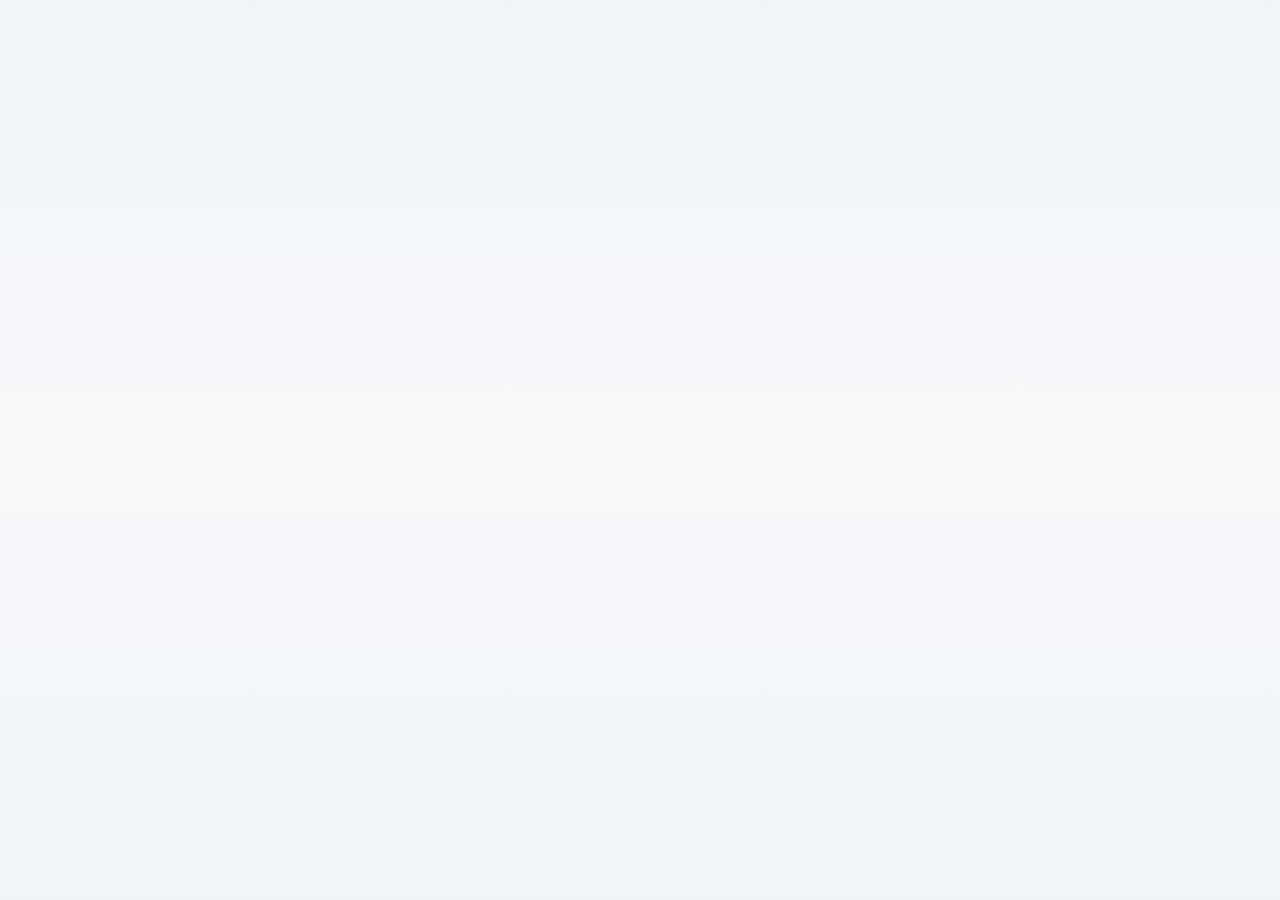
==== index.html @ 9bfd6736 "deploy: 2ebca4367a830ea96d19aac248b7c7898bb0bd49 Beni-NC/INEB_ELIM_Administrativ@2ebca4367a830ea96d1" ====
<!doctype html>
<html lang="ro" data-critters-container>
<head><link rel="preconnect" href="https://fonts.gstatic.com" crossorigin>
  <meta charset="utf-8">
  <!-- Desactiva la caché del navegador para el index.html (asegura cargar siempre las últimas versiones) -->
  <meta http-equiv="Cache-Control" content="no-cache, no-store, must-revalidate">
  <meta http-equiv="Pragma" content="no-cache">
  <meta http-equiv="Expires" content="0">

  <title>ELIM Arganda - Programare Tineret</title>
  <base href="/ADM-TINERET/">
  <meta name="viewport" content="width=device-width, initial-scale=1">
  <meta name="description" content="Programarea pregătirii mesei - Departament Tineret, Biserica ELIM Arganda del Rey">
  <meta name="theme-color" content="#1e3a5f">
  <link rel="icon" type="image/png" href="assets/logo_admin-192.png">
  <link rel="manifest" href="manifest.webmanifest">
  <!-- iOS no respeta máscaras adaptativas: usamos el icono "any" con su fondo
       de marca para evitar bordes negros del sistema. -->
  <link rel="apple-touch-icon" href="assets/logo_admin-192.png">
  <meta name="apple-mobile-web-app-capable" content="yes">
  <meta name="apple-mobile-web-app-status-bar-style" content="black-translucent">
  <meta name="apple-mobile-web-app-title" content="ELIM Tineret">
  <style>@font-face{font-family:'Roboto';font-style:normal;font-weight:300;font-stretch:100%;font-display:swap;src:url(https://fonts.gstatic.com/s/roboto/v51/KFO7CnqEu92Fr1ME7kSn66aGLdTylUAMa3GUBGEe.woff2) format('woff2');unicode-range:U+0460-052F, U+1C80-1C8A, U+20B4, U+2DE0-2DFF, U+A640-A69F, U+FE2E-FE2F;}@font-face{font-family:'Roboto';font-style:normal;font-weight:300;font-stretch:100%;font-display:swap;src:url(https://fonts.gstatic.com/s/roboto/v51/KFO7CnqEu92Fr1ME7kSn66aGLdTylUAMa3iUBGEe.woff2) format('woff2');unicode-range:U+0301, U+0400-045F, U+0490-0491, U+04B0-04B1, U+2116;}@font-face{font-family:'Roboto';font-style:normal;font-weight:300;font-stretch:100%;font-display:swap;src:url(https://fonts.gstatic.com/s/roboto/v51/KFO7CnqEu92Fr1ME7kSn66aGLdTylUAMa3CUBGEe.woff2) format('woff2');unicode-range:U+1F00-1FFF;}@font-face{font-family:'Roboto';font-style:normal;font-weight:300;font-stretch:100%;font-display:swap;src:url(https://fonts.gstatic.com/s/roboto/v51/KFO7CnqEu92Fr1ME7kSn66aGLdTylUAMa3-UBGEe.woff2) format('woff2');unicode-range:U+0370-0377, U+037A-037F, U+0384-038A, U+038C, U+038E-03A1, U+03A3-03FF;}@font-face{font-family:'Roboto';font-style:normal;font-weight:300;font-stretch:100%;font-display:swap;src:url(https://fonts.gstatic.com/s/roboto/v51/KFO7CnqEu92Fr1ME7kSn66aGLdTylUAMawCUBGEe.woff2) format('woff2');unicode-range:U+0302-0303, U+0305, U+0307-0308, U+0310, U+0312, U+0315, U+031A, U+0326-0327, U+032C, U+032F-0330, U+0332-0333, U+0338, U+033A, U+0346, U+034D, U+0391-03A1, U+03A3-03A9, U+03B1-03C9, U+03D1, U+03D5-03D6, U+03F0-03F1, U+03F4-03F5, U+2016-2017, U+2034-2038, U+203C, U+2040, U+2043, U+2047, U+2050, U+2057, U+205F, U+2070-2071, U+2074-208E, U+2090-209C, U+20D0-20DC, U+20E1, U+20E5-20EF, U+2100-2112, U+2114-2115, U+2117-2121, U+2123-214F, U+2190, U+2192, U+2194-21AE, U+21B0-21E5, U+21F1-21F2, U+21F4-2211, U+2213-2214, U+2216-22FF, U+2308-230B, U+2310, U+2319, U+231C-2321, U+2336-237A, U+237C, U+2395, U+239B-23B7, U+23D0, U+23DC-23E1, U+2474-2475, U+25AF, U+25B3, U+25B7, U+25BD, U+25C1, U+25CA, U+25CC, U+25FB, U+266D-266F, U+27C0-27FF, U+2900-2AFF, U+2B0E-2B11, U+2B30-2B4C, U+2BFE, U+3030, U+FF5B, U+FF5D, U+1D400-1D7FF, U+1EE00-1EEFF;}@font-face{font-family:'Roboto';font-style:normal;font-weight:300;font-stretch:100%;font-display:swap;src:url(https://fonts.gstatic.com/s/roboto/v51/KFO7CnqEu92Fr1ME7kSn66aGLdTylUAMaxKUBGEe.woff2) format('woff2');unicode-range:U+0001-000C, U+000E-001F, U+007F-009F, U+20DD-20E0, U+20E2-20E4, U+2150-218F, U+2190, U+2192, U+2194-2199, U+21AF, U+21E6-21F0, U+21F3, U+2218-2219, U+2299, U+22C4-22C6, U+2300-243F, U+2440-244A, U+2460-24FF, U+25A0-27BF, U+2800-28FF, U+2921-2922, U+2981, U+29BF, U+29EB, U+2B00-2BFF, U+4DC0-4DFF, U+FFF9-FFFB, U+10140-1018E, U+10190-1019C, U+101A0, U+101D0-101FD, U+102E0-102FB, U+10E60-10E7E, U+1D2C0-1D2D3, U+1D2E0-1D37F, U+1F000-1F0FF, U+1F100-1F1AD, U+1F1E6-1F1FF, U+1F30D-1F30F, U+1F315, U+1F31C, U+1F31E, U+1F320-1F32C, U+1F336, U+1F378, U+1F37D, U+1F382, U+1F393-1F39F, U+1F3A7-1F3A8, U+1F3AC-1F3AF, U+1F3C2, U+1F3C4-1F3C6, U+1F3CA-1F3CE, U+1F3D4-1F3E0, U+1F3ED, U+1F3F1-1F3F3, U+1F3F5-1F3F7, U+1F408, U+1F415, U+1F41F, U+1F426, U+1F43F, U+1F441-1F442, U+1F444, U+1F446-1F449, U+1F44C-1F44E, U+1F453, U+1F46A, U+1F47D, U+1F4A3, U+1F4B0, U+1F4B3, U+1F4B9, U+1F4BB, U+1F4BF, U+1F4C8-1F4CB, U+1F4D6, U+1F4DA, U+1F4DF, U+1F4E3-1F4E6, U+1F4EA-1F4ED, U+1F4F7, U+1F4F9-1F4FB, U+1F4FD-1F4FE, U+1F503, U+1F507-1F50B, U+1F50D, U+1F512-1F513, U+1F53E-1F54A, U+1F54F-1F5FA, U+1F610, U+1F650-1F67F, U+1F687, U+1F68D, U+1F691, U+1F694, U+1F698, U+1F6AD, U+1F6B2, U+1F6B9-1F6BA, U+1F6BC, U+1F6C6-1F6CF, U+1F6D3-1F6D7, U+1F6E0-1F6EA, U+1F6F0-1F6F3, U+1F6F7-1F6FC, U+1F700-1F7FF, U+1F800-1F80B, U+1F810-1F847, U+1F850-1F859, U+1F860-1F887, U+1F890-1F8AD, U+1F8B0-1F8BB, U+1F8C0-1F8C1, U+1F900-1F90B, U+1F93B, U+1F946, U+1F984, U+1F996, U+1F9E9, U+1FA00-1FA6F, U+1FA70-1FA7C, U+1FA80-1FA89, U+1FA8F-1FAC6, U+1FACE-1FADC, U+1FADF-1FAE9, U+1FAF0-1FAF8, U+1FB00-1FBFF;}@font-face{font-family:'Roboto';font-style:normal;font-weight:300;font-stretch:100%;font-display:swap;src:url(https://fonts.gstatic.com/s/roboto/v51/KFO7CnqEu92Fr1ME7kSn66aGLdTylUAMa3OUBGEe.woff2) format('woff2');unicode-range:U+0102-0103, U+0110-0111, U+0128-0129, U+0168-0169, U+01A0-01A1, U+01AF-01B0, U+0300-0301, U+0303-0304, U+0308-0309, U+0323, U+0329, U+1EA0-1EF9, U+20AB;}@font-face{font-family:'Roboto';font-style:normal;font-weight:300;font-stretch:100%;font-display:swap;src:url(https://fonts.gstatic.com/s/roboto/v51/KFO7CnqEu92Fr1ME7kSn66aGLdTylUAMa3KUBGEe.woff2) format('woff2');unicode-range:U+0100-02BA, U+02BD-02C5, U+02C7-02CC, U+02CE-02D7, U+02DD-02FF, U+0304, U+0308, U+0329, U+1D00-1DBF, U+1E00-1E9F, U+1EF2-1EFF, U+2020, U+20A0-20AB, U+20AD-20C0, U+2113, U+2C60-2C7F, U+A720-A7FF;}@font-face{font-family:'Roboto';font-style:normal;font-weight:300;font-stretch:100%;font-display:swap;src:url(https://fonts.gstatic.com/s/roboto/v51/KFO7CnqEu92Fr1ME7kSn66aGLdTylUAMa3yUBA.woff2) format('woff2');unicode-range:U+0000-00FF, U+0131, U+0152-0153, U+02BB-02BC, U+02C6, U+02DA, U+02DC, U+0304, U+0308, U+0329, U+2000-206F, U+20AC, U+2122, U+2191, U+2193, U+2212, U+2215, U+FEFF, U+FFFD;}@font-face{font-family:'Roboto';font-style:normal;font-weight:400;font-stretch:100%;font-display:swap;src:url(https://fonts.gstatic.com/s/roboto/v51/KFO7CnqEu92Fr1ME7kSn66aGLdTylUAMa3GUBGEe.woff2) format('woff2');unicode-range:U+0460-052F, U+1C80-1C8A, U+20B4, U+2DE0-2DFF, U+A640-A69F, U+FE2E-FE2F;}@font-face{font-family:'Roboto';font-style:normal;font-weight:400;font-stretch:100%;font-display:swap;src:url(https://fonts.gstatic.com/s/roboto/v51/KFO7CnqEu92Fr1ME7kSn66aGLdTylUAMa3iUBGEe.woff2) format('woff2');unicode-range:U+0301, U+0400-045F, U+0490-0491, U+04B0-04B1, U+2116;}@font-face{font-family:'Roboto';font-style:normal;font-weight:400;font-stretch:100%;font-display:swap;src:url(https://fonts.gstatic.com/s/roboto/v51/KFO7CnqEu92Fr1ME7kSn66aGLdTylUAMa3CUBGEe.woff2) format('woff2');unicode-range:U+1F00-1FFF;}@font-face{font-family:'Roboto';font-style:normal;font-weight:400;font-stretch:100%;font-display:swap;src:url(https://fonts.gstatic.com/s/roboto/v51/KFO7CnqEu92Fr1ME7kSn66aGLdTylUAMa3-UBGEe.woff2) format('woff2');unicode-range:U+0370-0377, U+037A-037F, U+0384-038A, U+038C, U+038E-03A1, U+03A3-03FF;}@font-face{font-family:'Roboto';font-style:normal;font-weight:400;font-stretch:100%;font-display:swap;src:url(https://fonts.gstatic.com/s/roboto/v51/KFO7CnqEu92Fr1ME7kSn66aGLdTylUAMawCUBGEe.woff2) format('woff2');unicode-range:U+0302-0303, U+0305, U+0307-0308, U+0310, U+0312, U+0315, U+031A, U+0326-0327, U+032C, U+032F-0330, U+0332-0333, U+0338, U+033A, U+0346, U+034D, U+0391-03A1, U+03A3-03A9, U+03B1-03C9, U+03D1, U+03D5-03D6, U+03F0-03F1, U+03F4-03F5, U+2016-2017, U+2034-2038, U+203C, U+2040, U+2043, U+2047, U+2050, U+2057, U+205F, U+2070-2071, U+2074-208E, U+2090-209C, U+20D0-20DC, U+20E1, U+20E5-20EF, U+2100-2112, U+2114-2115, U+2117-2121, U+2123-214F, U+2190, U+2192, U+2194-21AE, U+21B0-21E5, U+21F1-21F2, U+21F4-2211, U+2213-2214, U+2216-22FF, U+2308-230B, U+2310, U+2319, U+231C-2321, U+2336-237A, U+237C, U+2395, U+239B-23B7, U+23D0, U+23DC-23E1, U+2474-2475, U+25AF, U+25B3, U+25B7, U+25BD, U+25C1, U+25CA, U+25CC, U+25FB, U+266D-266F, U+27C0-27FF, U+2900-2AFF, U+2B0E-2B11, U+2B30-2B4C, U+2BFE, U+3030, U+FF5B, U+FF5D, U+1D400-1D7FF, U+1EE00-1EEFF;}@font-face{font-family:'Roboto';font-style:normal;font-weight:400;font-stretch:100%;font-display:swap;src:url(https://fonts.gstatic.com/s/roboto/v51/KFO7CnqEu92Fr1ME7kSn66aGLdTylUAMaxKUBGEe.woff2) format('woff2');unicode-range:U+0001-000C, U+000E-001F, U+007F-009F, U+20DD-20E0, U+20E2-20E4, U+2150-218F, U+2190, U+2192, U+2194-2199, U+21AF, U+21E6-21F0, U+21F3, U+2218-2219, U+2299, U+22C4-22C6, U+2300-243F, U+2440-244A, U+2460-24FF, U+25A0-27BF, U+2800-28FF, U+2921-2922, U+2981, U+29BF, U+29EB, U+2B00-2BFF, U+4DC0-4DFF, U+FFF9-FFFB, U+10140-1018E, U+10190-1019C, U+101A0, U+101D0-101FD, U+102E0-102FB, U+10E60-10E7E, U+1D2C0-1D2D3, U+1D2E0-1D37F, U+1F000-1F0FF, U+1F100-1F1AD, U+1F1E6-1F1FF, U+1F30D-1F30F, U+1F315, U+1F31C, U+1F31E, U+1F320-1F32C, U+1F336, U+1F378, U+1F37D, U+1F382, U+1F393-1F39F, U+1F3A7-1F3A8, U+1F3AC-1F3AF, U+1F3C2, U+1F3C4-1F3C6, U+1F3CA-1F3CE, U+1F3D4-1F3E0, U+1F3ED, U+1F3F1-1F3F3, U+1F3F5-1F3F7, U+1F408, U+1F415, U+1F41F, U+1F426, U+1F43F, U+1F441-1F442, U+1F444, U+1F446-1F449, U+1F44C-1F44E, U+1F453, U+1F46A, U+1F47D, U+1F4A3, U+1F4B0, U+1F4B3, U+1F4B9, U+1F4BB, U+1F4BF, U+1F4C8-1F4CB, U+1F4D6, U+1F4DA, U+1F4DF, U+1F4E3-1F4E6, U+1F4EA-1F4ED, U+1F4F7, U+1F4F9-1F4FB, U+1F4FD-1F4FE, U+1F503, U+1F507-1F50B, U+1F50D, U+1F512-1F513, U+1F53E-1F54A, U+1F54F-1F5FA, U+1F610, U+1F650-1F67F, U+1F687, U+1F68D, U+1F691, U+1F694, U+1F698, U+1F6AD, U+1F6B2, U+1F6B9-1F6BA, U+1F6BC, U+1F6C6-1F6CF, U+1F6D3-1F6D7, U+1F6E0-1F6EA, U+1F6F0-1F6F3, U+1F6F7-1F6FC, U+1F700-1F7FF, U+1F800-1F80B, U+1F810-1F847, U+1F850-1F859, U+1F860-1F887, U+1F890-1F8AD, U+1F8B0-1F8BB, U+1F8C0-1F8C1, U+1F900-1F90B, U+1F93B, U+1F946, U+1F984, U+1F996, U+1F9E9, U+1FA00-1FA6F, U+1FA70-1FA7C, U+1FA80-1FA89, U+1FA8F-1FAC6, U+1FACE-1FADC, U+1FADF-1FAE9, U+1FAF0-1FAF8, U+1FB00-1FBFF;}@font-face{font-family:'Roboto';font-style:normal;font-weight:400;font-stretch:100%;font-display:swap;src:url(https://fonts.gstatic.com/s/roboto/v51/KFO7CnqEu92Fr1ME7kSn66aGLdTylUAMa3OUBGEe.woff2) format('woff2');unicode-range:U+0102-0103, U+0110-0111, U+0128-0129, U+0168-0169, U+01A0-01A1, U+01AF-01B0, U+0300-0301, U+0303-0304, U+0308-0309, U+0323, U+0329, U+1EA0-1EF9, U+20AB;}@font-face{font-family:'Roboto';font-style:normal;font-weight:400;font-stretch:100%;font-display:swap;src:url(https://fonts.gstatic.com/s/roboto/v51/KFO7CnqEu92Fr1ME7kSn66aGLdTylUAMa3KUBGEe.woff2) format('woff2');unicode-range:U+0100-02BA, U+02BD-02C5, U+02C7-02CC, U+02CE-02D7, U+02DD-02FF, U+0304, U+0308, U+0329, U+1D00-1DBF, U+1E00-1E9F, U+1EF2-1EFF, U+2020, U+20A0-20AB, U+20AD-20C0, U+2113, U+2C60-2C7F, U+A720-A7FF;}@font-face{font-family:'Roboto';font-style:normal;font-weight:400;font-stretch:100%;font-display:swap;src:url(https://fonts.gstatic.com/s/roboto/v51/KFO7CnqEu92Fr1ME7kSn66aGLdTylUAMa3yUBA.woff2) format('woff2');unicode-range:U+0000-00FF, U+0131, U+0152-0153, U+02BB-02BC, U+02C6, U+02DA, U+02DC, U+0304, U+0308, U+0329, U+2000-206F, U+20AC, U+2122, U+2191, U+2193, U+2212, U+2215, U+FEFF, U+FFFD;}@font-face{font-family:'Roboto';font-style:normal;font-weight:500;font-stretch:100%;font-display:swap;src:url(https://fonts.gstatic.com/s/roboto/v51/KFO7CnqEu92Fr1ME7kSn66aGLdTylUAMa3GUBGEe.woff2) format('woff2');unicode-range:U+0460-052F, U+1C80-1C8A, U+20B4, U+2DE0-2DFF, U+A640-A69F, U+FE2E-FE2F;}@font-face{font-family:'Roboto';font-style:normal;font-weight:500;font-stretch:100%;font-display:swap;src:url(https://fonts.gstatic.com/s/roboto/v51/KFO7CnqEu92Fr1ME7kSn66aGLdTylUAMa3iUBGEe.woff2) format('woff2');unicode-range:U+0301, U+0400-045F, U+0490-0491, U+04B0-04B1, U+2116;}@font-face{font-family:'Roboto';font-style:normal;font-weight:500;font-stretch:100%;font-display:swap;src:url(https://fonts.gstatic.com/s/roboto/v51/KFO7CnqEu92Fr1ME7kSn66aGLdTylUAMa3CUBGEe.woff2) format('woff2');unicode-range:U+1F00-1FFF;}@font-face{font-family:'Roboto';font-style:normal;font-weight:500;font-stretch:100%;font-display:swap;src:url(https://fonts.gstatic.com/s/roboto/v51/KFO7CnqEu92Fr1ME7kSn66aGLdTylUAMa3-UBGEe.woff2) format('woff2');unicode-range:U+0370-0377, U+037A-037F, U+0384-038A, U+038C, U+038E-03A1, U+03A3-03FF;}@font-face{font-family:'Roboto';font-style:normal;font-weight:500;font-stretch:100%;font-display:swap;src:url(https://fonts.gstatic.com/s/roboto/v51/KFO7CnqEu92Fr1ME7kSn66aGLdTylUAMawCUBGEe.woff2) format('woff2');unicode-range:U+0302-0303, U+0305, U+0307-0308, U+0310, U+0312, U+0315, U+031A, U+0326-0327, U+032C, U+032F-0330, U+0332-0333, U+0338, U+033A, U+0346, U+034D, U+0391-03A1, U+03A3-03A9, U+03B1-03C9, U+03D1, U+03D5-03D6, U+03F0-03F1, U+03F4-03F5, U+2016-2017, U+2034-2038, U+203C, U+2040, U+2043, U+2047, U+2050, U+2057, U+205F, U+2070-2071, U+2074-208E, U+2090-209C, U+20D0-20DC, U+20E1, U+20E5-20EF, U+2100-2112, U+2114-2115, U+2117-2121, U+2123-214F, U+2190, U+2192, U+2194-21AE, U+21B0-21E5, U+21F1-21F2, U+21F4-2211, U+2213-2214, U+2216-22FF, U+2308-230B, U+2310, U+2319, U+231C-2321, U+2336-237A, U+237C, U+2395, U+239B-23B7, U+23D0, U+23DC-23E1, U+2474-2475, U+25AF, U+25B3, U+25B7, U+25BD, U+25C1, U+25CA, U+25CC, U+25FB, U+266D-266F, U+27C0-27FF, U+2900-2AFF, U+2B0E-2B11, U+2B30-2B4C, U+2BFE, U+3030, U+FF5B, U+FF5D, U+1D400-1D7FF, U+1EE00-1EEFF;}@font-face{font-family:'Roboto';font-style:normal;font-weight:500;font-stretch:100%;font-display:swap;src:url(https://fonts.gstatic.com/s/roboto/v51/KFO7CnqEu92Fr1ME7kSn66aGLdTylUAMaxKUBGEe.woff2) format('woff2');unicode-range:U+0001-000C, U+000E-001F, U+007F-009F, U+20DD-20E0, U+20E2-20E4, U+2150-218F, U+2190, U+2192, U+2194-2199, U+21AF, U+21E6-21F0, U+21F3, U+2218-2219, U+2299, U+22C4-22C6, U+2300-243F, U+2440-244A, U+2460-24FF, U+25A0-27BF, U+2800-28FF, U+2921-2922, U+2981, U+29BF, U+29EB, U+2B00-2BFF, U+4DC0-4DFF, U+FFF9-FFFB, U+10140-1018E, U+10190-1019C, U+101A0, U+101D0-101FD, U+102E0-102FB, U+10E60-10E7E, U+1D2C0-1D2D3, U+1D2E0-1D37F, U+1F000-1F0FF, U+1F100-1F1AD, U+1F1E6-1F1FF, U+1F30D-1F30F, U+1F315, U+1F31C, U+1F31E, U+1F320-1F32C, U+1F336, U+1F378, U+1F37D, U+1F382, U+1F393-1F39F, U+1F3A7-1F3A8, U+1F3AC-1F3AF, U+1F3C2, U+1F3C4-1F3C6, U+1F3CA-1F3CE, U+1F3D4-1F3E0, U+1F3ED, U+1F3F1-1F3F3, U+1F3F5-1F3F7, U+1F408, U+1F415, U+1F41F, U+1F426, U+1F43F, U+1F441-1F442, U+1F444, U+1F446-1F449, U+1F44C-1F44E, U+1F453, U+1F46A, U+1F47D, U+1F4A3, U+1F4B0, U+1F4B3, U+1F4B9, U+1F4BB, U+1F4BF, U+1F4C8-1F4CB, U+1F4D6, U+1F4DA, U+1F4DF, U+1F4E3-1F4E6, U+1F4EA-1F4ED, U+1F4F7, U+1F4F9-1F4FB, U+1F4FD-1F4FE, U+1F503, U+1F507-1F50B, U+1F50D, U+1F512-1F513, U+1F53E-1F54A, U+1F54F-1F5FA, U+1F610, U+1F650-1F67F, U+1F687, U+1F68D, U+1F691, U+1F694, U+1F698, U+1F6AD, U+1F6B2, U+1F6B9-1F6BA, U+1F6BC, U+1F6C6-1F6CF, U+1F6D3-1F6D7, U+1F6E0-1F6EA, U+1F6F0-1F6F3, U+1F6F7-1F6FC, U+1F700-1F7FF, U+1F800-1F80B, U+1F810-1F847, U+1F850-1F859, U+1F860-1F887, U+1F890-1F8AD, U+1F8B0-1F8BB, U+1F8C0-1F8C1, U+1F900-1F90B, U+1F93B, U+1F946, U+1F984, U+1F996, U+1F9E9, U+1FA00-1FA6F, U+1FA70-1FA7C, U+1FA80-1FA89, U+1FA8F-1FAC6, U+1FACE-1FADC, U+1FADF-1FAE9, U+1FAF0-1FAF8, U+1FB00-1FBFF;}@font-face{font-family:'Roboto';font-style:normal;font-weight:500;font-stretch:100%;font-display:swap;src:url(https://fonts.gstatic.com/s/roboto/v51/KFO7CnqEu92Fr1ME7kSn66aGLdTylUAMa3OUBGEe.woff2) format('woff2');unicode-range:U+0102-0103, U+0110-0111, U+0128-0129, U+0168-0169, U+01A0-01A1, U+01AF-01B0, U+0300-0301, U+0303-0304, U+0308-0309, U+0323, U+0329, U+1EA0-1EF9, U+20AB;}@font-face{font-family:'Roboto';font-style:normal;font-weight:500;font-stretch:100%;font-display:swap;src:url(https://fonts.gstatic.com/s/roboto/v51/KFO7CnqEu92Fr1ME7kSn66aGLdTylUAMa3KUBGEe.woff2) format('woff2');unicode-range:U+0100-02BA, U+02BD-02C5, U+02C7-02CC, U+02CE-02D7, U+02DD-02FF, U+0304, U+0308, U+0329, U+1D00-1DBF, U+1E00-1E9F, U+1EF2-1EFF, U+2020, U+20A0-20AB, U+20AD-20C0, U+2113, U+2C60-2C7F, U+A720-A7FF;}@font-face{font-family:'Roboto';font-style:normal;font-weight:500;font-stretch:100%;font-display:swap;src:url(https://fonts.gstatic.com/s/roboto/v51/KFO7CnqEu92Fr1ME7kSn66aGLdTylUAMa3yUBA.woff2) format('woff2');unicode-range:U+0000-00FF, U+0131, U+0152-0153, U+02BB-02BC, U+02C6, U+02DA, U+02DC, U+0304, U+0308, U+0329, U+2000-206F, U+20AC, U+2122, U+2191, U+2193, U+2212, U+2215, U+FEFF, U+FFFD;}@font-face{font-family:'Roboto';font-style:normal;font-weight:700;font-stretch:100%;font-display:swap;src:url(https://fonts.gstatic.com/s/roboto/v51/KFO7CnqEu92Fr1ME7kSn66aGLdTylUAMa3GUBGEe.woff2) format('woff2');unicode-range:U+0460-052F, U+1C80-1C8A, U+20B4, U+2DE0-2DFF, U+A640-A69F, U+FE2E-FE2F;}@font-face{font-family:'Roboto';font-style:normal;font-weight:700;font-stretch:100%;font-display:swap;src:url(https://fonts.gstatic.com/s/roboto/v51/KFO7CnqEu92Fr1ME7kSn66aGLdTylUAMa3iUBGEe.woff2) format('woff2');unicode-range:U+0301, U+0400-045F, U+0490-0491, U+04B0-04B1, U+2116;}@font-face{font-family:'Roboto';font-style:normal;font-weight:700;font-stretch:100%;font-display:swap;src:url(https://fonts.gstatic.com/s/roboto/v51/KFO7CnqEu92Fr1ME7kSn66aGLdTylUAMa3CUBGEe.woff2) format('woff2');unicode-range:U+1F00-1FFF;}@font-face{font-family:'Roboto';font-style:normal;font-weight:700;font-stretch:100%;font-display:swap;src:url(https://fonts.gstatic.com/s/roboto/v51/KFO7CnqEu92Fr1ME7kSn66aGLdTylUAMa3-UBGEe.woff2) format('woff2');unicode-range:U+0370-0377, U+037A-037F, U+0384-038A, U+038C, U+038E-03A1, U+03A3-03FF;}@font-face{font-family:'Roboto';font-style:normal;font-weight:700;font-stretch:100%;font-display:swap;src:url(https://fonts.gstatic.com/s/roboto/v51/KFO7CnqEu92Fr1ME7kSn66aGLdTylUAMawCUBGEe.woff2) format('woff2');unicode-range:U+0302-0303, U+0305, U+0307-0308, U+0310, U+0312, U+0315, U+031A, U+0326-0327, U+032C, U+032F-0330, U+0332-0333, U+0338, U+033A, U+0346, U+034D, U+0391-03A1, U+03A3-03A9, U+03B1-03C9, U+03D1, U+03D5-03D6, U+03F0-03F1, U+03F4-03F5, U+2016-2017, U+2034-2038, U+203C, U+2040, U+2043, U+2047, U+2050, U+2057, U+205F, U+2070-2071, U+2074-208E, U+2090-209C, U+20D0-20DC, U+20E1, U+20E5-20EF, U+2100-2112, U+2114-2115, U+2117-2121, U+2123-214F, U+2190, U+2192, U+2194-21AE, U+21B0-21E5, U+21F1-21F2, U+21F4-2211, U+2213-2214, U+2216-22FF, U+2308-230B, U+2310, U+2319, U+231C-2321, U+2336-237A, U+237C, U+2395, U+239B-23B7, U+23D0, U+23DC-23E1, U+2474-2475, U+25AF, U+25B3, U+25B7, U+25BD, U+25C1, U+25CA, U+25CC, U+25FB, U+266D-266F, U+27C0-27FF, U+2900-2AFF, U+2B0E-2B11, U+2B30-2B4C, U+2BFE, U+3030, U+FF5B, U+FF5D, U+1D400-1D7FF, U+1EE00-1EEFF;}@font-face{font-family:'Roboto';font-style:normal;font-weight:700;font-stretch:100%;font-display:swap;src:url(https://fonts.gstatic.com/s/roboto/v51/KFO7CnqEu92Fr1ME7kSn66aGLdTylUAMaxKUBGEe.woff2) format('woff2');unicode-range:U+0001-000C, U+000E-001F, U+007F-009F, U+20DD-20E0, U+20E2-20E4, U+2150-218F, U+2190, U+2192, U+2194-2199, U+21AF, U+21E6-21F0, U+21F3, U+2218-2219, U+2299, U+22C4-22C6, U+2300-243F, U+2440-244A, U+2460-24FF, U+25A0-27BF, U+2800-28FF, U+2921-2922, U+2981, U+29BF, U+29EB, U+2B00-2BFF, U+4DC0-4DFF, U+FFF9-FFFB, U+10140-1018E, U+10190-1019C, U+101A0, U+101D0-101FD, U+102E0-102FB, U+10E60-10E7E, U+1D2C0-1D2D3, U+1D2E0-1D37F, U+1F000-1F0FF, U+1F100-1F1AD, U+1F1E6-1F1FF, U+1F30D-1F30F, U+1F315, U+1F31C, U+1F31E, U+1F320-1F32C, U+1F336, U+1F378, U+1F37D, U+1F382, U+1F393-1F39F, U+1F3A7-1F3A8, U+1F3AC-1F3AF, U+1F3C2, U+1F3C4-1F3C6, U+1F3CA-1F3CE, U+1F3D4-1F3E0, U+1F3ED, U+1F3F1-1F3F3, U+1F3F5-1F3F7, U+1F408, U+1F415, U+1F41F, U+1F426, U+1F43F, U+1F441-1F442, U+1F444, U+1F446-1F449, U+1F44C-1F44E, U+1F453, U+1F46A, U+1F47D, U+1F4A3, U+1F4B0, U+1F4B3, U+1F4B9, U+1F4BB, U+1F4BF, U+1F4C8-1F4CB, U+1F4D6, U+1F4DA, U+1F4DF, U+1F4E3-1F4E6, U+1F4EA-1F4ED, U+1F4F7, U+1F4F9-1F4FB, U+1F4FD-1F4FE, U+1F503, U+1F507-1F50B, U+1F50D, U+1F512-1F513, U+1F53E-1F54A, U+1F54F-1F5FA, U+1F610, U+1F650-1F67F, U+1F687, U+1F68D, U+1F691, U+1F694, U+1F698, U+1F6AD, U+1F6B2, U+1F6B9-1F6BA, U+1F6BC, U+1F6C6-1F6CF, U+1F6D3-1F6D7, U+1F6E0-1F6EA, U+1F6F0-1F6F3, U+1F6F7-1F6FC, U+1F700-1F7FF, U+1F800-1F80B, U+1F810-1F847, U+1F850-1F859, U+1F860-1F887, U+1F890-1F8AD, U+1F8B0-1F8BB, U+1F8C0-1F8C1, U+1F900-1F90B, U+1F93B, U+1F946, U+1F984, U+1F996, U+1F9E9, U+1FA00-1FA6F, U+1FA70-1FA7C, U+1FA80-1FA89, U+1FA8F-1FAC6, U+1FACE-1FADC, U+1FADF-1FAE9, U+1FAF0-1FAF8, U+1FB00-1FBFF;}@font-face{font-family:'Roboto';font-style:normal;font-weight:700;font-stretch:100%;font-display:swap;src:url(https://fonts.gstatic.com/s/roboto/v51/KFO7CnqEu92Fr1ME7kSn66aGLdTylUAMa3OUBGEe.woff2) format('woff2');unicode-range:U+0102-0103, U+0110-0111, U+0128-0129, U+0168-0169, U+01A0-01A1, U+01AF-01B0, U+0300-0301, U+0303-0304, U+0308-0309, U+0323, U+0329, U+1EA0-1EF9, U+20AB;}@font-face{font-family:'Roboto';font-style:normal;font-weight:700;font-stretch:100%;font-display:swap;src:url(https://fonts.gstatic.com/s/roboto/v51/KFO7CnqEu92Fr1ME7kSn66aGLdTylUAMa3KUBGEe.woff2) format('woff2');unicode-range:U+0100-02BA, U+02BD-02C5, U+02C7-02CC, U+02CE-02D7, U+02DD-02FF, U+0304, U+0308, U+0329, U+1D00-1DBF, U+1E00-1E9F, U+1EF2-1EFF, U+2020, U+20A0-20AB, U+20AD-20C0, U+2113, U+2C60-2C7F, U+A720-A7FF;}@font-face{font-family:'Roboto';font-style:normal;font-weight:700;font-stretch:100%;font-display:swap;src:url(https://fonts.gstatic.com/s/roboto/v51/KFO7CnqEu92Fr1ME7kSn66aGLdTylUAMa3yUBA.woff2) format('woff2');unicode-range:U+0000-00FF, U+0131, U+0152-0153, U+02BB-02BC, U+02C6, U+02DA, U+02DC, U+0304, U+0308, U+0329, U+2000-206F, U+20AC, U+2122, U+2191, U+2193, U+2212, U+2215, U+FEFF, U+FFFD;}</style>
  <style>@font-face{font-family:'Material Symbols Rounded';font-style:normal;font-weight:400;src:url(https://fonts.gstatic.com/s/materialsymbolsrounded/v341/syl0-zNym6YjUruM-QrEh7-nyTnjDwKNJ_190FjpZIvDmUSVOK7BDJ_vb9vUSzq3wzLK-P0J-V_Zs-QtQth3-jOcbTCVpeRL2w5rwZu2rIelXxc.woff2) format('woff2');}.material-symbols-rounded{font-family:'Material Symbols Rounded';font-weight:normal;font-style:normal;font-size:24px;line-height:1;letter-spacing:normal;text-transform:none;display:inline-block;white-space:nowrap;word-wrap:normal;direction:ltr;-webkit-font-feature-settings:'liga';-webkit-font-smoothing:antialiased;}</style>
  <style>@font-face{font-family:'Material Icons';font-style:normal;font-weight:400;src:url(https://fonts.gstatic.com/s/materialicons/v145/flUhRq6tzZclQEJ-Vdg-IuiaDsNc.woff2) format('woff2');}.material-icons{font-family:'Material Icons';font-weight:normal;font-style:normal;font-size:24px;line-height:1;letter-spacing:normal;text-transform:none;display:inline-block;white-space:nowrap;word-wrap:normal;direction:ltr;-webkit-font-feature-settings:'liga';-webkit-font-smoothing:antialiased;}</style>
<style>html{--mat-ripple-color: rgba(0, 0, 0, .1)}html{--mat-option-selected-state-label-text-color: #1565c0;--mat-option-label-text-color: rgba(0, 0, 0, .87);--mat-option-hover-state-layer-color: rgba(0, 0, 0, .04);--mat-option-focus-state-layer-color: rgba(0, 0, 0, .04);--mat-option-selected-state-layer-color: rgba(0, 0, 0, .04)}html{--mat-optgroup-label-text-color: rgba(0, 0, 0, .87)}html{--mat-full-pseudo-checkbox-selected-icon-color: #ffd740;--mat-full-pseudo-checkbox-selected-checkmark-color: #fafafa;--mat-full-pseudo-checkbox-unselected-icon-color: rgba(0, 0, 0, .54);--mat-full-pseudo-checkbox-disabled-selected-checkmark-color: #fafafa;--mat-full-pseudo-checkbox-disabled-unselected-icon-color: #b0b0b0;--mat-full-pseudo-checkbox-disabled-selected-icon-color: #b0b0b0;--mat-minimal-pseudo-checkbox-selected-checkmark-color: #ffd740;--mat-minimal-pseudo-checkbox-disabled-selected-checkmark-color: #b0b0b0}html{--mat-app-background-color: #fafafa;--mat-app-text-color: rgba(0, 0, 0, .87)}html{--mat-option-label-text-font: Roboto, "Helvetica Neue", sans-serif;--mat-option-label-text-line-height: 24px;--mat-option-label-text-size: 16px;--mat-option-label-text-tracking: .03125em;--mat-option-label-text-weight: 400}html{--mat-optgroup-label-text-font: Roboto, "Helvetica Neue", sans-serif;--mat-optgroup-label-text-line-height: 24px;--mat-optgroup-label-text-size: 16px;--mat-optgroup-label-text-tracking: .03125em;--mat-optgroup-label-text-weight: 400}html{--mdc-elevated-card-container-shape: 4px;--mdc-outlined-card-container-shape: 4px;--mdc-outlined-card-outline-width: 1px}html{--mdc-elevated-card-container-color: white;--mdc-elevated-card-container-elevation: 0px 2px 1px -1px rgba(0, 0, 0, .2), 0px 1px 1px 0px rgba(0, 0, 0, .14), 0px 1px 3px 0px rgba(0, 0, 0, .12);--mdc-outlined-card-container-color: white;--mdc-outlined-card-outline-color: rgba(0, 0, 0, .12);--mdc-outlined-card-container-elevation: 0px 0px 0px 0px rgba(0, 0, 0, .2), 0px 0px 0px 0px rgba(0, 0, 0, .14), 0px 0px 0px 0px rgba(0, 0, 0, .12);--mat-card-subtitle-text-color: rgba(0, 0, 0, .54)}html{--mat-card-title-text-font: Roboto, "Helvetica Neue", sans-serif;--mat-card-title-text-line-height: 32px;--mat-card-title-text-size: 20px;--mat-card-title-text-tracking: .0125em;--mat-card-title-text-weight: 500;--mat-card-subtitle-text-font: Roboto, "Helvetica Neue", sans-serif;--mat-card-subtitle-text-line-height: 22px;--mat-card-subtitle-text-size: 14px;--mat-card-subtitle-text-tracking: .0071428571em;--mat-card-subtitle-text-weight: 500}html{--mdc-linear-progress-active-indicator-height: 4px;--mdc-linear-progress-track-height: 4px;--mdc-linear-progress-track-shape: 0}html{--mdc-plain-tooltip-container-shape: 4px;--mdc-plain-tooltip-supporting-text-line-height: 16px}html{--mdc-plain-tooltip-container-color: #616161;--mdc-plain-tooltip-supporting-text-color: #fff}html{--mdc-plain-tooltip-supporting-text-font: Roboto, "Helvetica Neue", sans-serif;--mdc-plain-tooltip-supporting-text-size: 12px;--mdc-plain-tooltip-supporting-text-weight: 400;--mdc-plain-tooltip-supporting-text-tracking: .0333333333em}html{--mdc-filled-text-field-active-indicator-height: 1px;--mdc-filled-text-field-focus-active-indicator-height: 2px;--mdc-filled-text-field-container-shape: 4px;--mdc-outlined-text-field-outline-width: 1px;--mdc-outlined-text-field-focus-outline-width: 2px;--mdc-outlined-text-field-container-shape: 4px}html{--mdc-filled-text-field-caret-color: #1565c0;--mdc-filled-text-field-focus-active-indicator-color: #1565c0;--mdc-filled-text-field-focus-label-text-color: rgba(21, 101, 192, .87);--mdc-filled-text-field-container-color: whitesmoke;--mdc-filled-text-field-disabled-container-color: #fafafa;--mdc-filled-text-field-label-text-color: rgba(0, 0, 0, .6);--mdc-filled-text-field-hover-label-text-color: rgba(0, 0, 0, .6);--mdc-filled-text-field-disabled-label-text-color: rgba(0, 0, 0, .38);--mdc-filled-text-field-input-text-color: rgba(0, 0, 0, .87);--mdc-filled-text-field-disabled-input-text-color: rgba(0, 0, 0, .38);--mdc-filled-text-field-input-text-placeholder-color: rgba(0, 0, 0, .6);--mdc-filled-text-field-error-hover-label-text-color: #f44336;--mdc-filled-text-field-error-focus-label-text-color: #f44336;--mdc-filled-text-field-error-label-text-color: #f44336;--mdc-filled-text-field-error-caret-color: #f44336;--mdc-filled-text-field-active-indicator-color: rgba(0, 0, 0, .42);--mdc-filled-text-field-disabled-active-indicator-color: rgba(0, 0, 0, .06);--mdc-filled-text-field-hover-active-indicator-color: rgba(0, 0, 0, .87);--mdc-filled-text-field-error-active-indicator-color: #f44336;--mdc-filled-text-field-error-focus-active-indicator-color: #f44336;--mdc-filled-text-field-error-hover-active-indicator-color: #f44336;--mdc-outlined-text-field-caret-color: #1565c0;--mdc-outlined-text-field-focus-outline-color: #1565c0;--mdc-outlined-text-field-focus-label-text-color: rgba(21, 101, 192, .87);--mdc-outlined-text-field-label-text-color: rgba(0, 0, 0, .6);--mdc-outlined-text-field-hover-label-text-color: rgba(0, 0, 0, .6);--mdc-outlined-text-field-disabled-label-text-color: rgba(0, 0, 0, .38);--mdc-outlined-text-field-input-text-color: rgba(0, 0, 0, .87);--mdc-outlined-text-field-disabled-input-text-color: rgba(0, 0, 0, .38);--mdc-outlined-text-field-input-text-placeholder-color: rgba(0, 0, 0, .6);--mdc-outlined-text-field-error-caret-color: #f44336;--mdc-outlined-text-field-error-focus-label-text-color: #f44336;--mdc-outlined-text-field-error-label-text-color: #f44336;--mdc-outlined-text-field-error-hover-label-text-color: #f44336;--mdc-outlined-text-field-outline-color: rgba(0, 0, 0, .38);--mdc-outlined-text-field-disabled-outline-color: rgba(0, 0, 0, .06);--mdc-outlined-text-field-hover-outline-color: rgba(0, 0, 0, .87);--mdc-outlined-text-field-error-focus-outline-color: #f44336;--mdc-outlined-text-field-error-hover-outline-color: #f44336;--mdc-outlined-text-field-error-outline-color: #f44336;--mat-form-field-focus-select-arrow-color: rgba(21, 101, 192, .87);--mat-form-field-disabled-input-text-placeholder-color: rgba(0, 0, 0, .38);--mat-form-field-state-layer-color: rgba(0, 0, 0, .87);--mat-form-field-error-text-color: #f44336;--mat-form-field-select-option-text-color: inherit;--mat-form-field-select-disabled-option-text-color: GrayText;--mat-form-field-leading-icon-color: unset;--mat-form-field-disabled-leading-icon-color: unset;--mat-form-field-trailing-icon-color: unset;--mat-form-field-disabled-trailing-icon-color: unset;--mat-form-field-error-focus-trailing-icon-color: unset;--mat-form-field-error-hover-trailing-icon-color: unset;--mat-form-field-error-trailing-icon-color: unset;--mat-form-field-enabled-select-arrow-color: rgba(0, 0, 0, .54);--mat-form-field-disabled-select-arrow-color: rgba(0, 0, 0, .38);--mat-form-field-hover-state-layer-opacity: .04;--mat-form-field-focus-state-layer-opacity: .08}html{--mat-form-field-container-height: 52px;--mat-form-field-filled-label-display: block;--mat-form-field-container-vertical-padding: 14px;--mat-form-field-filled-with-label-container-padding-top: 22px;--mat-form-field-filled-with-label-container-padding-bottom: 6px}html{--mdc-filled-text-field-label-text-font: Roboto, "Helvetica Neue", sans-serif;--mdc-filled-text-field-label-text-size: 16px;--mdc-filled-text-field-label-text-tracking: .03125em;--mdc-filled-text-field-label-text-weight: 400;--mdc-outlined-text-field-label-text-font: Roboto, "Helvetica Neue", sans-serif;--mdc-outlined-text-field-label-text-size: 16px;--mdc-outlined-text-field-label-text-tracking: .03125em;--mdc-outlined-text-field-label-text-weight: 400;--mat-form-field-container-text-font: Roboto, "Helvetica Neue", sans-serif;--mat-form-field-container-text-line-height: 24px;--mat-form-field-container-text-size: 16px;--mat-form-field-container-text-tracking: .03125em;--mat-form-field-container-text-weight: 400;--mat-form-field-outlined-label-text-populated-size: 16px;--mat-form-field-subscript-text-font: Roboto, "Helvetica Neue", sans-serif;--mat-form-field-subscript-text-line-height: 20px;--mat-form-field-subscript-text-size: 12px;--mat-form-field-subscript-text-tracking: .0333333333em;--mat-form-field-subscript-text-weight: 400}html{--mat-select-container-elevation-shadow: 0px 5px 5px -3px rgba(0, 0, 0, .2), 0px 8px 10px 1px rgba(0, 0, 0, .14), 0px 3px 14px 2px rgba(0, 0, 0, .12)}html{--mat-select-panel-background-color: white;--mat-select-enabled-trigger-text-color: rgba(0, 0, 0, .87);--mat-select-disabled-trigger-text-color: rgba(0, 0, 0, .38);--mat-select-placeholder-text-color: rgba(0, 0, 0, .6);--mat-select-enabled-arrow-color: rgba(0, 0, 0, .54);--mat-select-disabled-arrow-color: rgba(0, 0, 0, .38);--mat-select-focused-arrow-color: rgba(21, 101, 192, .87);--mat-select-invalid-arrow-color: rgba(244, 67, 54, .87)}html{--mat-select-arrow-transform: translateY(-8px)}html{--mat-select-trigger-text-font: Roboto, "Helvetica Neue", sans-serif;--mat-select-trigger-text-line-height: 24px;--mat-select-trigger-text-size: 16px;--mat-select-trigger-text-tracking: .03125em;--mat-select-trigger-text-weight: 400}html{--mat-autocomplete-container-shape: 4px;--mat-autocomplete-container-elevation-shadow: 0px 5px 5px -3px rgba(0, 0, 0, .2), 0px 8px 10px 1px rgba(0, 0, 0, .14), 0px 3px 14px 2px rgba(0, 0, 0, .12)}html{--mat-autocomplete-background-color: white}html{--mdc-dialog-container-elevation-shadow: 0px 11px 15px -7px rgba(0, 0, 0, .2), 0px 24px 38px 3px rgba(0, 0, 0, .14), 0px 9px 46px 8px rgba(0, 0, 0, .12);--mdc-dialog-container-shadow-color: #000;--mdc-dialog-container-shape: 4px;--mat-dialog-container-max-width: 80vw;--mat-dialog-container-small-max-width: 80vw;--mat-dialog-container-min-width: 0;--mat-dialog-actions-alignment: start;--mat-dialog-actions-padding: 8px;--mat-dialog-content-padding: 20px 24px;--mat-dialog-with-actions-content-padding: 20px 24px;--mat-dialog-headline-padding: 0 24px 9px}html{--mdc-dialog-container-color: white;--mdc-dialog-subhead-color: rgba(0, 0, 0, .87);--mdc-dialog-supporting-text-color: rgba(0, 0, 0, .6)}html{--mdc-dialog-subhead-font: Roboto, "Helvetica Neue", sans-serif;--mdc-dialog-subhead-line-height: 32px;--mdc-dialog-subhead-size: 20px;--mdc-dialog-subhead-weight: 500;--mdc-dialog-subhead-tracking: .0125em;--mdc-dialog-supporting-text-font: Roboto, "Helvetica Neue", sans-serif;--mdc-dialog-supporting-text-line-height: 24px;--mdc-dialog-supporting-text-size: 16px;--mdc-dialog-supporting-text-weight: 400;--mdc-dialog-supporting-text-tracking: .03125em}html{--mdc-switch-disabled-selected-icon-opacity: .38;--mdc-switch-disabled-track-opacity: .12;--mdc-switch-disabled-unselected-icon-opacity: .38;--mdc-switch-handle-height: 20px;--mdc-switch-handle-shape: 10px;--mdc-switch-handle-width: 20px;--mdc-switch-selected-icon-size: 18px;--mdc-switch-track-height: 14px;--mdc-switch-track-shape: 7px;--mdc-switch-track-width: 36px;--mdc-switch-unselected-icon-size: 18px;--mdc-switch-selected-focus-state-layer-opacity: .12;--mdc-switch-selected-hover-state-layer-opacity: .04;--mdc-switch-selected-pressed-state-layer-opacity: .1;--mdc-switch-unselected-focus-state-layer-opacity: .12;--mdc-switch-unselected-hover-state-layer-opacity: .04;--mdc-switch-unselected-pressed-state-layer-opacity: .1;--mat-switch-disabled-selected-handle-opacity: .38;--mat-switch-disabled-unselected-handle-opacity: .38;--mat-switch-unselected-handle-size: 20px;--mat-switch-selected-handle-size: 20px;--mat-switch-pressed-handle-size: 20px;--mat-switch-with-icon-handle-size: 20px;--mat-switch-selected-handle-horizontal-margin: 0;--mat-switch-selected-with-icon-handle-horizontal-margin: 0;--mat-switch-selected-pressed-handle-horizontal-margin: 0;--mat-switch-unselected-handle-horizontal-margin: 0;--mat-switch-unselected-with-icon-handle-horizontal-margin: 0;--mat-switch-unselected-pressed-handle-horizontal-margin: 0;--mat-switch-visible-track-opacity: 1;--mat-switch-hidden-track-opacity: 1;--mat-switch-visible-track-transition: transform 75ms 0ms cubic-bezier(0, 0, .2, 1);--mat-switch-hidden-track-transition: transform 75ms 0ms cubic-bezier(.4, 0, .6, 1);--mat-switch-track-outline-width: 1px;--mat-switch-track-outline-color: transparent;--mat-switch-selected-track-outline-width: 1px;--mat-switch-disabled-unselected-track-outline-width: 1px;--mat-switch-disabled-unselected-track-outline-color: transparent}html{--mdc-switch-selected-focus-state-layer-color: #1e88e5;--mdc-switch-selected-handle-color: #1e88e5;--mdc-switch-selected-hover-state-layer-color: #1e88e5;--mdc-switch-selected-pressed-state-layer-color: #1e88e5;--mdc-switch-selected-focus-handle-color: #0d47a1;--mdc-switch-selected-hover-handle-color: #0d47a1;--mdc-switch-selected-pressed-handle-color: #0d47a1;--mdc-switch-selected-focus-track-color: #64b5f6;--mdc-switch-selected-hover-track-color: #64b5f6;--mdc-switch-selected-pressed-track-color: #64b5f6;--mdc-switch-selected-track-color: #64b5f6;--mdc-switch-disabled-selected-handle-color: #424242;--mdc-switch-disabled-selected-icon-color: #fff;--mdc-switch-disabled-selected-track-color: #424242;--mdc-switch-disabled-unselected-handle-color: #424242;--mdc-switch-disabled-unselected-icon-color: #fff;--mdc-switch-disabled-unselected-track-color: #424242;--mdc-switch-handle-surface-color: var(--mdc-theme-surface, #fff);--mdc-switch-handle-elevation-shadow: 0px 2px 1px -1px rgba(0, 0, 0, .2), 0px 1px 1px 0px rgba(0, 0, 0, .14), 0px 1px 3px 0px rgba(0, 0, 0, .12);--mdc-switch-handle-shadow-color: black;--mdc-switch-disabled-handle-elevation-shadow: 0px 0px 0px 0px rgba(0, 0, 0, .2), 0px 0px 0px 0px rgba(0, 0, 0, .14), 0px 0px 0px 0px rgba(0, 0, 0, .12);--mdc-switch-selected-icon-color: #fff;--mdc-switch-unselected-focus-handle-color: #212121;--mdc-switch-unselected-focus-state-layer-color: #424242;--mdc-switch-unselected-focus-track-color: #e0e0e0;--mdc-switch-unselected-handle-color: #616161;--mdc-switch-unselected-hover-handle-color: #212121;--mdc-switch-unselected-hover-state-layer-color: #424242;--mdc-switch-unselected-hover-track-color: #e0e0e0;--mdc-switch-unselected-icon-color: #fff;--mdc-switch-unselected-pressed-handle-color: #212121;--mdc-switch-unselected-pressed-state-layer-color: #424242;--mdc-switch-unselected-pressed-track-color: #e0e0e0;--mdc-switch-unselected-track-color: #e0e0e0;--mdc-switch-disabled-label-text-color: rgba(0, 0, 0, .38)}html{--mdc-switch-state-layer-size: 36px}html{--mdc-radio-disabled-selected-icon-opacity: .38;--mdc-radio-disabled-unselected-icon-opacity: .38;--mdc-radio-state-layer-size: 40px}html{--mdc-radio-state-layer-size: 36px;--mat-radio-touch-target-display: block}html{--mat-slider-value-indicator-width: auto;--mat-slider-value-indicator-height: 32px;--mat-slider-value-indicator-caret-display: block;--mat-slider-value-indicator-border-radius: 4px;--mat-slider-value-indicator-padding: 0 12px;--mat-slider-value-indicator-text-transform: none;--mat-slider-value-indicator-container-transform: translateX(-50%);--mdc-slider-active-track-height: 6px;--mdc-slider-active-track-shape: 9999px;--mdc-slider-handle-height: 20px;--mdc-slider-handle-shape: 50%;--mdc-slider-handle-width: 20px;--mdc-slider-inactive-track-height: 4px;--mdc-slider-inactive-track-shape: 9999px;--mdc-slider-with-overlap-handle-outline-width: 1px;--mdc-slider-with-tick-marks-active-container-opacity: .6;--mdc-slider-with-tick-marks-container-shape: 50%;--mdc-slider-with-tick-marks-container-size: 2px;--mdc-slider-with-tick-marks-inactive-container-opacity: .6}html{--mdc-slider-handle-color: #1565c0;--mdc-slider-focus-handle-color: #1565c0;--mdc-slider-hover-handle-color: #1565c0;--mdc-slider-active-track-color: #1565c0;--mdc-slider-inactive-track-color: #1565c0;--mdc-slider-with-tick-marks-inactive-container-color: #1565c0;--mdc-slider-with-tick-marks-active-container-color: white;--mdc-slider-disabled-active-track-color: #000;--mdc-slider-disabled-handle-color: #000;--mdc-slider-disabled-inactive-track-color: #000;--mdc-slider-label-container-color: #000;--mdc-slider-label-label-text-color: #fff;--mdc-slider-with-overlap-handle-outline-color: #fff;--mdc-slider-with-tick-marks-disabled-container-color: #000;--mdc-slider-handle-elevation: 0px 2px 1px -1px rgba(0, 0, 0, .2), 0px 1px 1px 0px rgba(0, 0, 0, .14), 0px 1px 3px 0px rgba(0, 0, 0, .12);--mat-slider-ripple-color: #1565c0;--mat-slider-hover-state-layer-color: rgba(21, 101, 192, .05);--mat-slider-focus-state-layer-color: rgba(21, 101, 192, .2);--mat-slider-value-indicator-opacity: .6}html{--mdc-slider-label-label-text-font: Roboto, "Helvetica Neue", sans-serif;--mdc-slider-label-label-text-size: 14px;--mdc-slider-label-label-text-line-height: 22px;--mdc-slider-label-label-text-tracking: .0071428571em;--mdc-slider-label-label-text-weight: 500}html{--mat-menu-container-shape: 4px;--mat-menu-divider-bottom-spacing: 0;--mat-menu-divider-top-spacing: 0;--mat-menu-item-spacing: 16px;--mat-menu-item-icon-size: 24px;--mat-menu-item-leading-spacing: 16px;--mat-menu-item-trailing-spacing: 16px;--mat-menu-item-with-icon-leading-spacing: 16px;--mat-menu-item-with-icon-trailing-spacing: 16px}html{--mat-menu-item-label-text-color: rgba(0, 0, 0, .87);--mat-menu-item-icon-color: rgba(0, 0, 0, .87);--mat-menu-item-hover-state-layer-color: rgba(0, 0, 0, .04);--mat-menu-item-focus-state-layer-color: rgba(0, 0, 0, .04);--mat-menu-container-color: white;--mat-menu-divider-color: rgba(0, 0, 0, .12)}html{--mat-menu-item-label-text-font: Roboto, "Helvetica Neue", sans-serif;--mat-menu-item-label-text-size: 16px;--mat-menu-item-label-text-tracking: .03125em;--mat-menu-item-label-text-line-height: 24px;--mat-menu-item-label-text-weight: 400}html{--mdc-list-list-item-container-shape: 0;--mdc-list-list-item-leading-avatar-shape: 50%;--mdc-list-list-item-container-color: transparent;--mdc-list-list-item-selected-container-color: transparent;--mdc-list-list-item-leading-avatar-color: transparent;--mdc-list-list-item-leading-icon-size: 24px;--mdc-list-list-item-leading-avatar-size: 40px;--mdc-list-list-item-trailing-icon-size: 24px;--mdc-list-list-item-disabled-state-layer-color: transparent;--mdc-list-list-item-disabled-state-layer-opacity: 0;--mdc-list-list-item-disabled-label-text-opacity: .38;--mdc-list-list-item-disabled-leading-icon-opacity: .38;--mdc-list-list-item-disabled-trailing-icon-opacity: .38;--mat-list-active-indicator-color: transparent;--mat-list-active-indicator-shape: 4px}html{--mdc-list-list-item-label-text-color: rgba(0, 0, 0, .87);--mdc-list-list-item-supporting-text-color: rgba(0, 0, 0, .54);--mdc-list-list-item-leading-icon-color: rgba(0, 0, 0, .38);--mdc-list-list-item-trailing-supporting-text-color: rgba(0, 0, 0, .38);--mdc-list-list-item-trailing-icon-color: rgba(0, 0, 0, .38);--mdc-list-list-item-selected-trailing-icon-color: rgba(0, 0, 0, .38);--mdc-list-list-item-disabled-label-text-color: black;--mdc-list-list-item-disabled-leading-icon-color: black;--mdc-list-list-item-disabled-trailing-icon-color: black;--mdc-list-list-item-hover-label-text-color: rgba(0, 0, 0, .87);--mdc-list-list-item-hover-leading-icon-color: rgba(0, 0, 0, .38);--mdc-list-list-item-hover-trailing-icon-color: rgba(0, 0, 0, .38);--mdc-list-list-item-focus-label-text-color: rgba(0, 0, 0, .87);--mdc-list-list-item-hover-state-layer-color: black;--mdc-list-list-item-hover-state-layer-opacity: .04;--mdc-list-list-item-focus-state-layer-color: black;--mdc-list-list-item-focus-state-layer-opacity: .12}html{--mdc-list-list-item-one-line-container-height: 44px;--mdc-list-list-item-two-line-container-height: 60px;--mdc-list-list-item-three-line-container-height: 84px;--mat-list-list-item-leading-icon-start-space: 16px;--mat-list-list-item-leading-icon-end-space: 32px}html{--mdc-list-list-item-label-text-font: Roboto, "Helvetica Neue", sans-serif;--mdc-list-list-item-label-text-line-height: 24px;--mdc-list-list-item-label-text-size: 16px;--mdc-list-list-item-label-text-tracking: .03125em;--mdc-list-list-item-label-text-weight: 400;--mdc-list-list-item-supporting-text-font: Roboto, "Helvetica Neue", sans-serif;--mdc-list-list-item-supporting-text-line-height: 20px;--mdc-list-list-item-supporting-text-size: 14px;--mdc-list-list-item-supporting-text-tracking: .0178571429em;--mdc-list-list-item-supporting-text-weight: 400;--mdc-list-list-item-trailing-supporting-text-font: Roboto, "Helvetica Neue", sans-serif;--mdc-list-list-item-trailing-supporting-text-line-height: 20px;--mdc-list-list-item-trailing-supporting-text-size: 12px;--mdc-list-list-item-trailing-supporting-text-tracking: .0333333333em;--mdc-list-list-item-trailing-supporting-text-weight: 400}html{--mat-paginator-container-text-color: rgba(0, 0, 0, .87);--mat-paginator-container-background-color: white;--mat-paginator-enabled-icon-color: rgba(0, 0, 0, .54);--mat-paginator-disabled-icon-color: rgba(0, 0, 0, .12)}html{--mat-paginator-container-size: 52px;--mat-paginator-form-field-container-height: 40px;--mat-paginator-form-field-container-vertical-padding: 8px}html{--mat-paginator-container-text-font: Roboto, "Helvetica Neue", sans-serif;--mat-paginator-container-text-line-height: 20px;--mat-paginator-container-text-size: 12px;--mat-paginator-container-text-tracking: .0333333333em;--mat-paginator-container-text-weight: 400;--mat-paginator-select-trigger-text-size: 12px}html{--mdc-tab-indicator-active-indicator-height: 2px;--mdc-tab-indicator-active-indicator-shape: 0;--mdc-secondary-navigation-tab-container-height: 48px;--mat-tab-header-divider-color: transparent;--mat-tab-header-divider-height: 0}html{--mdc-checkbox-disabled-selected-checkmark-color: #fff;--mdc-checkbox-selected-focus-state-layer-opacity: .16;--mdc-checkbox-selected-hover-state-layer-opacity: .04;--mdc-checkbox-selected-pressed-state-layer-opacity: .16;--mdc-checkbox-unselected-focus-state-layer-opacity: .16;--mdc-checkbox-unselected-hover-state-layer-opacity: .04;--mdc-checkbox-unselected-pressed-state-layer-opacity: .16}html{--mdc-checkbox-disabled-selected-icon-color: rgba(0, 0, 0, .38);--mdc-checkbox-disabled-unselected-icon-color: rgba(0, 0, 0, .38);--mdc-checkbox-selected-checkmark-color: black;--mdc-checkbox-selected-focus-icon-color: #ffd740;--mdc-checkbox-selected-hover-icon-color: #ffd740;--mdc-checkbox-selected-icon-color: #ffd740;--mdc-checkbox-selected-pressed-icon-color: #ffd740;--mdc-checkbox-unselected-focus-icon-color: #212121;--mdc-checkbox-unselected-hover-icon-color: #212121;--mdc-checkbox-unselected-icon-color: rgba(0, 0, 0, .54);--mdc-checkbox-unselected-pressed-icon-color: rgba(0, 0, 0, .54);--mdc-checkbox-selected-focus-state-layer-color: #ffd740;--mdc-checkbox-selected-hover-state-layer-color: #ffd740;--mdc-checkbox-selected-pressed-state-layer-color: #ffd740;--mdc-checkbox-unselected-focus-state-layer-color: black;--mdc-checkbox-unselected-hover-state-layer-color: black;--mdc-checkbox-unselected-pressed-state-layer-color: black;--mat-checkbox-disabled-label-color: rgba(0, 0, 0, .38)}html{--mdc-checkbox-state-layer-size: 36px;--mat-checkbox-touch-target-display: block}html{--mdc-text-button-container-shape: 4px;--mdc-text-button-keep-touch-target: false;--mdc-filled-button-container-shape: 4px;--mdc-filled-button-keep-touch-target: false;--mdc-protected-button-container-shape: 4px;--mdc-protected-button-keep-touch-target: false;--mdc-outlined-button-keep-touch-target: false;--mdc-outlined-button-outline-width: 1px;--mdc-outlined-button-container-shape: 4px;--mat-text-button-horizontal-padding: 8px;--mat-text-button-with-icon-horizontal-padding: 8px;--mat-text-button-icon-spacing: 8px;--mat-text-button-icon-offset: 0;--mat-filled-button-horizontal-padding: 16px;--mat-filled-button-icon-spacing: 8px;--mat-filled-button-icon-offset: -4px;--mat-protected-button-horizontal-padding: 16px;--mat-protected-button-icon-spacing: 8px;--mat-protected-button-icon-offset: -4px;--mat-outlined-button-horizontal-padding: 15px;--mat-outlined-button-icon-spacing: 8px;--mat-outlined-button-icon-offset: -4px}html{--mdc-text-button-label-text-color: black;--mdc-text-button-disabled-label-text-color: rgba(0, 0, 0, .38);--mat-text-button-state-layer-color: black;--mat-text-button-disabled-state-layer-color: black;--mat-text-button-ripple-color: rgba(0, 0, 0, .1);--mat-text-button-hover-state-layer-opacity: .04;--mat-text-button-focus-state-layer-opacity: .12;--mat-text-button-pressed-state-layer-opacity: .12;--mdc-filled-button-container-color: white;--mdc-filled-button-label-text-color: black;--mdc-filled-button-disabled-container-color: rgba(0, 0, 0, .12);--mdc-filled-button-disabled-label-text-color: rgba(0, 0, 0, .38);--mat-filled-button-state-layer-color: black;--mat-filled-button-disabled-state-layer-color: black;--mat-filled-button-ripple-color: rgba(0, 0, 0, .1);--mat-filled-button-hover-state-layer-opacity: .04;--mat-filled-button-focus-state-layer-opacity: .12;--mat-filled-button-pressed-state-layer-opacity: .12;--mdc-protected-button-container-color: white;--mdc-protected-button-label-text-color: black;--mdc-protected-button-disabled-container-color: rgba(0, 0, 0, .12);--mdc-protected-button-disabled-label-text-color: rgba(0, 0, 0, .38);--mdc-protected-button-container-elevation-shadow: 0px 3px 1px -2px rgba(0, 0, 0, .2), 0px 2px 2px 0px rgba(0, 0, 0, .14), 0px 1px 5px 0px rgba(0, 0, 0, .12);--mdc-protected-button-disabled-container-elevation-shadow: 0px 0px 0px 0px rgba(0, 0, 0, .2), 0px 0px 0px 0px rgba(0, 0, 0, .14), 0px 0px 0px 0px rgba(0, 0, 0, .12);--mdc-protected-button-focus-container-elevation-shadow: 0px 2px 4px -1px rgba(0, 0, 0, .2), 0px 4px 5px 0px rgba(0, 0, 0, .14), 0px 1px 10px 0px rgba(0, 0, 0, .12);--mdc-protected-button-hover-container-elevation-shadow: 0px 2px 4px -1px rgba(0, 0, 0, .2), 0px 4px 5px 0px rgba(0, 0, 0, .14), 0px 1px 10px 0px rgba(0, 0, 0, .12);--mdc-protected-button-pressed-container-elevation-shadow: 0px 5px 5px -3px rgba(0, 0, 0, .2), 0px 8px 10px 1px rgba(0, 0, 0, .14), 0px 3px 14px 2px rgba(0, 0, 0, .12);--mdc-protected-button-container-shadow-color: #000;--mat-protected-button-state-layer-color: black;--mat-protected-button-disabled-state-layer-color: black;--mat-protected-button-ripple-color: rgba(0, 0, 0, .1);--mat-protected-button-hover-state-layer-opacity: .04;--mat-protected-button-focus-state-layer-opacity: .12;--mat-protected-button-pressed-state-layer-opacity: .12;--mdc-outlined-button-disabled-outline-color: rgba(0, 0, 0, .12);--mdc-outlined-button-disabled-label-text-color: rgba(0, 0, 0, .38);--mdc-outlined-button-label-text-color: black;--mdc-outlined-button-outline-color: rgba(0, 0, 0, .12);--mat-outlined-button-state-layer-color: black;--mat-outlined-button-disabled-state-layer-color: black;--mat-outlined-button-ripple-color: rgba(0, 0, 0, .1);--mat-outlined-button-hover-state-layer-opacity: .04;--mat-outlined-button-focus-state-layer-opacity: .12;--mat-outlined-button-pressed-state-layer-opacity: .12}html{--mdc-text-button-container-height: 32px;--mdc-filled-button-container-height: 32px;--mdc-outlined-button-container-height: 32px;--mdc-protected-button-container-height: 32px;--mat-text-button-touch-target-display: block;--mat-filled-button-touch-target-display: block;--mat-protected-button-touch-target-display: block;--mat-outlined-button-touch-target-display: block}html{--mdc-text-button-label-text-font: Roboto, "Helvetica Neue", sans-serif;--mdc-text-button-label-text-size: 14px;--mdc-text-button-label-text-tracking: .0892857143em;--mdc-text-button-label-text-weight: 500;--mdc-text-button-label-text-transform: none;--mdc-filled-button-label-text-font: Roboto, "Helvetica Neue", sans-serif;--mdc-filled-button-label-text-size: 14px;--mdc-filled-button-label-text-tracking: .0892857143em;--mdc-filled-button-label-text-weight: 500;--mdc-filled-button-label-text-transform: none;--mdc-outlined-button-label-text-font: Roboto, "Helvetica Neue", sans-serif;--mdc-outlined-button-label-text-size: 14px;--mdc-outlined-button-label-text-tracking: .0892857143em;--mdc-outlined-button-label-text-weight: 500;--mdc-outlined-button-label-text-transform: none;--mdc-protected-button-label-text-font: Roboto, "Helvetica Neue", sans-serif;--mdc-protected-button-label-text-size: 14px;--mdc-protected-button-label-text-tracking: .0892857143em;--mdc-protected-button-label-text-weight: 500;--mdc-protected-button-label-text-transform: none}html{--mdc-icon-button-icon-size: 24px}html{--mdc-icon-button-icon-color: inherit;--mdc-icon-button-disabled-icon-color: rgba(0, 0, 0, .38);--mat-icon-button-state-layer-color: black;--mat-icon-button-disabled-state-layer-color: black;--mat-icon-button-ripple-color: rgba(0, 0, 0, .1);--mat-icon-button-hover-state-layer-opacity: .04;--mat-icon-button-focus-state-layer-opacity: .12;--mat-icon-button-pressed-state-layer-opacity: .12}html{--mat-icon-button-touch-target-display: block}html{--mdc-fab-container-shape: 50%;--mdc-fab-icon-size: 24px;--mdc-fab-small-container-shape: 50%;--mdc-fab-small-icon-size: 24px;--mdc-extended-fab-container-height: 48px;--mdc-extended-fab-container-shape: 24px}html{--mdc-fab-container-color: white;--mdc-fab-container-elevation-shadow: 0px 3px 5px -1px rgba(0, 0, 0, .2), 0px 6px 10px 0px rgba(0, 0, 0, .14), 0px 1px 18px 0px rgba(0, 0, 0, .12);--mdc-fab-focus-container-elevation-shadow: 0px 5px 5px -3px rgba(0, 0, 0, .2), 0px 8px 10px 1px rgba(0, 0, 0, .14), 0px 3px 14px 2px rgba(0, 0, 0, .12);--mdc-fab-hover-container-elevation-shadow: 0px 5px 5px -3px rgba(0, 0, 0, .2), 0px 8px 10px 1px rgba(0, 0, 0, .14), 0px 3px 14px 2px rgba(0, 0, 0, .12);--mdc-fab-pressed-container-elevation-shadow: 0px 7px 8px -4px rgba(0, 0, 0, .2), 0px 12px 17px 2px rgba(0, 0, 0, .14), 0px 5px 22px 4px rgba(0, 0, 0, .12);--mdc-fab-container-shadow-color: #000;--mat-fab-foreground-color: black;--mat-fab-state-layer-color: black;--mat-fab-disabled-state-layer-color: black;--mat-fab-ripple-color: rgba(0, 0, 0, .1);--mat-fab-hover-state-layer-opacity: .04;--mat-fab-focus-state-layer-opacity: .12;--mat-fab-pressed-state-layer-opacity: .12;--mat-fab-disabled-state-container-color: rgba(0, 0, 0, .12);--mat-fab-disabled-state-foreground-color: rgba(0, 0, 0, .38);--mdc-fab-small-container-color: white;--mdc-fab-small-container-elevation-shadow: 0px 3px 5px -1px rgba(0, 0, 0, .2), 0px 6px 10px 0px rgba(0, 0, 0, .14), 0px 1px 18px 0px rgba(0, 0, 0, .12);--mdc-fab-small-focus-container-elevation-shadow: 0px 5px 5px -3px rgba(0, 0, 0, .2), 0px 8px 10px 1px rgba(0, 0, 0, .14), 0px 3px 14px 2px rgba(0, 0, 0, .12);--mdc-fab-small-hover-container-elevation-shadow: 0px 5px 5px -3px rgba(0, 0, 0, .2), 0px 8px 10px 1px rgba(0, 0, 0, .14), 0px 3px 14px 2px rgba(0, 0, 0, .12);--mdc-fab-small-pressed-container-elevation-shadow: 0px 7px 8px -4px rgba(0, 0, 0, .2), 0px 12px 17px 2px rgba(0, 0, 0, .14), 0px 5px 22px 4px rgba(0, 0, 0, .12);--mdc-fab-small-container-shadow-color: #000;--mat-fab-small-foreground-color: black;--mat-fab-small-state-layer-color: black;--mat-fab-small-disabled-state-layer-color: black;--mat-fab-small-ripple-color: rgba(0, 0, 0, .1);--mat-fab-small-hover-state-layer-opacity: .04;--mat-fab-small-focus-state-layer-opacity: .12;--mat-fab-small-pressed-state-layer-opacity: .12;--mat-fab-small-disabled-state-container-color: rgba(0, 0, 0, .12);--mat-fab-small-disabled-state-foreground-color: rgba(0, 0, 0, .38);--mdc-extended-fab-container-elevation-shadow: 0px 3px 5px -1px rgba(0, 0, 0, .2), 0px 6px 10px 0px rgba(0, 0, 0, .14), 0px 1px 18px 0px rgba(0, 0, 0, .12);--mdc-extended-fab-focus-container-elevation-shadow: 0px 5px 5px -3px rgba(0, 0, 0, .2), 0px 8px 10px 1px rgba(0, 0, 0, .14), 0px 3px 14px 2px rgba(0, 0, 0, .12);--mdc-extended-fab-hover-container-elevation-shadow: 0px 5px 5px -3px rgba(0, 0, 0, .2), 0px 8px 10px 1px rgba(0, 0, 0, .14), 0px 3px 14px 2px rgba(0, 0, 0, .12);--mdc-extended-fab-pressed-container-elevation-shadow: 0px 7px 8px -4px rgba(0, 0, 0, .2), 0px 12px 17px 2px rgba(0, 0, 0, .14), 0px 5px 22px 4px rgba(0, 0, 0, .12);--mdc-extended-fab-container-shadow-color: #000}html{--mat-fab-touch-target-display: block;--mat-fab-small-touch-target-display: block}html{--mdc-extended-fab-label-text-font: Roboto, "Helvetica Neue", sans-serif;--mdc-extended-fab-label-text-size: 14px;--mdc-extended-fab-label-text-tracking: .0892857143em;--mdc-extended-fab-label-text-weight: 500}html{--mdc-snackbar-container-shape: 4px}html{--mdc-snackbar-container-color: #333333;--mdc-snackbar-supporting-text-color: rgba(255, 255, 255, .87);--mat-snack-bar-button-color: #ffd740}html{--mdc-snackbar-supporting-text-font: Roboto, "Helvetica Neue", sans-serif;--mdc-snackbar-supporting-text-line-height: 20px;--mdc-snackbar-supporting-text-size: 14px;--mdc-snackbar-supporting-text-weight: 400}html{--mat-table-row-item-outline-width: 1px}html{--mat-table-background-color: white;--mat-table-header-headline-color: rgba(0, 0, 0, .87);--mat-table-row-item-label-text-color: rgba(0, 0, 0, .87);--mat-table-row-item-outline-color: rgba(0, 0, 0, .12)}html{--mat-table-header-container-height: 52px;--mat-table-footer-container-height: 48px;--mat-table-row-item-container-height: 48px}html{--mat-table-header-headline-font: Roboto, "Helvetica Neue", sans-serif;--mat-table-header-headline-line-height: 22px;--mat-table-header-headline-size: 14px;--mat-table-header-headline-weight: 500;--mat-table-header-headline-tracking: .0071428571em;--mat-table-row-item-label-text-font: Roboto, "Helvetica Neue", sans-serif;--mat-table-row-item-label-text-line-height: 20px;--mat-table-row-item-label-text-size: 14px;--mat-table-row-item-label-text-weight: 400;--mat-table-row-item-label-text-tracking: .0178571429em;--mat-table-footer-supporting-text-font: Roboto, "Helvetica Neue", sans-serif;--mat-table-footer-supporting-text-line-height: 20px;--mat-table-footer-supporting-text-size: 14px;--mat-table-footer-supporting-text-weight: 400;--mat-table-footer-supporting-text-tracking: .0178571429em}html{--mdc-circular-progress-active-indicator-width: 4px;--mdc-circular-progress-size: 48px}html{--mdc-circular-progress-active-indicator-color: #1565c0}html{--mat-badge-container-shape: 50%;--mat-badge-container-size: unset;--mat-badge-small-size-container-size: unset;--mat-badge-large-size-container-size: unset;--mat-badge-legacy-container-size: 22px;--mat-badge-legacy-small-size-container-size: 16px;--mat-badge-legacy-large-size-container-size: 28px;--mat-badge-container-offset: -11px 0;--mat-badge-small-size-container-offset: -8px 0;--mat-badge-large-size-container-offset: -14px 0;--mat-badge-container-overlap-offset: -11px;--mat-badge-small-size-container-overlap-offset: -8px;--mat-badge-large-size-container-overlap-offset: -14px;--mat-badge-container-padding: 0;--mat-badge-small-size-container-padding: 0;--mat-badge-large-size-container-padding: 0}html{--mat-badge-background-color: #1565c0;--mat-badge-text-color: white;--mat-badge-disabled-state-background-color: #b9b9b9;--mat-badge-disabled-state-text-color: rgba(0, 0, 0, .38)}html{--mat-badge-text-font: Roboto, "Helvetica Neue", sans-serif;--mat-badge-text-size: 12px;--mat-badge-text-weight: 600;--mat-badge-small-size-text-size: 9px;--mat-badge-large-size-text-size: 24px}html{--mat-bottom-sheet-container-shape: 4px}html{--mat-bottom-sheet-container-text-color: rgba(0, 0, 0, .87);--mat-bottom-sheet-container-background-color: white}html{--mat-bottom-sheet-container-text-font: Roboto, "Helvetica Neue", sans-serif;--mat-bottom-sheet-container-text-line-height: 20px;--mat-bottom-sheet-container-text-size: 14px;--mat-bottom-sheet-container-text-tracking: .0178571429em;--mat-bottom-sheet-container-text-weight: 400}html{--mat-legacy-button-toggle-height: 36px;--mat-legacy-button-toggle-shape: 2px;--mat-legacy-button-toggle-focus-state-layer-opacity: 1;--mat-standard-button-toggle-shape: 4px;--mat-standard-button-toggle-hover-state-layer-opacity: .04;--mat-standard-button-toggle-focus-state-layer-opacity: .12}html{--mat-legacy-button-toggle-text-color: rgba(0, 0, 0, .38);--mat-legacy-button-toggle-state-layer-color: rgba(0, 0, 0, .12);--mat-legacy-button-toggle-selected-state-text-color: rgba(0, 0, 0, .54);--mat-legacy-button-toggle-selected-state-background-color: #e0e0e0;--mat-legacy-button-toggle-disabled-state-text-color: rgba(0, 0, 0, .26);--mat-legacy-button-toggle-disabled-state-background-color: #eeeeee;--mat-legacy-button-toggle-disabled-selected-state-background-color: #bdbdbd;--mat-standard-button-toggle-text-color: rgba(0, 0, 0, .87);--mat-standard-button-toggle-background-color: white;--mat-standard-button-toggle-state-layer-color: black;--mat-standard-button-toggle-selected-state-background-color: #e0e0e0;--mat-standard-button-toggle-selected-state-text-color: rgba(0, 0, 0, .87);--mat-standard-button-toggle-disabled-state-text-color: rgba(0, 0, 0, .26);--mat-standard-button-toggle-disabled-state-background-color: white;--mat-standard-button-toggle-disabled-selected-state-text-color: rgba(0, 0, 0, .87);--mat-standard-button-toggle-disabled-selected-state-background-color: #bdbdbd;--mat-standard-button-toggle-divider-color: #e0e0e0}html{--mat-standard-button-toggle-height: 44px}html{--mat-legacy-button-toggle-label-text-font: Roboto, "Helvetica Neue", sans-serif;--mat-legacy-button-toggle-label-text-line-height: 24px;--mat-legacy-button-toggle-label-text-size: 16px;--mat-legacy-button-toggle-label-text-tracking: .03125em;--mat-legacy-button-toggle-label-text-weight: 400;--mat-standard-button-toggle-label-text-font: Roboto, "Helvetica Neue", sans-serif;--mat-standard-button-toggle-label-text-line-height: 24px;--mat-standard-button-toggle-label-text-size: 16px;--mat-standard-button-toggle-label-text-tracking: .03125em;--mat-standard-button-toggle-label-text-weight: 400}html{--mat-datepicker-calendar-container-shape: 4px;--mat-datepicker-calendar-container-touch-shape: 4px;--mat-datepicker-calendar-container-elevation-shadow: 0px 2px 4px -1px rgba(0, 0, 0, .2), 0px 4px 5px 0px rgba(0, 0, 0, .14), 0px 1px 10px 0px rgba(0, 0, 0, .12);--mat-datepicker-calendar-container-touch-elevation-shadow: 0px 11px 15px -7px rgba(0, 0, 0, .2), 0px 24px 38px 3px rgba(0, 0, 0, .14), 0px 9px 46px 8px rgba(0, 0, 0, .12)}html{--mat-datepicker-calendar-date-selected-state-text-color: white;--mat-datepicker-calendar-date-selected-state-background-color: #1565c0;--mat-datepicker-calendar-date-selected-disabled-state-background-color: rgba(21, 101, 192, .4);--mat-datepicker-calendar-date-today-selected-state-outline-color: white;--mat-datepicker-calendar-date-focus-state-background-color: rgba(21, 101, 192, .3);--mat-datepicker-calendar-date-hover-state-background-color: rgba(21, 101, 192, .3);--mat-datepicker-toggle-active-state-icon-color: #1565c0;--mat-datepicker-calendar-date-in-range-state-background-color: rgba(21, 101, 192, .2);--mat-datepicker-calendar-date-in-comparison-range-state-background-color: rgba(249, 171, 0, .2);--mat-datepicker-calendar-date-in-overlap-range-state-background-color: #a8dab5;--mat-datepicker-calendar-date-in-overlap-range-selected-state-background-color: #46a35e;--mat-datepicker-toggle-icon-color: rgba(0, 0, 0, .54);--mat-datepicker-calendar-body-label-text-color: rgba(0, 0, 0, .54);--mat-datepicker-calendar-period-button-text-color: black;--mat-datepicker-calendar-period-button-icon-color: rgba(0, 0, 0, .54);--mat-datepicker-calendar-navigation-button-icon-color: rgba(0, 0, 0, .54);--mat-datepicker-calendar-header-divider-color: rgba(0, 0, 0, .12);--mat-datepicker-calendar-header-text-color: rgba(0, 0, 0, .54);--mat-datepicker-calendar-date-today-outline-color: rgba(0, 0, 0, .38);--mat-datepicker-calendar-date-today-disabled-state-outline-color: rgba(0, 0, 0, .18);--mat-datepicker-calendar-date-text-color: rgba(0, 0, 0, .87);--mat-datepicker-calendar-date-outline-color: transparent;--mat-datepicker-calendar-date-disabled-state-text-color: rgba(0, 0, 0, .38);--mat-datepicker-calendar-date-preview-state-outline-color: rgba(0, 0, 0, .24);--mat-datepicker-range-input-separator-color: rgba(0, 0, 0, .87);--mat-datepicker-range-input-disabled-state-separator-color: rgba(0, 0, 0, .38);--mat-datepicker-range-input-disabled-state-text-color: rgba(0, 0, 0, .38);--mat-datepicker-calendar-container-background-color: white;--mat-datepicker-calendar-container-text-color: rgba(0, 0, 0, .87)}html{--mat-datepicker-calendar-text-font: Roboto, "Helvetica Neue", sans-serif;--mat-datepicker-calendar-text-size: 13px;--mat-datepicker-calendar-body-label-text-size: 14px;--mat-datepicker-calendar-body-label-text-weight: 500;--mat-datepicker-calendar-period-button-text-size: 14px;--mat-datepicker-calendar-period-button-text-weight: 500;--mat-datepicker-calendar-header-text-size: 11px;--mat-datepicker-calendar-header-text-weight: 400}html{--mat-divider-width: 1px}html{--mat-divider-color: rgba(0, 0, 0, .12)}html{--mat-expansion-container-shape: 4px;--mat-expansion-legacy-header-indicator-display: inline-block;--mat-expansion-header-indicator-display: none}html{--mat-expansion-container-background-color: white;--mat-expansion-container-text-color: rgba(0, 0, 0, .87);--mat-expansion-actions-divider-color: rgba(0, 0, 0, .12);--mat-expansion-header-hover-state-layer-color: rgba(0, 0, 0, .04);--mat-expansion-header-focus-state-layer-color: rgba(0, 0, 0, .04);--mat-expansion-header-disabled-state-text-color: rgba(0, 0, 0, .26);--mat-expansion-header-text-color: rgba(0, 0, 0, .87);--mat-expansion-header-description-color: rgba(0, 0, 0, .54);--mat-expansion-header-indicator-color: rgba(0, 0, 0, .54)}html{--mat-expansion-header-collapsed-state-height: 44px;--mat-expansion-header-expanded-state-height: 60px}html{--mat-expansion-header-text-font: Roboto, "Helvetica Neue", sans-serif;--mat-expansion-header-text-size: 14px;--mat-expansion-header-text-weight: 500;--mat-expansion-header-text-line-height: inherit;--mat-expansion-header-text-tracking: inherit;--mat-expansion-container-text-font: Roboto, "Helvetica Neue", sans-serif;--mat-expansion-container-text-line-height: 20px;--mat-expansion-container-text-size: 14px;--mat-expansion-container-text-tracking: .0178571429em;--mat-expansion-container-text-weight: 400}html{--mat-grid-list-tile-header-primary-text-size: 14px;--mat-grid-list-tile-header-secondary-text-size: 12px;--mat-grid-list-tile-footer-primary-text-size: 14px;--mat-grid-list-tile-footer-secondary-text-size: 12px}html{--mat-icon-color: inherit}html{--mat-sidenav-container-shape: 0;--mat-sidenav-container-elevation-shadow: 0px 8px 10px -5px rgba(0, 0, 0, .2), 0px 16px 24px 2px rgba(0, 0, 0, .14), 0px 6px 30px 5px rgba(0, 0, 0, .12);--mat-sidenav-container-width: auto}html{--mat-sidenav-container-divider-color: rgba(0, 0, 0, .12);--mat-sidenav-container-background-color: white;--mat-sidenav-container-text-color: rgba(0, 0, 0, .87);--mat-sidenav-content-background-color: #fafafa;--mat-sidenav-content-text-color: rgba(0, 0, 0, .87);--mat-sidenav-scrim-color: rgba(0, 0, 0, .6)}html{--mat-stepper-header-icon-foreground-color: white;--mat-stepper-header-selected-state-icon-background-color: #1565c0;--mat-stepper-header-selected-state-icon-foreground-color: white;--mat-stepper-header-done-state-icon-background-color: #1565c0;--mat-stepper-header-done-state-icon-foreground-color: white;--mat-stepper-header-edit-state-icon-background-color: #1565c0;--mat-stepper-header-edit-state-icon-foreground-color: white;--mat-stepper-container-color: white;--mat-stepper-line-color: rgba(0, 0, 0, .12);--mat-stepper-header-hover-state-layer-color: rgba(0, 0, 0, .04);--mat-stepper-header-focus-state-layer-color: rgba(0, 0, 0, .04);--mat-stepper-header-label-text-color: rgba(0, 0, 0, .54);--mat-stepper-header-optional-label-text-color: rgba(0, 0, 0, .54);--mat-stepper-header-selected-state-label-text-color: rgba(0, 0, 0, .87);--mat-stepper-header-error-state-label-text-color: #f44336;--mat-stepper-header-icon-background-color: rgba(0, 0, 0, .54);--mat-stepper-header-error-state-icon-foreground-color: #f44336;--mat-stepper-header-error-state-icon-background-color: transparent}html{--mat-stepper-header-height: 68px}html{--mat-stepper-container-text-font: Roboto, "Helvetica Neue", sans-serif;--mat-stepper-header-label-text-font: Roboto, "Helvetica Neue", sans-serif;--mat-stepper-header-label-text-size: 14px;--mat-stepper-header-label-text-weight: 400;--mat-stepper-header-error-state-label-text-size: 16px;--mat-stepper-header-selected-state-label-text-size: 16px;--mat-stepper-header-selected-state-label-text-weight: 400}html{--mat-sort-arrow-color: #757575}html{--mat-toolbar-container-background-color: whitesmoke;--mat-toolbar-container-text-color: rgba(0, 0, 0, .87)}html{--mat-toolbar-standard-height: 60px;--mat-toolbar-mobile-height: 52px}html{--mat-toolbar-title-text-font: Roboto, "Helvetica Neue", sans-serif;--mat-toolbar-title-text-line-height: 32px;--mat-toolbar-title-text-size: 20px;--mat-toolbar-title-text-tracking: .0125em;--mat-toolbar-title-text-weight: 500}html{--mat-tree-container-background-color: white;--mat-tree-node-text-color: rgba(0, 0, 0, .87)}html{--mat-tree-node-min-height: 44px}html{--mat-tree-node-text-font: Roboto, "Helvetica Neue", sans-serif;--mat-tree-node-text-size: 14px;--mat-tree-node-text-weight: 400}:root{font-family:Inter var,sans-serif;font-feature-settings:"cv02","cv03","cv04","cv11";font-variation-settings:normal;--font-family: "Inter var", sans-serif;--font-feature-settings: "cv02", "cv03", "cv04", "cv11";--surface-a: #ffffff;--surface-b: #f9fafb;--surface-c: #f3f4f6;--surface-d: #e5e7eb;--surface-e: #ffffff;--surface-f: #ffffff;--text-color: #4b5563;--text-color-secondary: #6b7280;--primary-color: #3B82F6;--primary-color-text: #ffffff;--surface-0: #ffffff;--surface-50: #f9fafb;--surface-100: #f3f4f6;--surface-200: #e5e7eb;--surface-300: #d1d5db;--surface-400: #9ca3af;--surface-500: #6b7280;--surface-600: #4b5563;--surface-700: #374151;--surface-800: #1f2937;--surface-900: #111827;--gray-50: #f9fafb;--gray-100: #f3f4f6;--gray-200: #e5e7eb;--gray-300: #d1d5db;--gray-400: #9ca3af;--gray-500: #6b7280;--gray-600: #4b5563;--gray-700: #374151;--gray-800: #1f2937;--gray-900: #111827;--content-padding: 1.25rem;--inline-spacing: .5rem;--border-radius: 6px;--surface-ground: #f9fafb;--surface-section: #ffffff;--surface-card: #ffffff;--surface-overlay: #ffffff;--surface-border: #dfe7ef;--surface-hover: #f6f9fc;--focus-ring: 0 0 0 .2rem #BFDBFE;--maskbg: rgba(0, 0, 0, .4);--highlight-bg: #EFF6FF;--highlight-text-color: #1D4ED8;color-scheme:light}@font-face{font-family:Inter var;font-weight:100 900;font-display:swap;font-style:normal;font-named-instance:"Regular";src:url("./media/Inter-roman.var-5VGNBR6A.woff2?v=3.19") format("woff2")}@font-face{font-family:Inter var;font-weight:100 900;font-display:swap;font-style:italic;font-named-instance:"Italic";src:url("./media/Inter-italic.var-YRHKCDAA.woff2?v=3.19") format("woff2")}:root{--blue-50:#f5f9ff;--blue-100:#d0e1fd;--blue-200:#abc9fb;--blue-300:#85b2f9;--blue-400:#609af8;--blue-500:#3b82f6;--blue-600:#326fd1;--blue-700:#295bac;--blue-800:#204887;--blue-900:#183462;--green-50:#f4fcf7;--green-100:#caf1d8;--green-200:#a0e6ba;--green-300:#76db9b;--green-400:#4cd07d;--green-500:#22c55e;--green-600:#1da750;--green-700:#188a42;--green-800:#136c34;--green-900:#0e4f26;--yellow-50:#fefbf3;--yellow-100:#faedc4;--yellow-200:#f6de95;--yellow-300:#f2d066;--yellow-400:#eec137;--yellow-500:#eab308;--yellow-600:#c79807;--yellow-700:#a47d06;--yellow-800:#816204;--yellow-900:#5e4803;--cyan-50:#f3fbfd;--cyan-100:#c3edf5;--cyan-200:#94e0ed;--cyan-300:#65d2e4;--cyan-400:#35c4dc;--cyan-500:#06b6d4;--cyan-600:#059bb4;--cyan-700:#047f94;--cyan-800:#036475;--cyan-900:#024955;--pink-50:#fef6fa;--pink-100:#fad3e7;--pink-200:#f7b0d3;--pink-300:#f38ec0;--pink-400:#f06bac;--pink-500:#ec4899;--pink-600:#c93d82;--pink-700:#a5326b;--pink-800:#822854;--pink-900:#5e1d3d;--indigo-50:#f7f7fe;--indigo-100:#dadafc;--indigo-200:#bcbdf9;--indigo-300:#9ea0f6;--indigo-400:#8183f4;--indigo-500:#6366f1;--indigo-600:#5457cd;--indigo-700:#4547a9;--indigo-800:#363885;--indigo-900:#282960;--teal-50:#f3fbfb;--teal-100:#c7eeea;--teal-200:#9ae0d9;--teal-300:#6dd3c8;--teal-400:#41c5b7;--teal-500:#14b8a6;--teal-600:#119c8d;--teal-700:#0e8174;--teal-800:#0b655b;--teal-900:#084a42;--orange-50:#fff8f3;--orange-100:#feddc7;--orange-200:#fcc39b;--orange-300:#fba86f;--orange-400:#fa8e42;--orange-500:#f97316;--orange-600:#d46213;--orange-700:#ae510f;--orange-800:#893f0c;--orange-900:#642e09;--bluegray-50:#f7f8f9;--bluegray-100:#dadee3;--bluegray-200:#bcc3cd;--bluegray-300:#9fa9b7;--bluegray-400:#818ea1;--bluegray-500:#64748b;--bluegray-600:#556376;--bluegray-700:#465161;--bluegray-800:#37404c;--bluegray-900:#282e38;--purple-50:#fbf7ff;--purple-100:#ead6fd;--purple-200:#dab6fc;--purple-300:#c996fa;--purple-400:#b975f9;--purple-500:#a855f7;--purple-600:#8f48d2;--purple-700:#763cad;--purple-800:#5c2f88;--purple-900:#432263;--red-50:#fff5f5;--red-100:#ffd0ce;--red-200:#ffaca7;--red-300:#ff8780;--red-400:#ff6259;--red-500:#ff3d32;--red-600:#d9342b;--red-700:#b32b23;--red-800:#8c221c;--red-900:#661814;--primary-50:#f5f9ff;--primary-100:#d0e1fd;--primary-200:#abc9fb;--primary-300:#85b2f9;--primary-400:#609af8;--primary-500:#3b82f6;--primary-600:#326fd1;--primary-700:#295bac;--primary-800:#204887;--primary-900:#183462}@layer primeng{*{box-sizing:border-box}}@layer primeng{@-webkit-keyframes p-fadein{0%{opacity:0}to{opacity:1}}}@-webkit-keyframes p-icon-spin{0%{-webkit-transform:rotate(0);transform:rotate(0)}to{-webkit-transform:rotate(359deg);transform:rotate(359deg)}}@-webkit-keyframes fa-spin{0%{-webkit-transform:rotate(0deg);transform:rotate(0)}to{-webkit-transform:rotate(359deg);transform:rotate(359deg)}}*{margin:0;padding:0;box-sizing:border-box}html{scroll-behavior:smooth;touch-action:pan-y}body{font-family:Roboto,Helvetica Neue,sans-serif;background:#f5f7fa;color:#263238;-webkit-font-smoothing:antialiased;-moz-osx-font-smoothing:grayscale;overflow-x:hidden;touch-action:pan-y;-webkit-overflow-scrolling:touch;overscroll-behavior-y:auto}app-root{display:flex;flex-direction:column;min-height:100vh;background:linear-gradient(180deg,#f0f4f8,#f8f9fb,#f0f4f8);font-family:Roboto,sans-serif}:root{--ds-radius-card: 12px;--ds-radius-pill: 999px;--ds-radius-chip: 8px;--ds-pad-card: .65rem .75rem;--ds-pad-card-lg: .8rem .9rem;--ds-gap-grid: .6rem;--ds-border: 1px solid #e7ebf0;--ds-border-strong: 1px solid #d6dde6;--ds-shadow-sm: 0 1px 2px rgba(15, 23, 42, .04);--ds-shadow-md: 0 3px 10px rgba(15, 23, 42, .06);--ds-shadow-hover: 0 6px 18px rgba(15, 23, 42, .09);--ds-text: #0f172a;--ds-text-muted: #64748b;--ds-text-soft: #94a3b8;--ds-bg-soft: #f8fafc;--ds-bg: #ffffff}@media (prefers-reduced-motion: reduce){*,*:before,*:after{animation:none!important;transition:none!important}}@media print{body{background:#fff!important}}html,body{height:100%;margin:0}app-root{min-height:100vh;display:flex;flex-direction:column}html,body{max-width:100vw;overflow-x:clip;height:100%}app-root{display:flex!important;flex-direction:column;min-height:100vh;max-width:100vw;overflow-x:clip}
</style><link rel="stylesheet" href="styles-O72LA24K.css" media="print" onload="this.media='all'"><noscript><link rel="stylesheet" href="styles-O72LA24K.css"></noscript><link rel="modulepreload" href="chunk-6T22TRAT.js"><link rel="modulepreload" href="chunk-XAZLOLJU.js"><link rel="modulepreload" href="chunk-U4IXJJCT.js"><link rel="modulepreload" href="chunk-LCIZJ33C.js"><link rel="modulepreload" href="chunk-GNJGEVWI.js"></head>
<body>
  <app-root></app-root>
<script src="polyfills-FFHMD2TL.js" type="module"></script><script src="main-43RQXHG6.js" type="module"></script></body>
</html>
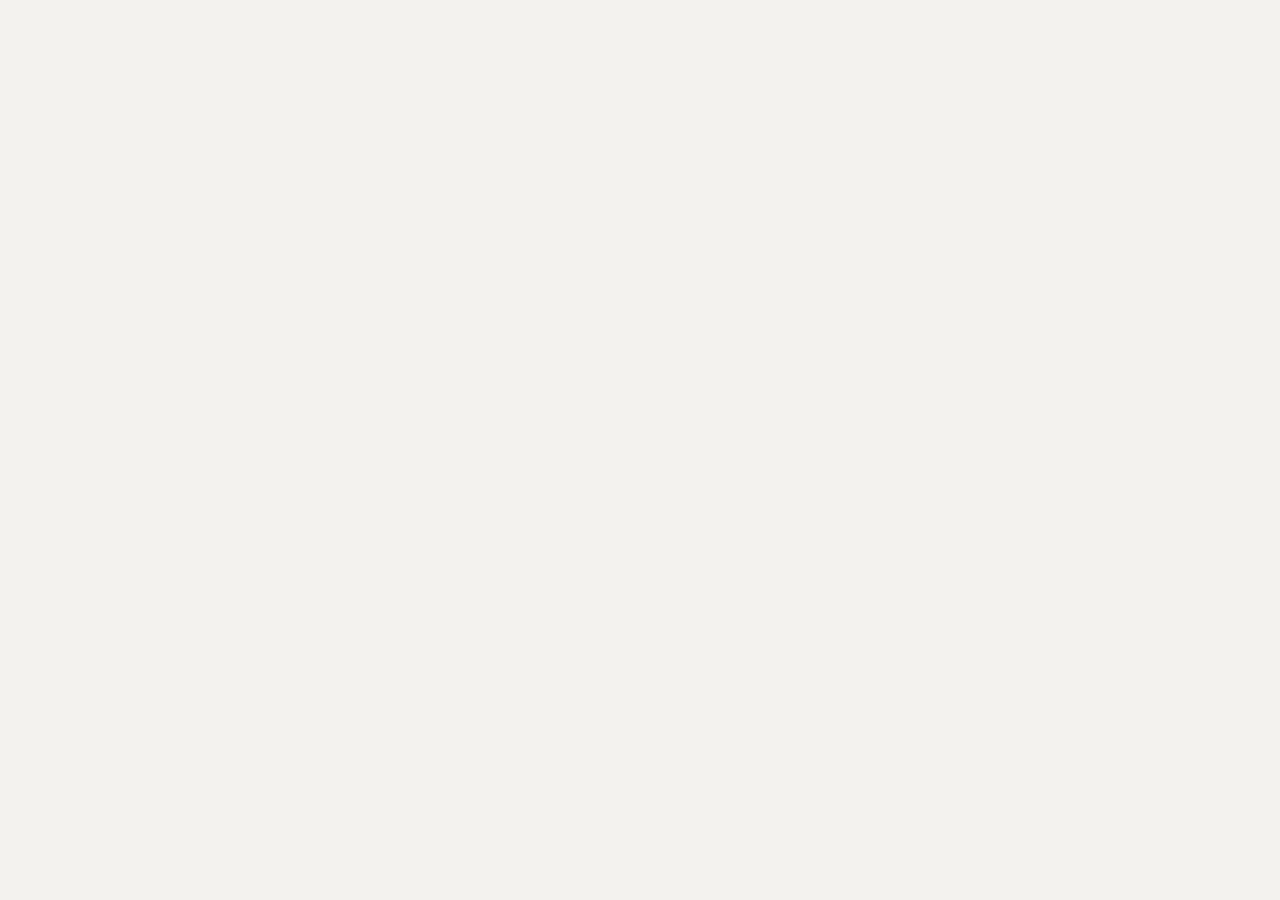
==== commit bef9a6f6: "deploy: 5c650e14232cd5d234c0b004e5f387cdc43074de Beni-NC/INEB_ELIM_Administrativ@5c650e14232cd5d234c" ====
--- a/index.html
+++ b/index.html
@@ -1,8 +1,8 @@
 <!doctype html>
-<html lang="ro" data-critters-container>
-<head><link rel="preconnect" href="https://fonts.gstatic.com" crossorigin>
+<html lang="ro" data-beasties-container>
+<head>
   <meta charset="utf-8">
-  <!-- Desactiva la caché del navegador para el index.html (asegura cargar siempre las últimas versiones) -->
+  <!-- El index.html no se cachea: garantiza que el SW detecte siempre la última versión. -->
   <meta http-equiv="Cache-Control" content="no-cache, no-store, must-revalidate">
   <meta http-equiv="Pragma" content="no-cache">
   <meta http-equiv="Expires" content="0">
@@ -11,21 +11,45 @@
   <base href="/ADM-TINERET/">
   <meta name="viewport" content="width=device-width, initial-scale=1">
   <meta name="description" content="Programarea pregătirii mesei - Departament Tineret, Biserica ELIM Arganda del Rey">
-  <meta name="theme-color" content="#1e3a5f">
+  <!-- Vista previa al compartir el enlace (WhatsApp, Telegram, e-mail). La imagen debe ser absoluta;
+       el deploy sustituye esta URL por la del mirror en su build. -->
+  <meta property="og:type" content="website">
+  <meta property="og:site_name" content="ELIM Tineret">
+  <meta property="og:title" content="ELIM Arganda - Programare Tineret">
+  <meta property="og:description" content="Programarea pregătirii mesei - Departament Tineret, Biserica ELIM Arganda del Rey">
+  <meta property="og:url" content="https://beni-cioarba.github.io/ADM-TINERET/">
+  <meta property="og:image" content="https://beni-cioarba.github.io/ADM-TINERET/assets/logo_admin-512.png">
+  <meta property="og:image:width" content="512">
+  <meta property="og:image:height" content="512">
+  <meta property="og:locale" content="ro_RO">
+  <meta name="twitter:card" content="summary">
+  <meta name="theme-color" content="#ffffff">
+  <!-- Tema guardado por el usuario (ThemeService): se aplica antes del primer pintado para evitar el destello claro. -->
+  <script>try{if(localStorage.getItem('app.theme')==='dark'){document.documentElement.dataset.theme='dark';document.querySelector('meta[name="theme-color"]').content='#181d26';}}catch(e){}</script>
   <link rel="icon" type="image/png" href="assets/logo_admin-192.png">
   <link rel="manifest" href="manifest.webmanifest">
-  <!-- iOS no respeta máscaras adaptativas: usamos el icono "any" con su fondo
-       de marca para evitar bordes negros del sistema. -->
+  <!-- iOS no respeta iconos maskable: se usa el icono "any" con fondo de marca. -->
   <link rel="apple-touch-icon" href="assets/logo_admin-192.png">
   <meta name="apple-mobile-web-app-capable" content="yes">
-  <meta name="apple-mobile-web-app-status-bar-style" content="black-translucent">
+  <meta name="apple-mobile-web-app-status-bar-style" content="default">
   <meta name="apple-mobile-web-app-title" content="ELIM Tineret">
-  <style>@font-face{font-family:'Roboto';font-style:normal;font-weight:300;font-stretch:100%;font-display:swap;src:url(https://fonts.gstatic.com/s/roboto/v51/KFO7CnqEu92Fr1ME7kSn66aGLdTylUAMa3GUBGEe.woff2) format('woff2');unicode-range:U+0460-052F, U+1C80-1C8A, U+20B4, U+2DE0-2DFF, U+A640-A69F, U+FE2E-FE2F;}@font-face{font-family:'Roboto';font-style:normal;font-weight:300;font-stretch:100%;font-display:swap;src:url(https://fonts.gstatic.com/s/roboto/v51/KFO7CnqEu92Fr1ME7kSn66aGLdTylUAMa3iUBGEe.woff2) format('woff2');unicode-range:U+0301, U+0400-045F, U+0490-0491, U+04B0-04B1, U+2116;}@font-face{font-family:'Roboto';font-style:normal;font-weight:300;font-stretch:100%;font-display:swap;src:url(https://fonts.gstatic.com/s/roboto/v51/KFO7CnqEu92Fr1ME7kSn66aGLdTylUAMa3CUBGEe.woff2) format('woff2');unicode-range:U+1F00-1FFF;}@font-face{font-family:'Roboto';font-style:normal;font-weight:300;font-stretch:100%;font-display:swap;src:url(https://fonts.gstatic.com/s/roboto/v51/KFO7CnqEu92Fr1ME7kSn66aGLdTylUAMa3-UBGEe.woff2) format('woff2');unicode-range:U+0370-0377, U+037A-037F, U+0384-038A, U+038C, U+038E-03A1, U+03A3-03FF;}@font-face{font-family:'Roboto';font-style:normal;font-weight:300;font-stretch:100%;font-display:swap;src:url(https://fonts.gstatic.com/s/roboto/v51/KFO7CnqEu92Fr1ME7kSn66aGLdTylUAMawCUBGEe.woff2) format('woff2');unicode-range:U+0302-0303, U+0305, U+0307-0308, U+0310, U+0312, U+0315, U+031A, U+0326-0327, U+032C, U+032F-0330, U+0332-0333, U+0338, U+033A, U+0346, U+034D, U+0391-03A1, U+03A3-03A9, U+03B1-03C9, U+03D1, U+03D5-03D6, U+03F0-03F1, U+03F4-03F5, U+2016-2017, U+2034-2038, U+203C, U+2040, U+2043, U+2047, U+2050, U+2057, U+205F, U+2070-2071, U+2074-208E, U+2090-209C, U+20D0-20DC, U+20E1, U+20E5-20EF, U+2100-2112, U+2114-2115, U+2117-2121, U+2123-214F, U+2190, U+2192, U+2194-21AE, U+21B0-21E5, U+21F1-21F2, U+21F4-2211, U+2213-2214, U+2216-22FF, U+2308-230B, U+2310, U+2319, U+231C-2321, U+2336-237A, U+237C, U+2395, U+239B-23B7, U+23D0, U+23DC-23E1, U+2474-2475, U+25AF, U+25B3, U+25B7, U+25BD, U+25C1, U+25CA, U+25CC, U+25FB, U+266D-266F, U+27C0-27FF, U+2900-2AFF, U+2B0E-2B11, U+2B30-2B4C, U+2BFE, U+3030, U+FF5B, U+FF5D, U+1D400-1D7FF, U+1EE00-1EEFF;}@font-face{font-family:'Roboto';font-style:normal;font-weight:300;font-stretch:100%;font-display:swap;src:url(https://fonts.gstatic.com/s/roboto/v51/KFO7CnqEu92Fr1ME7kSn66aGLdTylUAMaxKUBGEe.woff2) format('woff2');unicode-range:U+0001-000C, U+000E-001F, U+007F-009F, U+20DD-20E0, U+20E2-20E4, U+2150-218F, U+2190, U+2192, U+2194-2199, U+21AF, U+21E6-21F0, U+21F3, U+2218-2219, U+2299, U+22C4-22C6, U+2300-243F, U+2440-244A, U+2460-24FF, U+25A0-27BF, U+2800-28FF, U+2921-2922, U+2981, U+29BF, U+29EB, U+2B00-2BFF, U+4DC0-4DFF, U+FFF9-FFFB, U+10140-1018E, U+10190-1019C, U+101A0, U+101D0-101FD, U+102E0-102FB, U+10E60-10E7E, U+1D2C0-1D2D3, U+1D2E0-1D37F, U+1F000-1F0FF, U+1F100-1F1AD, U+1F1E6-1F1FF, U+1F30D-1F30F, U+1F315, U+1F31C, U+1F31E, U+1F320-1F32C, U+1F336, U+1F378, U+1F37D, U+1F382, U+1F393-1F39F, U+1F3A7-1F3A8, U+1F3AC-1F3AF, U+1F3C2, U+1F3C4-1F3C6, U+1F3CA-1F3CE, U+1F3D4-1F3E0, U+1F3ED, U+1F3F1-1F3F3, U+1F3F5-1F3F7, U+1F408, U+1F415, U+1F41F, U+1F426, U+1F43F, U+1F441-1F442, U+1F444, U+1F446-1F449, U+1F44C-1F44E, U+1F453, U+1F46A, U+1F47D, U+1F4A3, U+1F4B0, U+1F4B3, U+1F4B9, U+1F4BB, U+1F4BF, U+1F4C8-1F4CB, U+1F4D6, U+1F4DA, U+1F4DF, U+1F4E3-1F4E6, U+1F4EA-1F4ED, U+1F4F7, U+1F4F9-1F4FB, U+1F4FD-1F4FE, U+1F503, U+1F507-1F50B, U+1F50D, U+1F512-1F513, U+1F53E-1F54A, U+1F54F-1F5FA, U+1F610, U+1F650-1F67F, U+1F687, U+1F68D, U+1F691, U+1F694, U+1F698, U+1F6AD, U+1F6B2, U+1F6B9-1F6BA, U+1F6BC, U+1F6C6-1F6CF, U+1F6D3-1F6D7, U+1F6E0-1F6EA, U+1F6F0-1F6F3, U+1F6F7-1F6FC, U+1F700-1F7FF, U+1F800-1F80B, U+1F810-1F847, U+1F850-1F859, U+1F860-1F887, U+1F890-1F8AD, U+1F8B0-1F8BB, U+1F8C0-1F8C1, U+1F900-1F90B, U+1F93B, U+1F946, U+1F984, U+1F996, U+1F9E9, U+1FA00-1FA6F, U+1FA70-1FA7C, U+1FA80-1FA89, U+1FA8F-1FAC6, U+1FACE-1FADC, U+1FADF-1FAE9, U+1FAF0-1FAF8, U+1FB00-1FBFF;}@font-face{font-family:'Roboto';font-style:normal;font-weight:300;font-stretch:100%;font-display:swap;src:url(https://fonts.gstatic.com/s/roboto/v51/KFO7CnqEu92Fr1ME7kSn66aGLdTylUAMa3OUBGEe.woff2) format('woff2');unicode-range:U+0102-0103, U+0110-0111, U+0128-0129, U+0168-0169, U+01A0-01A1, U+01AF-01B0, U+0300-0301, U+0303-0304, U+0308-0309, U+0323, U+0329, U+1EA0-1EF9, U+20AB;}@font-face{font-family:'Roboto';font-style:normal;font-weight:300;font-stretch:100%;font-display:swap;src:url(https://fonts.gstatic.com/s/roboto/v51/KFO7CnqEu92Fr1ME7kSn66aGLdTylUAMa3KUBGEe.woff2) format('woff2');unicode-range:U+0100-02BA, U+02BD-02C5, U+02C7-02CC, U+02CE-02D7, U+02DD-02FF, U+0304, U+0308, U+0329, U+1D00-1DBF, U+1E00-1E9F, U+1EF2-1EFF, U+2020, U+20A0-20AB, U+20AD-20C0, U+2113, U+2C60-2C7F, U+A720-A7FF;}@font-face{font-family:'Roboto';font-style:normal;font-weight:300;font-stretch:100%;font-display:swap;src:url(https://fonts.gstatic.com/s/roboto/v51/KFO7CnqEu92Fr1ME7kSn66aGLdTylUAMa3yUBA.woff2) format('woff2');unicode-range:U+0000-00FF, U+0131, U+0152-0153, U+02BB-02BC, U+02C6, U+02DA, U+02DC, U+0304, U+0308, U+0329, U+2000-206F, U+20AC, U+2122, U+2191, U+2193, U+2212, U+2215, U+FEFF, U+FFFD;}@font-face{font-family:'Roboto';font-style:normal;font-weight:400;font-stretch:100%;font-display:swap;src:url(https://fonts.gstatic.com/s/roboto/v51/KFO7CnqEu92Fr1ME7kSn66aGLdTylUAMa3GUBGEe.woff2) format('woff2');unicode-range:U+0460-052F, U+1C80-1C8A, U+20B4, U+2DE0-2DFF, U+A640-A69F, U+FE2E-FE2F;}@font-face{font-family:'Roboto';font-style:normal;font-weight:400;font-stretch:100%;font-display:swap;src:url(https://fonts.gstatic.com/s/roboto/v51/KFO7CnqEu92Fr1ME7kSn66aGLdTylUAMa3iUBGEe.woff2) format('woff2');unicode-range:U+0301, U+0400-045F, U+0490-0491, U+04B0-04B1, U+2116;}@font-face{font-family:'Roboto';font-style:normal;font-weight:400;font-stretch:100%;font-display:swap;src:url(https://fonts.gstatic.com/s/roboto/v51/KFO7CnqEu92Fr1ME7kSn66aGLdTylUAMa3CUBGEe.woff2) format('woff2');unicode-range:U+1F00-1FFF;}@font-face{font-family:'Roboto';font-style:normal;font-weight:400;font-stretch:100%;font-display:swap;src:url(https://fonts.gstatic.com/s/roboto/v51/KFO7CnqEu92Fr1ME7kSn66aGLdTylUAMa3-UBGEe.woff2) format('woff2');unicode-range:U+0370-0377, U+037A-037F, U+0384-038A, U+038C, U+038E-03A1, U+03A3-03FF;}@font-face{font-family:'Roboto';font-style:normal;font-weight:400;font-stretch:100%;font-display:swap;src:url(https://fonts.gstatic.com/s/roboto/v51/KFO7CnqEu92Fr1ME7kSn66aGLdTylUAMawCUBGEe.woff2) format('woff2');unicode-range:U+0302-0303, U+0305, U+0307-0308, U+0310, U+0312, U+0315, U+031A, U+0326-0327, U+032C, U+032F-0330, U+0332-0333, U+0338, U+033A, U+0346, U+034D, U+0391-03A1, U+03A3-03A9, U+03B1-03C9, U+03D1, U+03D5-03D6, U+03F0-03F1, U+03F4-03F5, U+2016-2017, U+2034-2038, U+203C, U+2040, U+2043, U+2047, U+2050, U+2057, U+205F, U+2070-2071, U+2074-208E, U+2090-209C, U+20D0-20DC, U+20E1, U+20E5-20EF, U+2100-2112, U+2114-2115, U+2117-2121, U+2123-214F, U+2190, U+2192, U+2194-21AE, U+21B0-21E5, U+21F1-21F2, U+21F4-2211, U+2213-2214, U+2216-22FF, U+2308-230B, U+2310, U+2319, U+231C-2321, U+2336-237A, U+237C, U+2395, U+239B-23B7, U+23D0, U+23DC-23E1, U+2474-2475, U+25AF, U+25B3, U+25B7, U+25BD, U+25C1, U+25CA, U+25CC, U+25FB, U+266D-266F, U+27C0-27FF, U+2900-2AFF, U+2B0E-2B11, U+2B30-2B4C, U+2BFE, U+3030, U+FF5B, U+FF5D, U+1D400-1D7FF, U+1EE00-1EEFF;}@font-face{font-family:'Roboto';font-style:normal;font-weight:400;font-stretch:100%;font-display:swap;src:url(https://fonts.gstatic.com/s/roboto/v51/KFO7CnqEu92Fr1ME7kSn66aGLdTylUAMaxKUBGEe.woff2) format('woff2');unicode-range:U+0001-000C, U+000E-001F, U+007F-009F, U+20DD-20E0, U+20E2-20E4, U+2150-218F, U+2190, U+2192, U+2194-2199, U+21AF, U+21E6-21F0, U+21F3, U+2218-2219, U+2299, U+22C4-22C6, U+2300-243F, U+2440-244A, U+2460-24FF, U+25A0-27BF, U+2800-28FF, U+2921-2922, U+2981, U+29BF, U+29EB, U+2B00-2BFF, U+4DC0-4DFF, U+FFF9-FFFB, U+10140-1018E, U+10190-1019C, U+101A0, U+101D0-101FD, U+102E0-102FB, U+10E60-10E7E, U+1D2C0-1D2D3, U+1D2E0-1D37F, U+1F000-1F0FF, U+1F100-1F1AD, U+1F1E6-1F1FF, U+1F30D-1F30F, U+1F315, U+1F31C, U+1F31E, U+1F320-1F32C, U+1F336, U+1F378, U+1F37D, U+1F382, U+1F393-1F39F, U+1F3A7-1F3A8, U+1F3AC-1F3AF, U+1F3C2, U+1F3C4-1F3C6, U+1F3CA-1F3CE, U+1F3D4-1F3E0, U+1F3ED, U+1F3F1-1F3F3, U+1F3F5-1F3F7, U+1F408, U+1F415, U+1F41F, U+1F426, U+1F43F, U+1F441-1F442, U+1F444, U+1F446-1F449, U+1F44C-1F44E, U+1F453, U+1F46A, U+1F47D, U+1F4A3, U+1F4B0, U+1F4B3, U+1F4B9, U+1F4BB, U+1F4BF, U+1F4C8-1F4CB, U+1F4D6, U+1F4DA, U+1F4DF, U+1F4E3-1F4E6, U+1F4EA-1F4ED, U+1F4F7, U+1F4F9-1F4FB, U+1F4FD-1F4FE, U+1F503, U+1F507-1F50B, U+1F50D, U+1F512-1F513, U+1F53E-1F54A, U+1F54F-1F5FA, U+1F610, U+1F650-1F67F, U+1F687, U+1F68D, U+1F691, U+1F694, U+1F698, U+1F6AD, U+1F6B2, U+1F6B9-1F6BA, U+1F6BC, U+1F6C6-1F6CF, U+1F6D3-1F6D7, U+1F6E0-1F6EA, U+1F6F0-1F6F3, U+1F6F7-1F6FC, U+1F700-1F7FF, U+1F800-1F80B, U+1F810-1F847, U+1F850-1F859, U+1F860-1F887, U+1F890-1F8AD, U+1F8B0-1F8BB, U+1F8C0-1F8C1, U+1F900-1F90B, U+1F93B, U+1F946, U+1F984, U+1F996, U+1F9E9, U+1FA00-1FA6F, U+1FA70-1FA7C, U+1FA80-1FA89, U+1FA8F-1FAC6, U+1FACE-1FADC, U+1FADF-1FAE9, U+1FAF0-1FAF8, U+1FB00-1FBFF;}@font-face{font-family:'Roboto';font-style:normal;font-weight:400;font-stretch:100%;font-display:swap;src:url(https://fonts.gstatic.com/s/roboto/v51/KFO7CnqEu92Fr1ME7kSn66aGLdTylUAMa3OUBGEe.woff2) format('woff2');unicode-range:U+0102-0103, U+0110-0111, U+0128-0129, U+0168-0169, U+01A0-01A1, U+01AF-01B0, U+0300-0301, U+0303-0304, U+0308-0309, U+0323, U+0329, U+1EA0-1EF9, U+20AB;}@font-face{font-family:'Roboto';font-style:normal;font-weight:400;font-stretch:100%;font-display:swap;src:url(https://fonts.gstatic.com/s/roboto/v51/KFO7CnqEu92Fr1ME7kSn66aGLdTylUAMa3KUBGEe.woff2) format('woff2');unicode-range:U+0100-02BA, U+02BD-02C5, U+02C7-02CC, U+02CE-02D7, U+02DD-02FF, U+0304, U+0308, U+0329, U+1D00-1DBF, U+1E00-1E9F, U+1EF2-1EFF, U+2020, U+20A0-20AB, U+20AD-20C0, U+2113, U+2C60-2C7F, U+A720-A7FF;}@font-face{font-family:'Roboto';font-style:normal;font-weight:400;font-stretch:100%;font-display:swap;src:url(https://fonts.gstatic.com/s/roboto/v51/KFO7CnqEu92Fr1ME7kSn66aGLdTylUAMa3yUBA.woff2) format('woff2');unicode-range:U+0000-00FF, U+0131, U+0152-0153, U+02BB-02BC, U+02C6, U+02DA, U+02DC, U+0304, U+0308, U+0329, U+2000-206F, U+20AC, U+2122, U+2191, U+2193, U+2212, U+2215, U+FEFF, U+FFFD;}@font-face{font-family:'Roboto';font-style:normal;font-weight:500;font-stretch:100%;font-display:swap;src:url(https://fonts.gstatic.com/s/roboto/v51/KFO7CnqEu92Fr1ME7kSn66aGLdTylUAMa3GUBGEe.woff2) format('woff2');unicode-range:U+0460-052F, U+1C80-1C8A, U+20B4, U+2DE0-2DFF, U+A640-A69F, U+FE2E-FE2F;}@font-face{font-family:'Roboto';font-style:normal;font-weight:500;font-stretch:100%;font-display:swap;src:url(https://fonts.gstatic.com/s/roboto/v51/KFO7CnqEu92Fr1ME7kSn66aGLdTylUAMa3iUBGEe.woff2) format('woff2');unicode-range:U+0301, U+0400-045F, U+0490-0491, U+04B0-04B1, U+2116;}@font-face{font-family:'Roboto';font-style:normal;font-weight:500;font-stretch:100%;font-display:swap;src:url(https://fonts.gstatic.com/s/roboto/v51/KFO7CnqEu92Fr1ME7kSn66aGLdTylUAMa3CUBGEe.woff2) format('woff2');unicode-range:U+1F00-1FFF;}@font-face{font-family:'Roboto';font-style:normal;font-weight:500;font-stretch:100%;font-display:swap;src:url(https://fonts.gstatic.com/s/roboto/v51/KFO7CnqEu92Fr1ME7kSn66aGLdTylUAMa3-UBGEe.woff2) format('woff2');unicode-range:U+0370-0377, U+037A-037F, U+0384-038A, U+038C, U+038E-03A1, U+03A3-03FF;}@font-face{font-family:'Roboto';font-style:normal;font-weight:500;font-stretch:100%;font-display:swap;src:url(https://fonts.gstatic.com/s/roboto/v51/KFO7CnqEu92Fr1ME7kSn66aGLdTylUAMawCUBGEe.woff2) format('woff2');unicode-range:U+0302-0303, U+0305, U+0307-0308, U+0310, U+0312, U+0315, U+031A, U+0326-0327, U+032C, U+032F-0330, U+0332-0333, U+0338, U+033A, U+0346, U+034D, U+0391-03A1, U+03A3-03A9, U+03B1-03C9, U+03D1, U+03D5-03D6, U+03F0-03F1, U+03F4-03F5, U+2016-2017, U+2034-2038, U+203C, U+2040, U+2043, U+2047, U+2050, U+2057, U+205F, U+2070-2071, U+2074-208E, U+2090-209C, U+20D0-20DC, U+20E1, U+20E5-20EF, U+2100-2112, U+2114-2115, U+2117-2121, U+2123-214F, U+2190, U+2192, U+2194-21AE, U+21B0-21E5, U+21F1-21F2, U+21F4-2211, U+2213-2214, U+2216-22FF, U+2308-230B, U+2310, U+2319, U+231C-2321, U+2336-237A, U+237C, U+2395, U+239B-23B7, U+23D0, U+23DC-23E1, U+2474-2475, U+25AF, U+25B3, U+25B7, U+25BD, U+25C1, U+25CA, U+25CC, U+25FB, U+266D-266F, U+27C0-27FF, U+2900-2AFF, U+2B0E-2B11, U+2B30-2B4C, U+2BFE, U+3030, U+FF5B, U+FF5D, U+1D400-1D7FF, U+1EE00-1EEFF;}@font-face{font-family:'Roboto';font-style:normal;font-weight:500;font-stretch:100%;font-display:swap;src:url(https://fonts.gstatic.com/s/roboto/v51/KFO7CnqEu92Fr1ME7kSn66aGLdTylUAMaxKUBGEe.woff2) format('woff2');unicode-range:U+0001-000C, U+000E-001F, U+007F-009F, U+20DD-20E0, U+20E2-20E4, U+2150-218F, U+2190, U+2192, U+2194-2199, U+21AF, U+21E6-21F0, U+21F3, U+2218-2219, U+2299, U+22C4-22C6, U+2300-243F, U+2440-244A, U+2460-24FF, U+25A0-27BF, U+2800-28FF, U+2921-2922, U+2981, U+29BF, U+29EB, U+2B00-2BFF, U+4DC0-4DFF, U+FFF9-FFFB, U+10140-1018E, U+10190-1019C, U+101A0, U+101D0-101FD, U+102E0-102FB, U+10E60-10E7E, U+1D2C0-1D2D3, U+1D2E0-1D37F, U+1F000-1F0FF, U+1F100-1F1AD, U+1F1E6-1F1FF, U+1F30D-1F30F, U+1F315, U+1F31C, U+1F31E, U+1F320-1F32C, U+1F336, U+1F378, U+1F37D, U+1F382, U+1F393-1F39F, U+1F3A7-1F3A8, U+1F3AC-1F3AF, U+1F3C2, U+1F3C4-1F3C6, U+1F3CA-1F3CE, U+1F3D4-1F3E0, U+1F3ED, U+1F3F1-1F3F3, U+1F3F5-1F3F7, U+1F408, U+1F415, U+1F41F, U+1F426, U+1F43F, U+1F441-1F442, U+1F444, U+1F446-1F449, U+1F44C-1F44E, U+1F453, U+1F46A, U+1F47D, U+1F4A3, U+1F4B0, U+1F4B3, U+1F4B9, U+1F4BB, U+1F4BF, U+1F4C8-1F4CB, U+1F4D6, U+1F4DA, U+1F4DF, U+1F4E3-1F4E6, U+1F4EA-1F4ED, U+1F4F7, U+1F4F9-1F4FB, U+1F4FD-1F4FE, U+1F503, U+1F507-1F50B, U+1F50D, U+1F512-1F513, U+1F53E-1F54A, U+1F54F-1F5FA, U+1F610, U+1F650-1F67F, U+1F687, U+1F68D, U+1F691, U+1F694, U+1F698, U+1F6AD, U+1F6B2, U+1F6B9-1F6BA, U+1F6BC, U+1F6C6-1F6CF, U+1F6D3-1F6D7, U+1F6E0-1F6EA, U+1F6F0-1F6F3, U+1F6F7-1F6FC, U+1F700-1F7FF, U+1F800-1F80B, U+1F810-1F847, U+1F850-1F859, U+1F860-1F887, U+1F890-1F8AD, U+1F8B0-1F8BB, U+1F8C0-1F8C1, U+1F900-1F90B, U+1F93B, U+1F946, U+1F984, U+1F996, U+1F9E9, U+1FA00-1FA6F, U+1FA70-1FA7C, U+1FA80-1FA89, U+1FA8F-1FAC6, U+1FACE-1FADC, U+1FADF-1FAE9, U+1FAF0-1FAF8, U+1FB00-1FBFF;}@font-face{font-family:'Roboto';font-style:normal;font-weight:500;font-stretch:100%;font-display:swap;src:url(https://fonts.gstatic.com/s/roboto/v51/KFO7CnqEu92Fr1ME7kSn66aGLdTylUAMa3OUBGEe.woff2) format('woff2');unicode-range:U+0102-0103, U+0110-0111, U+0128-0129, U+0168-0169, U+01A0-01A1, U+01AF-01B0, U+0300-0301, U+0303-0304, U+0308-0309, U+0323, U+0329, U+1EA0-1EF9, U+20AB;}@font-face{font-family:'Roboto';font-style:normal;font-weight:500;font-stretch:100%;font-display:swap;src:url(https://fonts.gstatic.com/s/roboto/v51/KFO7CnqEu92Fr1ME7kSn66aGLdTylUAMa3KUBGEe.woff2) format('woff2');unicode-range:U+0100-02BA, U+02BD-02C5, U+02C7-02CC, U+02CE-02D7, U+02DD-02FF, U+0304, U+0308, U+0329, U+1D00-1DBF, U+1E00-1E9F, U+1EF2-1EFF, U+2020, U+20A0-20AB, U+20AD-20C0, U+2113, U+2C60-2C7F, U+A720-A7FF;}@font-face{font-family:'Roboto';font-style:normal;font-weight:500;font-stretch:100%;font-display:swap;src:url(https://fonts.gstatic.com/s/roboto/v51/KFO7CnqEu92Fr1ME7kSn66aGLdTylUAMa3yUBA.woff2) format('woff2');unicode-range:U+0000-00FF, U+0131, U+0152-0153, U+02BB-02BC, U+02C6, U+02DA, U+02DC, U+0304, U+0308, U+0329, U+2000-206F, U+20AC, U+2122, U+2191, U+2193, U+2212, U+2215, U+FEFF, U+FFFD;}@font-face{font-family:'Roboto';font-style:normal;font-weight:700;font-stretch:100%;font-display:swap;src:url(https://fonts.gstatic.com/s/roboto/v51/KFO7CnqEu92Fr1ME7kSn66aGLdTylUAMa3GUBGEe.woff2) format('woff2');unicode-range:U+0460-052F, U+1C80-1C8A, U+20B4, U+2DE0-2DFF, U+A640-A69F, U+FE2E-FE2F;}@font-face{font-family:'Roboto';font-style:normal;font-weight:700;font-stretch:100%;font-display:swap;src:url(https://fonts.gstatic.com/s/roboto/v51/KFO7CnqEu92Fr1ME7kSn66aGLdTylUAMa3iUBGEe.woff2) format('woff2');unicode-range:U+0301, U+0400-045F, U+0490-0491, U+04B0-04B1, U+2116;}@font-face{font-family:'Roboto';font-style:normal;font-weight:700;font-stretch:100%;font-display:swap;src:url(https://fonts.gstatic.com/s/roboto/v51/KFO7CnqEu92Fr1ME7kSn66aGLdTylUAMa3CUBGEe.woff2) format('woff2');unicode-range:U+1F00-1FFF;}@font-face{font-family:'Roboto';font-style:normal;font-weight:700;font-stretch:100%;font-display:swap;src:url(https://fonts.gstatic.com/s/roboto/v51/KFO7CnqEu92Fr1ME7kSn66aGLdTylUAMa3-UBGEe.woff2) format('woff2');unicode-range:U+0370-0377, U+037A-037F, U+0384-038A, U+038C, U+038E-03A1, U+03A3-03FF;}@font-face{font-family:'Roboto';font-style:normal;font-weight:700;font-stretch:100%;font-display:swap;src:url(https://fonts.gstatic.com/s/roboto/v51/KFO7CnqEu92Fr1ME7kSn66aGLdTylUAMawCUBGEe.woff2) format('woff2');unicode-range:U+0302-0303, U+0305, U+0307-0308, U+0310, U+0312, U+0315, U+031A, U+0326-0327, U+032C, U+032F-0330, U+0332-0333, U+0338, U+033A, U+0346, U+034D, U+0391-03A1, U+03A3-03A9, U+03B1-03C9, U+03D1, U+03D5-03D6, U+03F0-03F1, U+03F4-03F5, U+2016-2017, U+2034-2038, U+203C, U+2040, U+2043, U+2047, U+2050, U+2057, U+205F, U+2070-2071, U+2074-208E, U+2090-209C, U+20D0-20DC, U+20E1, U+20E5-20EF, U+2100-2112, U+2114-2115, U+2117-2121, U+2123-214F, U+2190, U+2192, U+2194-21AE, U+21B0-21E5, U+21F1-21F2, U+21F4-2211, U+2213-2214, U+2216-22FF, U+2308-230B, U+2310, U+2319, U+231C-2321, U+2336-237A, U+237C, U+2395, U+239B-23B7, U+23D0, U+23DC-23E1, U+2474-2475, U+25AF, U+25B3, U+25B7, U+25BD, U+25C1, U+25CA, U+25CC, U+25FB, U+266D-266F, U+27C0-27FF, U+2900-2AFF, U+2B0E-2B11, U+2B30-2B4C, U+2BFE, U+3030, U+FF5B, U+FF5D, U+1D400-1D7FF, U+1EE00-1EEFF;}@font-face{font-family:'Roboto';font-style:normal;font-weight:700;font-stretch:100%;font-display:swap;src:url(https://fonts.gstatic.com/s/roboto/v51/KFO7CnqEu92Fr1ME7kSn66aGLdTylUAMaxKUBGEe.woff2) format('woff2');unicode-range:U+0001-000C, U+000E-001F, U+007F-009F, U+20DD-20E0, U+20E2-20E4, U+2150-218F, U+2190, U+2192, U+2194-2199, U+21AF, U+21E6-21F0, U+21F3, U+2218-2219, U+2299, U+22C4-22C6, U+2300-243F, U+2440-244A, U+2460-24FF, U+25A0-27BF, U+2800-28FF, U+2921-2922, U+2981, U+29BF, U+29EB, U+2B00-2BFF, U+4DC0-4DFF, U+FFF9-FFFB, U+10140-1018E, U+10190-1019C, U+101A0, U+101D0-101FD, U+102E0-102FB, U+10E60-10E7E, U+1D2C0-1D2D3, U+1D2E0-1D37F, U+1F000-1F0FF, U+1F100-1F1AD, U+1F1E6-1F1FF, U+1F30D-1F30F, U+1F315, U+1F31C, U+1F31E, U+1F320-1F32C, U+1F336, U+1F378, U+1F37D, U+1F382, U+1F393-1F39F, U+1F3A7-1F3A8, U+1F3AC-1F3AF, U+1F3C2, U+1F3C4-1F3C6, U+1F3CA-1F3CE, U+1F3D4-1F3E0, U+1F3ED, U+1F3F1-1F3F3, U+1F3F5-1F3F7, U+1F408, U+1F415, U+1F41F, U+1F426, U+1F43F, U+1F441-1F442, U+1F444, U+1F446-1F449, U+1F44C-1F44E, U+1F453, U+1F46A, U+1F47D, U+1F4A3, U+1F4B0, U+1F4B3, U+1F4B9, U+1F4BB, U+1F4BF, U+1F4C8-1F4CB, U+1F4D6, U+1F4DA, U+1F4DF, U+1F4E3-1F4E6, U+1F4EA-1F4ED, U+1F4F7, U+1F4F9-1F4FB, U+1F4FD-1F4FE, U+1F503, U+1F507-1F50B, U+1F50D, U+1F512-1F513, U+1F53E-1F54A, U+1F54F-1F5FA, U+1F610, U+1F650-1F67F, U+1F687, U+1F68D, U+1F691, U+1F694, U+1F698, U+1F6AD, U+1F6B2, U+1F6B9-1F6BA, U+1F6BC, U+1F6C6-1F6CF, U+1F6D3-1F6D7, U+1F6E0-1F6EA, U+1F6F0-1F6F3, U+1F6F7-1F6FC, U+1F700-1F7FF, U+1F800-1F80B, U+1F810-1F847, U+1F850-1F859, U+1F860-1F887, U+1F890-1F8AD, U+1F8B0-1F8BB, U+1F8C0-1F8C1, U+1F900-1F90B, U+1F93B, U+1F946, U+1F984, U+1F996, U+1F9E9, U+1FA00-1FA6F, U+1FA70-1FA7C, U+1FA80-1FA89, U+1FA8F-1FAC6, U+1FACE-1FADC, U+1FADF-1FAE9, U+1FAF0-1FAF8, U+1FB00-1FBFF;}@font-face{font-family:'Roboto';font-style:normal;font-weight:700;font-stretch:100%;font-display:swap;src:url(https://fonts.gstatic.com/s/roboto/v51/KFO7CnqEu92Fr1ME7kSn66aGLdTylUAMa3OUBGEe.woff2) format('woff2');unicode-range:U+0102-0103, U+0110-0111, U+0128-0129, U+0168-0169, U+01A0-01A1, U+01AF-01B0, U+0300-0301, U+0303-0304, U+0308-0309, U+0323, U+0329, U+1EA0-1EF9, U+20AB;}@font-face{font-family:'Roboto';font-style:normal;font-weight:700;font-stretch:100%;font-display:swap;src:url(https://fonts.gstatic.com/s/roboto/v51/KFO7CnqEu92Fr1ME7kSn66aGLdTylUAMa3KUBGEe.woff2) format('woff2');unicode-range:U+0100-02BA, U+02BD-02C5, U+02C7-02CC, U+02CE-02D7, U+02DD-02FF, U+0304, U+0308, U+0329, U+1D00-1DBF, U+1E00-1E9F, U+1EF2-1EFF, U+2020, U+20A0-20AB, U+20AD-20C0, U+2113, U+2C60-2C7F, U+A720-A7FF;}@font-face{font-family:'Roboto';font-style:normal;font-weight:700;font-stretch:100%;font-display:swap;src:url(https://fonts.gstatic.com/s/roboto/v51/KFO7CnqEu92Fr1ME7kSn66aGLdTylUAMa3yUBA.woff2) format('woff2');unicode-range:U+0000-00FF, U+0131, U+0152-0153, U+02BB-02BC, U+02C6, U+02DA, U+02DC, U+0304, U+0308, U+0329, U+2000-206F, U+20AC, U+2122, U+2191, U+2193, U+2212, U+2215, U+FEFF, U+FFFD;}</style>
-  <style>@font-face{font-family:'Material Symbols Rounded';font-style:normal;font-weight:400;src:url(https://fonts.gstatic.com/s/materialsymbolsrounded/v341/syl0-zNym6YjUruM-QrEh7-nyTnjDwKNJ_190FjpZIvDmUSVOK7BDJ_vb9vUSzq3wzLK-P0J-V_Zs-QtQth3-jOcbTCVpeRL2w5rwZu2rIelXxc.woff2) format('woff2');}.material-symbols-rounded{font-family:'Material Symbols Rounded';font-weight:normal;font-style:normal;font-size:24px;line-height:1;letter-spacing:normal;text-transform:none;display:inline-block;white-space:nowrap;word-wrap:normal;direction:ltr;-webkit-font-feature-settings:'liga';-webkit-font-smoothing:antialiased;}</style>
-  <style>@font-face{font-family:'Material Icons';font-style:normal;font-weight:400;src:url(https://fonts.gstatic.com/s/materialicons/v145/flUhRq6tzZclQEJ-Vdg-IuiaDsNc.woff2) format('woff2');}.material-icons{font-family:'Material Icons';font-weight:normal;font-style:normal;font-size:24px;line-height:1;letter-spacing:normal;text-transform:none;display:inline-block;white-space:nowrap;word-wrap:normal;direction:ltr;-webkit-font-feature-settings:'liga';-webkit-font-smoothing:antialiased;}</style>
-<style>html{--mat-ripple-color: rgba(0, 0, 0, .1)}html{--mat-option-selected-state-label-text-color: #1565c0;--mat-option-label-text-color: rgba(0, 0, 0, .87);--mat-option-hover-state-layer-color: rgba(0, 0, 0, .04);--mat-option-focus-state-layer-color: rgba(0, 0, 0, .04);--mat-option-selected-state-layer-color: rgba(0, 0, 0, .04)}html{--mat-optgroup-label-text-color: rgba(0, 0, 0, .87)}html{--mat-full-pseudo-checkbox-selected-icon-color: #ffd740;--mat-full-pseudo-checkbox-selected-checkmark-color: #fafafa;--mat-full-pseudo-checkbox-unselected-icon-color: rgba(0, 0, 0, .54);--mat-full-pseudo-checkbox-disabled-selected-checkmark-color: #fafafa;--mat-full-pseudo-checkbox-disabled-unselected-icon-color: #b0b0b0;--mat-full-pseudo-checkbox-disabled-selected-icon-color: #b0b0b0;--mat-minimal-pseudo-checkbox-selected-checkmark-color: #ffd740;--mat-minimal-pseudo-checkbox-disabled-selected-checkmark-color: #b0b0b0}html{--mat-app-background-color: #fafafa;--mat-app-text-color: rgba(0, 0, 0, .87)}html{--mat-option-label-text-font: Roboto, "Helvetica Neue", sans-serif;--mat-option-label-text-line-height: 24px;--mat-option-label-text-size: 16px;--mat-option-label-text-tracking: .03125em;--mat-option-label-text-weight: 400}html{--mat-optgroup-label-text-font: Roboto, "Helvetica Neue", sans-serif;--mat-optgroup-label-text-line-height: 24px;--mat-optgroup-label-text-size: 16px;--mat-optgroup-label-text-tracking: .03125em;--mat-optgroup-label-text-weight: 400}html{--mdc-elevated-card-container-shape: 4px;--mdc-outlined-card-container-shape: 4px;--mdc-outlined-card-outline-width: 1px}html{--mdc-elevated-card-container-color: white;--mdc-elevated-card-container-elevation: 0px 2px 1px -1px rgba(0, 0, 0, .2), 0px 1px 1px 0px rgba(0, 0, 0, .14), 0px 1px 3px 0px rgba(0, 0, 0, .12);--mdc-outlined-card-container-color: white;--mdc-outlined-card-outline-color: rgba(0, 0, 0, .12);--mdc-outlined-card-container-elevation: 0px 0px 0px 0px rgba(0, 0, 0, .2), 0px 0px 0px 0px rgba(0, 0, 0, .14), 0px 0px 0px 0px rgba(0, 0, 0, .12);--mat-card-subtitle-text-color: rgba(0, 0, 0, .54)}html{--mat-card-title-text-font: Roboto, "Helvetica Neue", sans-serif;--mat-card-title-text-line-height: 32px;--mat-card-title-text-size: 20px;--mat-card-title-text-tracking: .0125em;--mat-card-title-text-weight: 500;--mat-card-subtitle-text-font: Roboto, "Helvetica Neue", sans-serif;--mat-card-subtitle-text-line-height: 22px;--mat-card-subtitle-text-size: 14px;--mat-card-subtitle-text-tracking: .0071428571em;--mat-card-subtitle-text-weight: 500}html{--mdc-linear-progress-active-indicator-height: 4px;--mdc-linear-progress-track-height: 4px;--mdc-linear-progress-track-shape: 0}html{--mdc-plain-tooltip-container-shape: 4px;--mdc-plain-tooltip-supporting-text-line-height: 16px}html{--mdc-plain-tooltip-container-color: #616161;--mdc-plain-tooltip-supporting-text-color: #fff}html{--mdc-plain-tooltip-supporting-text-font: Roboto, "Helvetica Neue", sans-serif;--mdc-plain-tooltip-supporting-text-size: 12px;--mdc-plain-tooltip-supporting-text-weight: 400;--mdc-plain-tooltip-supporting-text-tracking: .0333333333em}html{--mdc-filled-text-field-active-indicator-height: 1px;--mdc-filled-text-field-focus-active-indicator-height: 2px;--mdc-filled-text-field-container-shape: 4px;--mdc-outlined-text-field-outline-width: 1px;--mdc-outlined-text-field-focus-outline-width: 2px;--mdc-outlined-text-field-container-shape: 4px}html{--mdc-filled-text-field-caret-color: #1565c0;--mdc-filled-text-field-focus-active-indicator-color: #1565c0;--mdc-filled-text-field-focus-label-text-color: rgba(21, 101, 192, .87);--mdc-filled-text-field-container-color: whitesmoke;--mdc-filled-text-field-disabled-container-color: #fafafa;--mdc-filled-text-field-label-text-color: rgba(0, 0, 0, .6);--mdc-filled-text-field-hover-label-text-color: rgba(0, 0, 0, .6);--mdc-filled-text-field-disabled-label-text-color: rgba(0, 0, 0, .38);--mdc-filled-text-field-input-text-color: rgba(0, 0, 0, .87);--mdc-filled-text-field-disabled-input-text-color: rgba(0, 0, 0, .38);--mdc-filled-text-field-input-text-placeholder-color: rgba(0, 0, 0, .6);--mdc-filled-text-field-error-hover-label-text-color: #f44336;--mdc-filled-text-field-error-focus-label-text-color: #f44336;--mdc-filled-text-field-error-label-text-color: #f44336;--mdc-filled-text-field-error-caret-color: #f44336;--mdc-filled-text-field-active-indicator-color: rgba(0, 0, 0, .42);--mdc-filled-text-field-disabled-active-indicator-color: rgba(0, 0, 0, .06);--mdc-filled-text-field-hover-active-indicator-color: rgba(0, 0, 0, .87);--mdc-filled-text-field-error-active-indicator-color: #f44336;--mdc-filled-text-field-error-focus-active-indicator-color: #f44336;--mdc-filled-text-field-error-hover-active-indicator-color: #f44336;--mdc-outlined-text-field-caret-color: #1565c0;--mdc-outlined-text-field-focus-outline-color: #1565c0;--mdc-outlined-text-field-focus-label-text-color: rgba(21, 101, 192, .87);--mdc-outlined-text-field-label-text-color: rgba(0, 0, 0, .6);--mdc-outlined-text-field-hover-label-text-color: rgba(0, 0, 0, .6);--mdc-outlined-text-field-disabled-label-text-color: rgba(0, 0, 0, .38);--mdc-outlined-text-field-input-text-color: rgba(0, 0, 0, .87);--mdc-outlined-text-field-disabled-input-text-color: rgba(0, 0, 0, .38);--mdc-outlined-text-field-input-text-placeholder-color: rgba(0, 0, 0, .6);--mdc-outlined-text-field-error-caret-color: #f44336;--mdc-outlined-text-field-error-focus-label-text-color: #f44336;--mdc-outlined-text-field-error-label-text-color: #f44336;--mdc-outlined-text-field-error-hover-label-text-color: #f44336;--mdc-outlined-text-field-outline-color: rgba(0, 0, 0, .38);--mdc-outlined-text-field-disabled-outline-color: rgba(0, 0, 0, .06);--mdc-outlined-text-field-hover-outline-color: rgba(0, 0, 0, .87);--mdc-outlined-text-field-error-focus-outline-color: #f44336;--mdc-outlined-text-field-error-hover-outline-color: #f44336;--mdc-outlined-text-field-error-outline-color: #f44336;--mat-form-field-focus-select-arrow-color: rgba(21, 101, 192, .87);--mat-form-field-disabled-input-text-placeholder-color: rgba(0, 0, 0, .38);--mat-form-field-state-layer-color: rgba(0, 0, 0, .87);--mat-form-field-error-text-color: #f44336;--mat-form-field-select-option-text-color: inherit;--mat-form-field-select-disabled-option-text-color: GrayText;--mat-form-field-leading-icon-color: unset;--mat-form-field-disabled-leading-icon-color: unset;--mat-form-field-trailing-icon-color: unset;--mat-form-field-disabled-trailing-icon-color: unset;--mat-form-field-error-focus-trailing-icon-color: unset;--mat-form-field-error-hover-trailing-icon-color: unset;--mat-form-field-error-trailing-icon-color: unset;--mat-form-field-enabled-select-arrow-color: rgba(0, 0, 0, .54);--mat-form-field-disabled-select-arrow-color: rgba(0, 0, 0, .38);--mat-form-field-hover-state-layer-opacity: .04;--mat-form-field-focus-state-layer-opacity: .08}html{--mat-form-field-container-height: 52px;--mat-form-field-filled-label-display: block;--mat-form-field-container-vertical-padding: 14px;--mat-form-field-filled-with-label-container-padding-top: 22px;--mat-form-field-filled-with-label-container-padding-bottom: 6px}html{--mdc-filled-text-field-label-text-font: Roboto, "Helvetica Neue", sans-serif;--mdc-filled-text-field-label-text-size: 16px;--mdc-filled-text-field-label-text-tracking: .03125em;--mdc-filled-text-field-label-text-weight: 400;--mdc-outlined-text-field-label-text-font: Roboto, "Helvetica Neue", sans-serif;--mdc-outlined-text-field-label-text-size: 16px;--mdc-outlined-text-field-label-text-tracking: .03125em;--mdc-outlined-text-field-label-text-weight: 400;--mat-form-field-container-text-font: Roboto, "Helvetica Neue", sans-serif;--mat-form-field-container-text-line-height: 24px;--mat-form-field-container-text-size: 16px;--mat-form-field-container-text-tracking: .03125em;--mat-form-field-container-text-weight: 400;--mat-form-field-outlined-label-text-populated-size: 16px;--mat-form-field-subscript-text-font: Roboto, "Helvetica Neue", sans-serif;--mat-form-field-subscript-text-line-height: 20px;--mat-form-field-subscript-text-size: 12px;--mat-form-field-subscript-text-tracking: .0333333333em;--mat-form-field-subscript-text-weight: 400}html{--mat-select-container-elevation-shadow: 0px 5px 5px -3px rgba(0, 0, 0, .2), 0px 8px 10px 1px rgba(0, 0, 0, .14), 0px 3px 14px 2px rgba(0, 0, 0, .12)}html{--mat-select-panel-background-color: white;--mat-select-enabled-trigger-text-color: rgba(0, 0, 0, .87);--mat-select-disabled-trigger-text-color: rgba(0, 0, 0, .38);--mat-select-placeholder-text-color: rgba(0, 0, 0, .6);--mat-select-enabled-arrow-color: rgba(0, 0, 0, .54);--mat-select-disabled-arrow-color: rgba(0, 0, 0, .38);--mat-select-focused-arrow-color: rgba(21, 101, 192, .87);--mat-select-invalid-arrow-color: rgba(244, 67, 54, .87)}html{--mat-select-arrow-transform: translateY(-8px)}html{--mat-select-trigger-text-font: Roboto, "Helvetica Neue", sans-serif;--mat-select-trigger-text-line-height: 24px;--mat-select-trigger-text-size: 16px;--mat-select-trigger-text-tracking: .03125em;--mat-select-trigger-text-weight: 400}html{--mat-autocomplete-container-shape: 4px;--mat-autocomplete-container-elevation-shadow: 0px 5px 5px -3px rgba(0, 0, 0, .2), 0px 8px 10px 1px rgba(0, 0, 0, .14), 0px 3px 14px 2px rgba(0, 0, 0, .12)}html{--mat-autocomplete-background-color: white}html{--mdc-dialog-container-elevation-shadow: 0px 11px 15px -7px rgba(0, 0, 0, .2), 0px 24px 38px 3px rgba(0, 0, 0, .14), 0px 9px 46px 8px rgba(0, 0, 0, .12);--mdc-dialog-container-shadow-color: #000;--mdc-dialog-container-shape: 4px;--mat-dialog-container-max-width: 80vw;--mat-dialog-container-small-max-width: 80vw;--mat-dialog-container-min-width: 0;--mat-dialog-actions-alignment: start;--mat-dialog-actions-padding: 8px;--mat-dialog-content-padding: 20px 24px;--mat-dialog-with-actions-content-padding: 20px 24px;--mat-dialog-headline-padding: 0 24px 9px}html{--mdc-dialog-container-color: white;--mdc-dialog-subhead-color: rgba(0, 0, 0, .87);--mdc-dialog-supporting-text-color: rgba(0, 0, 0, .6)}html{--mdc-dialog-subhead-font: Roboto, "Helvetica Neue", sans-serif;--mdc-dialog-subhead-line-height: 32px;--mdc-dialog-subhead-size: 20px;--mdc-dialog-subhead-weight: 500;--mdc-dialog-subhead-tracking: .0125em;--mdc-dialog-supporting-text-font: Roboto, "Helvetica Neue", sans-serif;--mdc-dialog-supporting-text-line-height: 24px;--mdc-dialog-supporting-text-size: 16px;--mdc-dialog-supporting-text-weight: 400;--mdc-dialog-supporting-text-tracking: .03125em}html{--mdc-switch-disabled-selected-icon-opacity: .38;--mdc-switch-disabled-track-opacity: .12;--mdc-switch-disabled-unselected-icon-opacity: .38;--mdc-switch-handle-height: 20px;--mdc-switch-handle-shape: 10px;--mdc-switch-handle-width: 20px;--mdc-switch-selected-icon-size: 18px;--mdc-switch-track-height: 14px;--mdc-switch-track-shape: 7px;--mdc-switch-track-width: 36px;--mdc-switch-unselected-icon-size: 18px;--mdc-switch-selected-focus-state-layer-opacity: .12;--mdc-switch-selected-hover-state-layer-opacity: .04;--mdc-switch-selected-pressed-state-layer-opacity: .1;--mdc-switch-unselected-focus-state-layer-opacity: .12;--mdc-switch-unselected-hover-state-layer-opacity: .04;--mdc-switch-unselected-pressed-state-layer-opacity: .1;--mat-switch-disabled-selected-handle-opacity: .38;--mat-switch-disabled-unselected-handle-opacity: .38;--mat-switch-unselected-handle-size: 20px;--mat-switch-selected-handle-size: 20px;--mat-switch-pressed-handle-size: 20px;--mat-switch-with-icon-handle-size: 20px;--mat-switch-selected-handle-horizontal-margin: 0;--mat-switch-selected-with-icon-handle-horizontal-margin: 0;--mat-switch-selected-pressed-handle-horizontal-margin: 0;--mat-switch-unselected-handle-horizontal-margin: 0;--mat-switch-unselected-with-icon-handle-horizontal-margin: 0;--mat-switch-unselected-pressed-handle-horizontal-margin: 0;--mat-switch-visible-track-opacity: 1;--mat-switch-hidden-track-opacity: 1;--mat-switch-visible-track-transition: transform 75ms 0ms cubic-bezier(0, 0, .2, 1);--mat-switch-hidden-track-transition: transform 75ms 0ms cubic-bezier(.4, 0, .6, 1);--mat-switch-track-outline-width: 1px;--mat-switch-track-outline-color: transparent;--mat-switch-selected-track-outline-width: 1px;--mat-switch-disabled-unselected-track-outline-width: 1px;--mat-switch-disabled-unselected-track-outline-color: transparent}html{--mdc-switch-selected-focus-state-layer-color: #1e88e5;--mdc-switch-selected-handle-color: #1e88e5;--mdc-switch-selected-hover-state-layer-color: #1e88e5;--mdc-switch-selected-pressed-state-layer-color: #1e88e5;--mdc-switch-selected-focus-handle-color: #0d47a1;--mdc-switch-selected-hover-handle-color: #0d47a1;--mdc-switch-selected-pressed-handle-color: #0d47a1;--mdc-switch-selected-focus-track-color: #64b5f6;--mdc-switch-selected-hover-track-color: #64b5f6;--mdc-switch-selected-pressed-track-color: #64b5f6;--mdc-switch-selected-track-color: #64b5f6;--mdc-switch-disabled-selected-handle-color: #424242;--mdc-switch-disabled-selected-icon-color: #fff;--mdc-switch-disabled-selected-track-color: #424242;--mdc-switch-disabled-unselected-handle-color: #424242;--mdc-switch-disabled-unselected-icon-color: #fff;--mdc-switch-disabled-unselected-track-color: #424242;--mdc-switch-handle-surface-color: var(--mdc-theme-surface, #fff);--mdc-switch-handle-elevation-shadow: 0px 2px 1px -1px rgba(0, 0, 0, .2), 0px 1px 1px 0px rgba(0, 0, 0, .14), 0px 1px 3px 0px rgba(0, 0, 0, .12);--mdc-switch-handle-shadow-color: black;--mdc-switch-disabled-handle-elevation-shadow: 0px 0px 0px 0px rgba(0, 0, 0, .2), 0px 0px 0px 0px rgba(0, 0, 0, .14), 0px 0px 0px 0px rgba(0, 0, 0, .12);--mdc-switch-selected-icon-color: #fff;--mdc-switch-unselected-focus-handle-color: #212121;--mdc-switch-unselected-focus-state-layer-color: #424242;--mdc-switch-unselected-focus-track-color: #e0e0e0;--mdc-switch-unselected-handle-color: #616161;--mdc-switch-unselected-hover-handle-color: #212121;--mdc-switch-unselected-hover-state-layer-color: #424242;--mdc-switch-unselected-hover-track-color: #e0e0e0;--mdc-switch-unselected-icon-color: #fff;--mdc-switch-unselected-pressed-handle-color: #212121;--mdc-switch-unselected-pressed-state-layer-color: #424242;--mdc-switch-unselected-pressed-track-color: #e0e0e0;--mdc-switch-unselected-track-color: #e0e0e0;--mdc-switch-disabled-label-text-color: rgba(0, 0, 0, .38)}html{--mdc-switch-state-layer-size: 36px}html{--mdc-radio-disabled-selected-icon-opacity: .38;--mdc-radio-disabled-unselected-icon-opacity: .38;--mdc-radio-state-layer-size: 40px}html{--mdc-radio-state-layer-size: 36px;--mat-radio-touch-target-display: block}html{--mat-slider-value-indicator-width: auto;--mat-slider-value-indicator-height: 32px;--mat-slider-value-indicator-caret-display: block;--mat-slider-value-indicator-border-radius: 4px;--mat-slider-value-indicator-padding: 0 12px;--mat-slider-value-indicator-text-transform: none;--mat-slider-value-indicator-container-transform: translateX(-50%);--mdc-slider-active-track-height: 6px;--mdc-slider-active-track-shape: 9999px;--mdc-slider-handle-height: 20px;--mdc-slider-handle-shape: 50%;--mdc-slider-handle-width: 20px;--mdc-slider-inactive-track-height: 4px;--mdc-slider-inactive-track-shape: 9999px;--mdc-slider-with-overlap-handle-outline-width: 1px;--mdc-slider-with-tick-marks-active-container-opacity: .6;--mdc-slider-with-tick-marks-container-shape: 50%;--mdc-slider-with-tick-marks-container-size: 2px;--mdc-slider-with-tick-marks-inactive-container-opacity: .6}html{--mdc-slider-handle-color: #1565c0;--mdc-slider-focus-handle-color: #1565c0;--mdc-slider-hover-handle-color: #1565c0;--mdc-slider-active-track-color: #1565c0;--mdc-slider-inactive-track-color: #1565c0;--mdc-slider-with-tick-marks-inactive-container-color: #1565c0;--mdc-slider-with-tick-marks-active-container-color: white;--mdc-slider-disabled-active-track-color: #000;--mdc-slider-disabled-handle-color: #000;--mdc-slider-disabled-inactive-track-color: #000;--mdc-slider-label-container-color: #000;--mdc-slider-label-label-text-color: #fff;--mdc-slider-with-overlap-handle-outline-color: #fff;--mdc-slider-with-tick-marks-disabled-container-color: #000;--mdc-slider-handle-elevation: 0px 2px 1px -1px rgba(0, 0, 0, .2), 0px 1px 1px 0px rgba(0, 0, 0, .14), 0px 1px 3px 0px rgba(0, 0, 0, .12);--mat-slider-ripple-color: #1565c0;--mat-slider-hover-state-layer-color: rgba(21, 101, 192, .05);--mat-slider-focus-state-layer-color: rgba(21, 101, 192, .2);--mat-slider-value-indicator-opacity: .6}html{--mdc-slider-label-label-text-font: Roboto, "Helvetica Neue", sans-serif;--mdc-slider-label-label-text-size: 14px;--mdc-slider-label-label-text-line-height: 22px;--mdc-slider-label-label-text-tracking: .0071428571em;--mdc-slider-label-label-text-weight: 500}html{--mat-menu-container-shape: 4px;--mat-menu-divider-bottom-spacing: 0;--mat-menu-divider-top-spacing: 0;--mat-menu-item-spacing: 16px;--mat-menu-item-icon-size: 24px;--mat-menu-item-leading-spacing: 16px;--mat-menu-item-trailing-spacing: 16px;--mat-menu-item-with-icon-leading-spacing: 16px;--mat-menu-item-with-icon-trailing-spacing: 16px}html{--mat-menu-item-label-text-color: rgba(0, 0, 0, .87);--mat-menu-item-icon-color: rgba(0, 0, 0, .87);--mat-menu-item-hover-state-layer-color: rgba(0, 0, 0, .04);--mat-menu-item-focus-state-layer-color: rgba(0, 0, 0, .04);--mat-menu-container-color: white;--mat-menu-divider-color: rgba(0, 0, 0, .12)}html{--mat-menu-item-label-text-font: Roboto, "Helvetica Neue", sans-serif;--mat-menu-item-label-text-size: 16px;--mat-menu-item-label-text-tracking: .03125em;--mat-menu-item-label-text-line-height: 24px;--mat-menu-item-label-text-weight: 400}html{--mdc-list-list-item-container-shape: 0;--mdc-list-list-item-leading-avatar-shape: 50%;--mdc-list-list-item-container-color: transparent;--mdc-list-list-item-selected-container-color: transparent;--mdc-list-list-item-leading-avatar-color: transparent;--mdc-list-list-item-leading-icon-size: 24px;--mdc-list-list-item-leading-avatar-size: 40px;--mdc-list-list-item-trailing-icon-size: 24px;--mdc-list-list-item-disabled-state-layer-color: transparent;--mdc-list-list-item-disabled-state-layer-opacity: 0;--mdc-list-list-item-disabled-label-text-opacity: .38;--mdc-list-list-item-disabled-leading-icon-opacity: .38;--mdc-list-list-item-disabled-trailing-icon-opacity: .38;--mat-list-active-indicator-color: transparent;--mat-list-active-indicator-shape: 4px}html{--mdc-list-list-item-label-text-color: rgba(0, 0, 0, .87);--mdc-list-list-item-supporting-text-color: rgba(0, 0, 0, .54);--mdc-list-list-item-leading-icon-color: rgba(0, 0, 0, .38);--mdc-list-list-item-trailing-supporting-text-color: rgba(0, 0, 0, .38);--mdc-list-list-item-trailing-icon-color: rgba(0, 0, 0, .38);--mdc-list-list-item-selected-trailing-icon-color: rgba(0, 0, 0, .38);--mdc-list-list-item-disabled-label-text-color: black;--mdc-list-list-item-disabled-leading-icon-color: black;--mdc-list-list-item-disabled-trailing-icon-color: black;--mdc-list-list-item-hover-label-text-color: rgba(0, 0, 0, .87);--mdc-list-list-item-hover-leading-icon-color: rgba(0, 0, 0, .38);--mdc-list-list-item-hover-trailing-icon-color: rgba(0, 0, 0, .38);--mdc-list-list-item-focus-label-text-color: rgba(0, 0, 0, .87);--mdc-list-list-item-hover-state-layer-color: black;--mdc-list-list-item-hover-state-layer-opacity: .04;--mdc-list-list-item-focus-state-layer-color: black;--mdc-list-list-item-focus-state-layer-opacity: .12}html{--mdc-list-list-item-one-line-container-height: 44px;--mdc-list-list-item-two-line-container-height: 60px;--mdc-list-list-item-three-line-container-height: 84px;--mat-list-list-item-leading-icon-start-space: 16px;--mat-list-list-item-leading-icon-end-space: 32px}html{--mdc-list-list-item-label-text-font: Roboto, "Helvetica Neue", sans-serif;--mdc-list-list-item-label-text-line-height: 24px;--mdc-list-list-item-label-text-size: 16px;--mdc-list-list-item-label-text-tracking: .03125em;--mdc-list-list-item-label-text-weight: 400;--mdc-list-list-item-supporting-text-font: Roboto, "Helvetica Neue", sans-serif;--mdc-list-list-item-supporting-text-line-height: 20px;--mdc-list-list-item-supporting-text-size: 14px;--mdc-list-list-item-supporting-text-tracking: .0178571429em;--mdc-list-list-item-supporting-text-weight: 400;--mdc-list-list-item-trailing-supporting-text-font: Roboto, "Helvetica Neue", sans-serif;--mdc-list-list-item-trailing-supporting-text-line-height: 20px;--mdc-list-list-item-trailing-supporting-text-size: 12px;--mdc-list-list-item-trailing-supporting-text-tracking: .0333333333em;--mdc-list-list-item-trailing-supporting-text-weight: 400}html{--mat-paginator-container-text-color: rgba(0, 0, 0, .87);--mat-paginator-container-background-color: white;--mat-paginator-enabled-icon-color: rgba(0, 0, 0, .54);--mat-paginator-disabled-icon-color: rgba(0, 0, 0, .12)}html{--mat-paginator-container-size: 52px;--mat-paginator-form-field-container-height: 40px;--mat-paginator-form-field-container-vertical-padding: 8px}html{--mat-paginator-container-text-font: Roboto, "Helvetica Neue", sans-serif;--mat-paginator-container-text-line-height: 20px;--mat-paginator-container-text-size: 12px;--mat-paginator-container-text-tracking: .0333333333em;--mat-paginator-container-text-weight: 400;--mat-paginator-select-trigger-text-size: 12px}html{--mdc-tab-indicator-active-indicator-height: 2px;--mdc-tab-indicator-active-indicator-shape: 0;--mdc-secondary-navigation-tab-container-height: 48px;--mat-tab-header-divider-color: transparent;--mat-tab-header-divider-height: 0}html{--mdc-checkbox-disabled-selected-checkmark-color: #fff;--mdc-checkbox-selected-focus-state-layer-opacity: .16;--mdc-checkbox-selected-hover-state-layer-opacity: .04;--mdc-checkbox-selected-pressed-state-layer-opacity: .16;--mdc-checkbox-unselected-focus-state-layer-opacity: .16;--mdc-checkbox-unselected-hover-state-layer-opacity: .04;--mdc-checkbox-unselected-pressed-state-layer-opacity: .16}html{--mdc-checkbox-disabled-selected-icon-color: rgba(0, 0, 0, .38);--mdc-checkbox-disabled-unselected-icon-color: rgba(0, 0, 0, .38);--mdc-checkbox-selected-checkmark-color: black;--mdc-checkbox-selected-focus-icon-color: #ffd740;--mdc-checkbox-selected-hover-icon-color: #ffd740;--mdc-checkbox-selected-icon-color: #ffd740;--mdc-checkbox-selected-pressed-icon-color: #ffd740;--mdc-checkbox-unselected-focus-icon-color: #212121;--mdc-checkbox-unselected-hover-icon-color: #212121;--mdc-checkbox-unselected-icon-color: rgba(0, 0, 0, .54);--mdc-checkbox-unselected-pressed-icon-color: rgba(0, 0, 0, .54);--mdc-checkbox-selected-focus-state-layer-color: #ffd740;--mdc-checkbox-selected-hover-state-layer-color: #ffd740;--mdc-checkbox-selected-pressed-state-layer-color: #ffd740;--mdc-checkbox-unselected-focus-state-layer-color: black;--mdc-checkbox-unselected-hover-state-layer-color: black;--mdc-checkbox-unselected-pressed-state-layer-color: black;--mat-checkbox-disabled-label-color: rgba(0, 0, 0, .38)}html{--mdc-checkbox-state-layer-size: 36px;--mat-checkbox-touch-target-display: block}html{--mdc-text-button-container-shape: 4px;--mdc-text-button-keep-touch-target: false;--mdc-filled-button-container-shape: 4px;--mdc-filled-button-keep-touch-target: false;--mdc-protected-button-container-shape: 4px;--mdc-protected-button-keep-touch-target: false;--mdc-outlined-button-keep-touch-target: false;--mdc-outlined-button-outline-width: 1px;--mdc-outlined-button-container-shape: 4px;--mat-text-button-horizontal-padding: 8px;--mat-text-button-with-icon-horizontal-padding: 8px;--mat-text-button-icon-spacing: 8px;--mat-text-button-icon-offset: 0;--mat-filled-button-horizontal-padding: 16px;--mat-filled-button-icon-spacing: 8px;--mat-filled-button-icon-offset: -4px;--mat-protected-button-horizontal-padding: 16px;--mat-protected-button-icon-spacing: 8px;--mat-protected-button-icon-offset: -4px;--mat-outlined-button-horizontal-padding: 15px;--mat-outlined-button-icon-spacing: 8px;--mat-outlined-button-icon-offset: -4px}html{--mdc-text-button-label-text-color: black;--mdc-text-button-disabled-label-text-color: rgba(0, 0, 0, .38);--mat-text-button-state-layer-color: black;--mat-text-button-disabled-state-layer-color: black;--mat-text-button-ripple-color: rgba(0, 0, 0, .1);--mat-text-button-hover-state-layer-opacity: .04;--mat-text-button-focus-state-layer-opacity: .12;--mat-text-button-pressed-state-layer-opacity: .12;--mdc-filled-button-container-color: white;--mdc-filled-button-label-text-color: black;--mdc-filled-button-disabled-container-color: rgba(0, 0, 0, .12);--mdc-filled-button-disabled-label-text-color: rgba(0, 0, 0, .38);--mat-filled-button-state-layer-color: black;--mat-filled-button-disabled-state-layer-color: black;--mat-filled-button-ripple-color: rgba(0, 0, 0, .1);--mat-filled-button-hover-state-layer-opacity: .04;--mat-filled-button-focus-state-layer-opacity: .12;--mat-filled-button-pressed-state-layer-opacity: .12;--mdc-protected-button-container-color: white;--mdc-protected-button-label-text-color: black;--mdc-protected-button-disabled-container-color: rgba(0, 0, 0, .12);--mdc-protected-button-disabled-label-text-color: rgba(0, 0, 0, .38);--mdc-protected-button-container-elevation-shadow: 0px 3px 1px -2px rgba(0, 0, 0, .2), 0px 2px 2px 0px rgba(0, 0, 0, .14), 0px 1px 5px 0px rgba(0, 0, 0, .12);--mdc-protected-button-disabled-container-elevation-shadow: 0px 0px 0px 0px rgba(0, 0, 0, .2), 0px 0px 0px 0px rgba(0, 0, 0, .14), 0px 0px 0px 0px rgba(0, 0, 0, .12);--mdc-protected-button-focus-container-elevation-shadow: 0px 2px 4px -1px rgba(0, 0, 0, .2), 0px 4px 5px 0px rgba(0, 0, 0, .14), 0px 1px 10px 0px rgba(0, 0, 0, .12);--mdc-protected-button-hover-container-elevation-shadow: 0px 2px 4px -1px rgba(0, 0, 0, .2), 0px 4px 5px 0px rgba(0, 0, 0, .14), 0px 1px 10px 0px rgba(0, 0, 0, .12);--mdc-protected-button-pressed-container-elevation-shadow: 0px 5px 5px -3px rgba(0, 0, 0, .2), 0px 8px 10px 1px rgba(0, 0, 0, .14), 0px 3px 14px 2px rgba(0, 0, 0, .12);--mdc-protected-button-container-shadow-color: #000;--mat-protected-button-state-layer-color: black;--mat-protected-button-disabled-state-layer-color: black;--mat-protected-button-ripple-color: rgba(0, 0, 0, .1);--mat-protected-button-hover-state-layer-opacity: .04;--mat-protected-button-focus-state-layer-opacity: .12;--mat-protected-button-pressed-state-layer-opacity: .12;--mdc-outlined-button-disabled-outline-color: rgba(0, 0, 0, .12);--mdc-outlined-button-disabled-label-text-color: rgba(0, 0, 0, .38);--mdc-outlined-button-label-text-color: black;--mdc-outlined-button-outline-color: rgba(0, 0, 0, .12);--mat-outlined-button-state-layer-color: black;--mat-outlined-button-disabled-state-layer-color: black;--mat-outlined-button-ripple-color: rgba(0, 0, 0, .1);--mat-outlined-button-hover-state-layer-opacity: .04;--mat-outlined-button-focus-state-layer-opacity: .12;--mat-outlined-button-pressed-state-layer-opacity: .12}html{--mdc-text-button-container-height: 32px;--mdc-filled-button-container-height: 32px;--mdc-outlined-button-container-height: 32px;--mdc-protected-button-container-height: 32px;--mat-text-button-touch-target-display: block;--mat-filled-button-touch-target-display: block;--mat-protected-button-touch-target-display: block;--mat-outlined-button-touch-target-display: block}html{--mdc-text-button-label-text-font: Roboto, "Helvetica Neue", sans-serif;--mdc-text-button-label-text-size: 14px;--mdc-text-button-label-text-tracking: .0892857143em;--mdc-text-button-label-text-weight: 500;--mdc-text-button-label-text-transform: none;--mdc-filled-button-label-text-font: Roboto, "Helvetica Neue", sans-serif;--mdc-filled-button-label-text-size: 14px;--mdc-filled-button-label-text-tracking: .0892857143em;--mdc-filled-button-label-text-weight: 500;--mdc-filled-button-label-text-transform: none;--mdc-outlined-button-label-text-font: Roboto, "Helvetica Neue", sans-serif;--mdc-outlined-button-label-text-size: 14px;--mdc-outlined-button-label-text-tracking: .0892857143em;--mdc-outlined-button-label-text-weight: 500;--mdc-outlined-button-label-text-transform: none;--mdc-protected-button-label-text-font: Roboto, "Helvetica Neue", sans-serif;--mdc-protected-button-label-text-size: 14px;--mdc-protected-button-label-text-tracking: .0892857143em;--mdc-protected-button-label-text-weight: 500;--mdc-protected-button-label-text-transform: none}html{--mdc-icon-button-icon-size: 24px}html{--mdc-icon-button-icon-color: inherit;--mdc-icon-button-disabled-icon-color: rgba(0, 0, 0, .38);--mat-icon-button-state-layer-color: black;--mat-icon-button-disabled-state-layer-color: black;--mat-icon-button-ripple-color: rgba(0, 0, 0, .1);--mat-icon-button-hover-state-layer-opacity: .04;--mat-icon-button-focus-state-layer-opacity: .12;--mat-icon-button-pressed-state-layer-opacity: .12}html{--mat-icon-button-touch-target-display: block}html{--mdc-fab-container-shape: 50%;--mdc-fab-icon-size: 24px;--mdc-fab-small-container-shape: 50%;--mdc-fab-small-icon-size: 24px;--mdc-extended-fab-container-height: 48px;--mdc-extended-fab-container-shape: 24px}html{--mdc-fab-container-color: white;--mdc-fab-container-elevation-shadow: 0px 3px 5px -1px rgba(0, 0, 0, .2), 0px 6px 10px 0px rgba(0, 0, 0, .14), 0px 1px 18px 0px rgba(0, 0, 0, .12);--mdc-fab-focus-container-elevation-shadow: 0px 5px 5px -3px rgba(0, 0, 0, .2), 0px 8px 10px 1px rgba(0, 0, 0, .14), 0px 3px 14px 2px rgba(0, 0, 0, .12);--mdc-fab-hover-container-elevation-shadow: 0px 5px 5px -3px rgba(0, 0, 0, .2), 0px 8px 10px 1px rgba(0, 0, 0, .14), 0px 3px 14px 2px rgba(0, 0, 0, .12);--mdc-fab-pressed-container-elevation-shadow: 0px 7px 8px -4px rgba(0, 0, 0, .2), 0px 12px 17px 2px rgba(0, 0, 0, .14), 0px 5px 22px 4px rgba(0, 0, 0, .12);--mdc-fab-container-shadow-color: #000;--mat-fab-foreground-color: black;--mat-fab-state-layer-color: black;--mat-fab-disabled-state-layer-color: black;--mat-fab-ripple-color: rgba(0, 0, 0, .1);--mat-fab-hover-state-layer-opacity: .04;--mat-fab-focus-state-layer-opacity: .12;--mat-fab-pressed-state-layer-opacity: .12;--mat-fab-disabled-state-container-color: rgba(0, 0, 0, .12);--mat-fab-disabled-state-foreground-color: rgba(0, 0, 0, .38);--mdc-fab-small-container-color: white;--mdc-fab-small-container-elevation-shadow: 0px 3px 5px -1px rgba(0, 0, 0, .2), 0px 6px 10px 0px rgba(0, 0, 0, .14), 0px 1px 18px 0px rgba(0, 0, 0, .12);--mdc-fab-small-focus-container-elevation-shadow: 0px 5px 5px -3px rgba(0, 0, 0, .2), 0px 8px 10px 1px rgba(0, 0, 0, .14), 0px 3px 14px 2px rgba(0, 0, 0, .12);--mdc-fab-small-hover-container-elevation-shadow: 0px 5px 5px -3px rgba(0, 0, 0, .2), 0px 8px 10px 1px rgba(0, 0, 0, .14), 0px 3px 14px 2px rgba(0, 0, 0, .12);--mdc-fab-small-pressed-container-elevation-shadow: 0px 7px 8px -4px rgba(0, 0, 0, .2), 0px 12px 17px 2px rgba(0, 0, 0, .14), 0px 5px 22px 4px rgba(0, 0, 0, .12);--mdc-fab-small-container-shadow-color: #000;--mat-fab-small-foreground-color: black;--mat-fab-small-state-layer-color: black;--mat-fab-small-disabled-state-layer-color: black;--mat-fab-small-ripple-color: rgba(0, 0, 0, .1);--mat-fab-small-hover-state-layer-opacity: .04;--mat-fab-small-focus-state-layer-opacity: .12;--mat-fab-small-pressed-state-layer-opacity: .12;--mat-fab-small-disabled-state-container-color: rgba(0, 0, 0, .12);--mat-fab-small-disabled-state-foreground-color: rgba(0, 0, 0, .38);--mdc-extended-fab-container-elevation-shadow: 0px 3px 5px -1px rgba(0, 0, 0, .2), 0px 6px 10px 0px rgba(0, 0, 0, .14), 0px 1px 18px 0px rgba(0, 0, 0, .12);--mdc-extended-fab-focus-container-elevation-shadow: 0px 5px 5px -3px rgba(0, 0, 0, .2), 0px 8px 10px 1px rgba(0, 0, 0, .14), 0px 3px 14px 2px rgba(0, 0, 0, .12);--mdc-extended-fab-hover-container-elevation-shadow: 0px 5px 5px -3px rgba(0, 0, 0, .2), 0px 8px 10px 1px rgba(0, 0, 0, .14), 0px 3px 14px 2px rgba(0, 0, 0, .12);--mdc-extended-fab-pressed-container-elevation-shadow: 0px 7px 8px -4px rgba(0, 0, 0, .2), 0px 12px 17px 2px rgba(0, 0, 0, .14), 0px 5px 22px 4px rgba(0, 0, 0, .12);--mdc-extended-fab-container-shadow-color: #000}html{--mat-fab-touch-target-display: block;--mat-fab-small-touch-target-display: block}html{--mdc-extended-fab-label-text-font: Roboto, "Helvetica Neue", sans-serif;--mdc-extended-fab-label-text-size: 14px;--mdc-extended-fab-label-text-tracking: .0892857143em;--mdc-extended-fab-label-text-weight: 500}html{--mdc-snackbar-container-shape: 4px}html{--mdc-snackbar-container-color: #333333;--mdc-snackbar-supporting-text-color: rgba(255, 255, 255, .87);--mat-snack-bar-button-color: #ffd740}html{--mdc-snackbar-supporting-text-font: Roboto, "Helvetica Neue", sans-serif;--mdc-snackbar-supporting-text-line-height: 20px;--mdc-snackbar-supporting-text-size: 14px;--mdc-snackbar-supporting-text-weight: 400}html{--mat-table-row-item-outline-width: 1px}html{--mat-table-background-color: white;--mat-table-header-headline-color: rgba(0, 0, 0, .87);--mat-table-row-item-label-text-color: rgba(0, 0, 0, .87);--mat-table-row-item-outline-color: rgba(0, 0, 0, .12)}html{--mat-table-header-container-height: 52px;--mat-table-footer-container-height: 48px;--mat-table-row-item-container-height: 48px}html{--mat-table-header-headline-font: Roboto, "Helvetica Neue", sans-serif;--mat-table-header-headline-line-height: 22px;--mat-table-header-headline-size: 14px;--mat-table-header-headline-weight: 500;--mat-table-header-headline-tracking: .0071428571em;--mat-table-row-item-label-text-font: Roboto, "Helvetica Neue", sans-serif;--mat-table-row-item-label-text-line-height: 20px;--mat-table-row-item-label-text-size: 14px;--mat-table-row-item-label-text-weight: 400;--mat-table-row-item-label-text-tracking: .0178571429em;--mat-table-footer-supporting-text-font: Roboto, "Helvetica Neue", sans-serif;--mat-table-footer-supporting-text-line-height: 20px;--mat-table-footer-supporting-text-size: 14px;--mat-table-footer-supporting-text-weight: 400;--mat-table-footer-supporting-text-tracking: .0178571429em}html{--mdc-circular-progress-active-indicator-width: 4px;--mdc-circular-progress-size: 48px}html{--mdc-circular-progress-active-indicator-color: #1565c0}html{--mat-badge-container-shape: 50%;--mat-badge-container-size: unset;--mat-badge-small-size-container-size: unset;--mat-badge-large-size-container-size: unset;--mat-badge-legacy-container-size: 22px;--mat-badge-legacy-small-size-container-size: 16px;--mat-badge-legacy-large-size-container-size: 28px;--mat-badge-container-offset: -11px 0;--mat-badge-small-size-container-offset: -8px 0;--mat-badge-large-size-container-offset: -14px 0;--mat-badge-container-overlap-offset: -11px;--mat-badge-small-size-container-overlap-offset: -8px;--mat-badge-large-size-container-overlap-offset: -14px;--mat-badge-container-padding: 0;--mat-badge-small-size-container-padding: 0;--mat-badge-large-size-container-padding: 0}html{--mat-badge-background-color: #1565c0;--mat-badge-text-color: white;--mat-badge-disabled-state-background-color: #b9b9b9;--mat-badge-disabled-state-text-color: rgba(0, 0, 0, .38)}html{--mat-badge-text-font: Roboto, "Helvetica Neue", sans-serif;--mat-badge-text-size: 12px;--mat-badge-text-weight: 600;--mat-badge-small-size-text-size: 9px;--mat-badge-large-size-text-size: 24px}html{--mat-bottom-sheet-container-shape: 4px}html{--mat-bottom-sheet-container-text-color: rgba(0, 0, 0, .87);--mat-bottom-sheet-container-background-color: white}html{--mat-bottom-sheet-container-text-font: Roboto, "Helvetica Neue", sans-serif;--mat-bottom-sheet-container-text-line-height: 20px;--mat-bottom-sheet-container-text-size: 14px;--mat-bottom-sheet-container-text-tracking: .0178571429em;--mat-bottom-sheet-container-text-weight: 400}html{--mat-legacy-button-toggle-height: 36px;--mat-legacy-button-toggle-shape: 2px;--mat-legacy-button-toggle-focus-state-layer-opacity: 1;--mat-standard-button-toggle-shape: 4px;--mat-standard-button-toggle-hover-state-layer-opacity: .04;--mat-standard-button-toggle-focus-state-layer-opacity: .12}html{--mat-legacy-button-toggle-text-color: rgba(0, 0, 0, .38);--mat-legacy-button-toggle-state-layer-color: rgba(0, 0, 0, .12);--mat-legacy-button-toggle-selected-state-text-color: rgba(0, 0, 0, .54);--mat-legacy-button-toggle-selected-state-background-color: #e0e0e0;--mat-legacy-button-toggle-disabled-state-text-color: rgba(0, 0, 0, .26);--mat-legacy-button-toggle-disabled-state-background-color: #eeeeee;--mat-legacy-button-toggle-disabled-selected-state-background-color: #bdbdbd;--mat-standard-button-toggle-text-color: rgba(0, 0, 0, .87);--mat-standard-button-toggle-background-color: white;--mat-standard-button-toggle-state-layer-color: black;--mat-standard-button-toggle-selected-state-background-color: #e0e0e0;--mat-standard-button-toggle-selected-state-text-color: rgba(0, 0, 0, .87);--mat-standard-button-toggle-disabled-state-text-color: rgba(0, 0, 0, .26);--mat-standard-button-toggle-disabled-state-background-color: white;--mat-standard-button-toggle-disabled-selected-state-text-color: rgba(0, 0, 0, .87);--mat-standard-button-toggle-disabled-selected-state-background-color: #bdbdbd;--mat-standard-button-toggle-divider-color: #e0e0e0}html{--mat-standard-button-toggle-height: 44px}html{--mat-legacy-button-toggle-label-text-font: Roboto, "Helvetica Neue", sans-serif;--mat-legacy-button-toggle-label-text-line-height: 24px;--mat-legacy-button-toggle-label-text-size: 16px;--mat-legacy-button-toggle-label-text-tracking: .03125em;--mat-legacy-button-toggle-label-text-weight: 400;--mat-standard-button-toggle-label-text-font: Roboto, "Helvetica Neue", sans-serif;--mat-standard-button-toggle-label-text-line-height: 24px;--mat-standard-button-toggle-label-text-size: 16px;--mat-standard-button-toggle-label-text-tracking: .03125em;--mat-standard-button-toggle-label-text-weight: 400}html{--mat-datepicker-calendar-container-shape: 4px;--mat-datepicker-calendar-container-touch-shape: 4px;--mat-datepicker-calendar-container-elevation-shadow: 0px 2px 4px -1px rgba(0, 0, 0, .2), 0px 4px 5px 0px rgba(0, 0, 0, .14), 0px 1px 10px 0px rgba(0, 0, 0, .12);--mat-datepicker-calendar-container-touch-elevation-shadow: 0px 11px 15px -7px rgba(0, 0, 0, .2), 0px 24px 38px 3px rgba(0, 0, 0, .14), 0px 9px 46px 8px rgba(0, 0, 0, .12)}html{--mat-datepicker-calendar-date-selected-state-text-color: white;--mat-datepicker-calendar-date-selected-state-background-color: #1565c0;--mat-datepicker-calendar-date-selected-disabled-state-background-color: rgba(21, 101, 192, .4);--mat-datepicker-calendar-date-today-selected-state-outline-color: white;--mat-datepicker-calendar-date-focus-state-background-color: rgba(21, 101, 192, .3);--mat-datepicker-calendar-date-hover-state-background-color: rgba(21, 101, 192, .3);--mat-datepicker-toggle-active-state-icon-color: #1565c0;--mat-datepicker-calendar-date-in-range-state-background-color: rgba(21, 101, 192, .2);--mat-datepicker-calendar-date-in-comparison-range-state-background-color: rgba(249, 171, 0, .2);--mat-datepicker-calendar-date-in-overlap-range-state-background-color: #a8dab5;--mat-datepicker-calendar-date-in-overlap-range-selected-state-background-color: #46a35e;--mat-datepicker-toggle-icon-color: rgba(0, 0, 0, .54);--mat-datepicker-calendar-body-label-text-color: rgba(0, 0, 0, .54);--mat-datepicker-calendar-period-button-text-color: black;--mat-datepicker-calendar-period-button-icon-color: rgba(0, 0, 0, .54);--mat-datepicker-calendar-navigation-button-icon-color: rgba(0, 0, 0, .54);--mat-datepicker-calendar-header-divider-color: rgba(0, 0, 0, .12);--mat-datepicker-calendar-header-text-color: rgba(0, 0, 0, .54);--mat-datepicker-calendar-date-today-outline-color: rgba(0, 0, 0, .38);--mat-datepicker-calendar-date-today-disabled-state-outline-color: rgba(0, 0, 0, .18);--mat-datepicker-calendar-date-text-color: rgba(0, 0, 0, .87);--mat-datepicker-calendar-date-outline-color: transparent;--mat-datepicker-calendar-date-disabled-state-text-color: rgba(0, 0, 0, .38);--mat-datepicker-calendar-date-preview-state-outline-color: rgba(0, 0, 0, .24);--mat-datepicker-range-input-separator-color: rgba(0, 0, 0, .87);--mat-datepicker-range-input-disabled-state-separator-color: rgba(0, 0, 0, .38);--mat-datepicker-range-input-disabled-state-text-color: rgba(0, 0, 0, .38);--mat-datepicker-calendar-container-background-color: white;--mat-datepicker-calendar-container-text-color: rgba(0, 0, 0, .87)}html{--mat-datepicker-calendar-text-font: Roboto, "Helvetica Neue", sans-serif;--mat-datepicker-calendar-text-size: 13px;--mat-datepicker-calendar-body-label-text-size: 14px;--mat-datepicker-calendar-body-label-text-weight: 500;--mat-datepicker-calendar-period-button-text-size: 14px;--mat-datepicker-calendar-period-button-text-weight: 500;--mat-datepicker-calendar-header-text-size: 11px;--mat-datepicker-calendar-header-text-weight: 400}html{--mat-divider-width: 1px}html{--mat-divider-color: rgba(0, 0, 0, .12)}html{--mat-expansion-container-shape: 4px;--mat-expansion-legacy-header-indicator-display: inline-block;--mat-expansion-header-indicator-display: none}html{--mat-expansion-container-background-color: white;--mat-expansion-container-text-color: rgba(0, 0, 0, .87);--mat-expansion-actions-divider-color: rgba(0, 0, 0, .12);--mat-expansion-header-hover-state-layer-color: rgba(0, 0, 0, .04);--mat-expansion-header-focus-state-layer-color: rgba(0, 0, 0, .04);--mat-expansion-header-disabled-state-text-color: rgba(0, 0, 0, .26);--mat-expansion-header-text-color: rgba(0, 0, 0, .87);--mat-expansion-header-description-color: rgba(0, 0, 0, .54);--mat-expansion-header-indicator-color: rgba(0, 0, 0, .54)}html{--mat-expansion-header-collapsed-state-height: 44px;--mat-expansion-header-expanded-state-height: 60px}html{--mat-expansion-header-text-font: Roboto, "Helvetica Neue", sans-serif;--mat-expansion-header-text-size: 14px;--mat-expansion-header-text-weight: 500;--mat-expansion-header-text-line-height: inherit;--mat-expansion-header-text-tracking: inherit;--mat-expansion-container-text-font: Roboto, "Helvetica Neue", sans-serif;--mat-expansion-container-text-line-height: 20px;--mat-expansion-container-text-size: 14px;--mat-expansion-container-text-tracking: .0178571429em;--mat-expansion-container-text-weight: 400}html{--mat-grid-list-tile-header-primary-text-size: 14px;--mat-grid-list-tile-header-secondary-text-size: 12px;--mat-grid-list-tile-footer-primary-text-size: 14px;--mat-grid-list-tile-footer-secondary-text-size: 12px}html{--mat-icon-color: inherit}html{--mat-sidenav-container-shape: 0;--mat-sidenav-container-elevation-shadow: 0px 8px 10px -5px rgba(0, 0, 0, .2), 0px 16px 24px 2px rgba(0, 0, 0, .14), 0px 6px 30px 5px rgba(0, 0, 0, .12);--mat-sidenav-container-width: auto}html{--mat-sidenav-container-divider-color: rgba(0, 0, 0, .12);--mat-sidenav-container-background-color: white;--mat-sidenav-container-text-color: rgba(0, 0, 0, .87);--mat-sidenav-content-background-color: #fafafa;--mat-sidenav-content-text-color: rgba(0, 0, 0, .87);--mat-sidenav-scrim-color: rgba(0, 0, 0, .6)}html{--mat-stepper-header-icon-foreground-color: white;--mat-stepper-header-selected-state-icon-background-color: #1565c0;--mat-stepper-header-selected-state-icon-foreground-color: white;--mat-stepper-header-done-state-icon-background-color: #1565c0;--mat-stepper-header-done-state-icon-foreground-color: white;--mat-stepper-header-edit-state-icon-background-color: #1565c0;--mat-stepper-header-edit-state-icon-foreground-color: white;--mat-stepper-container-color: white;--mat-stepper-line-color: rgba(0, 0, 0, .12);--mat-stepper-header-hover-state-layer-color: rgba(0, 0, 0, .04);--mat-stepper-header-focus-state-layer-color: rgba(0, 0, 0, .04);--mat-stepper-header-label-text-color: rgba(0, 0, 0, .54);--mat-stepper-header-optional-label-text-color: rgba(0, 0, 0, .54);--mat-stepper-header-selected-state-label-text-color: rgba(0, 0, 0, .87);--mat-stepper-header-error-state-label-text-color: #f44336;--mat-stepper-header-icon-background-color: rgba(0, 0, 0, .54);--mat-stepper-header-error-state-icon-foreground-color: #f44336;--mat-stepper-header-error-state-icon-background-color: transparent}html{--mat-stepper-header-height: 68px}html{--mat-stepper-container-text-font: Roboto, "Helvetica Neue", sans-serif;--mat-stepper-header-label-text-font: Roboto, "Helvetica Neue", sans-serif;--mat-stepper-header-label-text-size: 14px;--mat-stepper-header-label-text-weight: 400;--mat-stepper-header-error-state-label-text-size: 16px;--mat-stepper-header-selected-state-label-text-size: 16px;--mat-stepper-header-selected-state-label-text-weight: 400}html{--mat-sort-arrow-color: #757575}html{--mat-toolbar-container-background-color: whitesmoke;--mat-toolbar-container-text-color: rgba(0, 0, 0, .87)}html{--mat-toolbar-standard-height: 60px;--mat-toolbar-mobile-height: 52px}html{--mat-toolbar-title-text-font: Roboto, "Helvetica Neue", sans-serif;--mat-toolbar-title-text-line-height: 32px;--mat-toolbar-title-text-size: 20px;--mat-toolbar-title-text-tracking: .0125em;--mat-toolbar-title-text-weight: 500}html{--mat-tree-container-background-color: white;--mat-tree-node-text-color: rgba(0, 0, 0, .87)}html{--mat-tree-node-min-height: 44px}html{--mat-tree-node-text-font: Roboto, "Helvetica Neue", sans-serif;--mat-tree-node-text-size: 14px;--mat-tree-node-text-weight: 400}:root{font-family:Inter var,sans-serif;font-feature-settings:"cv02","cv03","cv04","cv11";font-variation-settings:normal;--font-family: "Inter var", sans-serif;--font-feature-settings: "cv02", "cv03", "cv04", "cv11";--surface-a: #ffffff;--surface-b: #f9fafb;--surface-c: #f3f4f6;--surface-d: #e5e7eb;--surface-e: #ffffff;--surface-f: #ffffff;--text-color: #4b5563;--text-color-secondary: #6b7280;--primary-color: #3B82F6;--primary-color-text: #ffffff;--surface-0: #ffffff;--surface-50: #f9fafb;--surface-100: #f3f4f6;--surface-200: #e5e7eb;--surface-300: #d1d5db;--surface-400: #9ca3af;--surface-500: #6b7280;--surface-600: #4b5563;--surface-700: #374151;--surface-800: #1f2937;--surface-900: #111827;--gray-50: #f9fafb;--gray-100: #f3f4f6;--gray-200: #e5e7eb;--gray-300: #d1d5db;--gray-400: #9ca3af;--gray-500: #6b7280;--gray-600: #4b5563;--gray-700: #374151;--gray-800: #1f2937;--gray-900: #111827;--content-padding: 1.25rem;--inline-spacing: .5rem;--border-radius: 6px;--surface-ground: #f9fafb;--surface-section: #ffffff;--surface-card: #ffffff;--surface-overlay: #ffffff;--surface-border: #dfe7ef;--surface-hover: #f6f9fc;--focus-ring: 0 0 0 .2rem #BFDBFE;--maskbg: rgba(0, 0, 0, .4);--highlight-bg: #EFF6FF;--highlight-text-color: #1D4ED8;color-scheme:light}@font-face{font-family:Inter var;font-weight:100 900;font-display:swap;font-style:normal;font-named-instance:"Regular";src:url("./media/Inter-roman.var-5VGNBR6A.woff2?v=3.19") format("woff2")}@font-face{font-family:Inter var;font-weight:100 900;font-display:swap;font-style:italic;font-named-instance:"Italic";src:url("./media/Inter-italic.var-YRHKCDAA.woff2?v=3.19") format("woff2")}:root{--blue-50:#f5f9ff;--blue-100:#d0e1fd;--blue-200:#abc9fb;--blue-300:#85b2f9;--blue-400:#609af8;--blue-500:#3b82f6;--blue-600:#326fd1;--blue-700:#295bac;--blue-800:#204887;--blue-900:#183462;--green-50:#f4fcf7;--green-100:#caf1d8;--green-200:#a0e6ba;--green-300:#76db9b;--green-400:#4cd07d;--green-500:#22c55e;--green-600:#1da750;--green-700:#188a42;--green-800:#136c34;--green-900:#0e4f26;--yellow-50:#fefbf3;--yellow-100:#faedc4;--yellow-200:#f6de95;--yellow-300:#f2d066;--yellow-400:#eec137;--yellow-500:#eab308;--yellow-600:#c79807;--yellow-700:#a47d06;--yellow-800:#816204;--yellow-900:#5e4803;--cyan-50:#f3fbfd;--cyan-100:#c3edf5;--cyan-200:#94e0ed;--cyan-300:#65d2e4;--cyan-400:#35c4dc;--cyan-500:#06b6d4;--cyan-600:#059bb4;--cyan-700:#047f94;--cyan-800:#036475;--cyan-900:#024955;--pink-50:#fef6fa;--pink-100:#fad3e7;--pink-200:#f7b0d3;--pink-300:#f38ec0;--pink-400:#f06bac;--pink-500:#ec4899;--pink-600:#c93d82;--pink-700:#a5326b;--pink-800:#822854;--pink-900:#5e1d3d;--indigo-50:#f7f7fe;--indigo-100:#dadafc;--indigo-200:#bcbdf9;--indigo-300:#9ea0f6;--indigo-400:#8183f4;--indigo-500:#6366f1;--indigo-600:#5457cd;--indigo-700:#4547a9;--indigo-800:#363885;--indigo-900:#282960;--teal-50:#f3fbfb;--teal-100:#c7eeea;--teal-200:#9ae0d9;--teal-300:#6dd3c8;--teal-400:#41c5b7;--teal-500:#14b8a6;--teal-600:#119c8d;--teal-700:#0e8174;--teal-800:#0b655b;--teal-900:#084a42;--orange-50:#fff8f3;--orange-100:#feddc7;--orange-200:#fcc39b;--orange-300:#fba86f;--orange-400:#fa8e42;--orange-500:#f97316;--orange-600:#d46213;--orange-700:#ae510f;--orange-800:#893f0c;--orange-900:#642e09;--bluegray-50:#f7f8f9;--bluegray-100:#dadee3;--bluegray-200:#bcc3cd;--bluegray-300:#9fa9b7;--bluegray-400:#818ea1;--bluegray-500:#64748b;--bluegray-600:#556376;--bluegray-700:#465161;--bluegray-800:#37404c;--bluegray-900:#282e38;--purple-50:#fbf7ff;--purple-100:#ead6fd;--purple-200:#dab6fc;--purple-300:#c996fa;--purple-400:#b975f9;--purple-500:#a855f7;--purple-600:#8f48d2;--purple-700:#763cad;--purple-800:#5c2f88;--purple-900:#432263;--red-50:#fff5f5;--red-100:#ffd0ce;--red-200:#ffaca7;--red-300:#ff8780;--red-400:#ff6259;--red-500:#ff3d32;--red-600:#d9342b;--red-700:#b32b23;--red-800:#8c221c;--red-900:#661814;--primary-50:#f5f9ff;--primary-100:#d0e1fd;--primary-200:#abc9fb;--primary-300:#85b2f9;--primary-400:#609af8;--primary-500:#3b82f6;--primary-600:#326fd1;--primary-700:#295bac;--primary-800:#204887;--primary-900:#183462}@layer primeng{*{box-sizing:border-box}}@layer primeng{@-webkit-keyframes p-fadein{0%{opacity:0}to{opacity:1}}}@-webkit-keyframes p-icon-spin{0%{-webkit-transform:rotate(0);transform:rotate(0)}to{-webkit-transform:rotate(359deg);transform:rotate(359deg)}}@-webkit-keyframes fa-spin{0%{-webkit-transform:rotate(0deg);transform:rotate(0)}to{-webkit-transform:rotate(359deg);transform:rotate(359deg)}}*{margin:0;padding:0;box-sizing:border-box}html{scroll-behavior:smooth;touch-action:pan-y}body{font-family:Roboto,Helvetica Neue,sans-serif;background:#f5f7fa;color:#263238;-webkit-font-smoothing:antialiased;-moz-osx-font-smoothing:grayscale;overflow-x:hidden;touch-action:pan-y;-webkit-overflow-scrolling:touch;overscroll-behavior-y:auto}app-root{display:flex;flex-direction:column;min-height:100vh;background:linear-gradient(180deg,#f0f4f8,#f8f9fb,#f0f4f8);font-family:Roboto,sans-serif}:root{--ds-radius-card: 12px;--ds-radius-pill: 999px;--ds-radius-chip: 8px;--ds-pad-card: .65rem .75rem;--ds-pad-card-lg: .8rem .9rem;--ds-gap-grid: .6rem;--ds-border: 1px solid #e7ebf0;--ds-border-strong: 1px solid #d6dde6;--ds-shadow-sm: 0 1px 2px rgba(15, 23, 42, .04);--ds-shadow-md: 0 3px 10px rgba(15, 23, 42, .06);--ds-shadow-hover: 0 6px 18px rgba(15, 23, 42, .09);--ds-text: #0f172a;--ds-text-muted: #64748b;--ds-text-soft: #94a3b8;--ds-bg-soft: #f8fafc;--ds-bg: #ffffff}@media (prefers-reduced-motion: reduce){*,*:before,*:after{animation:none!important;transition:none!important}}@media print{body{background:#fff!important}}html,body{height:100%;margin:0}app-root{min-height:100vh;display:flex;flex-direction:column}html,body{max-width:100vw;overflow-x:clip;height:100%}app-root{display:flex!important;flex-direction:column;min-height:100vh;max-width:100vw;overflow-x:clip}
-</style><link rel="stylesheet" href="styles-O72LA24K.css" media="print" onload="this.media='all'"><noscript><link rel="stylesheet" href="styles-O72LA24K.css"></noscript><link rel="modulepreload" href="chunk-6T22TRAT.js"><link rel="modulepreload" href="chunk-XAZLOLJU.js"><link rel="modulepreload" href="chunk-U4IXJJCT.js"><link rel="modulepreload" href="chunk-LCIZJ33C.js"><link rel="modulepreload" href="chunk-GNJGEVWI.js"></head>
+  <!-- Sin fuentes externas: el wordmark (Playfair 600, latino) y los iconos (sprite SVG) viajan con la
+       app → arranque sin red, sin terceros y sin parpadeo de iconos. Iconos: `npm run icons`. -->
+  <link rel="preload" href="assets/fonts/playfair-display-600-latin.woff2" as="font" type="font/woff2" crossorigin>
+  <!-- @font-face aquí y no en el CSS empaquetado: la URL se resuelve contra <base href>, que cambia por
+       despliegue (repo principal / mirror), y el fichero queda en assets/ (lo cachea el service worker). -->
+  <style>
+    @font-face {
+      font-family: 'Playfair Display';
+      font-style: normal;
+      font-weight: 600;
+      font-display: swap;
+      src: url('assets/fonts/playfair-display-600-latin.woff2') format('woff2');
+      unicode-range: U+0000-00FF, U+0131, U+0152-0153, U+02BB-02BC, U+02C6, U+02DA, U+02DC, U+0304, U+0308, U+0329, U+2000-206F, U+20AC, U+2122, U+2191, U+2193, U+2212, U+2215, U+FEFF, U+FFFD;
+    }
+  </style>
+<style>:root{--c-bg:#f3f2ef;--c-surface:#ffffff;--c-surface-2:#f5f4f1;--c-surface-3:#ebeae6;--c-border:#e4e2dd;--c-border-strong:#cfcbc3;--c-text:#1b2433;--c-text-2:#4b5565;--c-text-3:#6b7585;--c-primary:#0b57d0;--c-primary-hover:#0947ab;--c-primary-soft:#e7effc;--c-on-primary:#ffffff;--c-focus:var(--c-primary);--c-brand-ink:#1a365d;--c-brand-ink-hover:#122844;--c-brand-gold:#d4af37;--c-brand-gold-deep:#8a6a17;--c-brand-surface:#1a365d;--c-on-brand:#faf9f6;--c-on-brand-muted:#b9cbe6;--c-whatsapp:#25d366;--c-success:#1a7f37;--c-success-soft:#e3f5e8;--c-warning:#7a5200;--c-warning-soft:#fff4d6;--c-danger:#b42318;--c-danger-soft:#fde8e6;--team-1:#2563eb;--team-2:#7c3aed;--team-3:#047857;--team-4:#c2410c;--team-5:#dc2626;--team-6:#0e7490;--team-7:#db2777;--team-default:#64748b;--team-badge-ink:#ffffff;--font:-apple-system, "Segoe UI", Roboto, "Helvetica Neue", Arial, sans-serif;--font-brand:"Playfair Display", Georgia, "Times New Roman", serif;--fs-xs:11px;--fs-sm:12px;--fs-md:13px;--fs-lg:15px;--fs-xl:18px;--fs-2xl:24px;--lh:1.4;--lh-tight:1.2;--sp-1:4px;--sp-2:8px;--sp-3:12px;--sp-4:16px;--sp-6:24px;--sp-8:32px;--h-header:48px;--h-nav:40px;--h-row:36px;--h-control:28px;--icon-sm:16px;--icon:18px;--icon-lg:20px;--avatar:24px;--avatar-lg:32px;--content-max:1080px;--sticky-offset:64px;--page-pad:var(--sp-3);--r-sm:4px;--r-md:8px;--r-full:999px;--shadow-card:0 1px 2px rgba(31, 27, 20, .06), 0 0 0 1px rgba(31, 27, 20, .02);--shadow-overlay:0 4px 16px rgba(15, 23, 42, .12), 0 1px 3px rgba(15, 23, 42, .08);--tone-0-bg:#dbeafe;--tone-0-fg:#1d4ed8;--tone-1-bg:#ede9fe;--tone-1-fg:#6d28d9;--tone-2-bg:#dcfce7;--tone-2-fg:#15803d;--tone-3-bg:#ffedd5;--tone-3-fg:#c2410c;--tone-4-bg:#fce7f3;--tone-4-fg:#be185d;--tone-5-bg:#ccfbf1;--tone-5-fg:#0f766e;--tone-6-bg:#fef3c7;--tone-6-fg:#b45309;--tone-7-bg:#e2e8f0;--tone-7-fg:#334155;--dur:.12s;--dur-flash:1.6s;--ease:cubic-bezier(.2, 0, 0, 1);--z-sticky:10;--z-overlay:100;color-scheme:light}@media(min-width:600px){:root{--page-pad:var(--sp-4);--h-header:64px}}@media(prefers-reduced-motion:reduce){:root{--dur:0ms;--dur-flash:0ms}}*,*:before,*:after{box-sizing:border-box;margin:0;padding:0}html{height:100%;touch-action:pan-y;-webkit-text-size-adjust:100%}body{min-height:100%;display:flex;flex-direction:column;font-family:var(--font);font-size:var(--fs-md);line-height:var(--lh);color:var(--c-text);background:var(--c-bg);-webkit-font-smoothing:antialiased;-moz-osx-font-smoothing:grayscale;overflow-x:hidden;overscroll-behavior-y:auto}app-root{display:flex;flex-direction:column;min-height:100vh}@media print{:root{--c-bg:#fff;--c-text:#000;--c-text-2:#222;--shadow-card:none}body{background:#fff}}@media print{body{background:#fff}}</style><link rel="stylesheet" href="styles-ZANNNEHM.css" media="print" onload="this.media='all'"><noscript><link rel="stylesheet" href="styles-ZANNNEHM.css"></noscript></head>
 <body>
   <app-root></app-root>
-<script src="polyfills-FFHMD2TL.js" type="module"></script><script src="main-43RQXHG6.js" type="module"></script></body>
+<link rel="modulepreload" href="chunk-BrcCDb8a.js"><script src="main-KRREENXF.js" type="module"></script></body>
 </html>
--- a/styles-ZANNNEHM.css
+++ b/styles-ZANNNEHM.css
@@ -0,0 +1 @@
+:root{--c-bg: #f3f2ef;--c-surface: #ffffff;--c-surface-2: #f5f4f1;--c-surface-3: #ebeae6;--c-border: #e4e2dd;--c-border-strong: #cfcbc3;--c-text: #1b2433;--c-text-2: #4b5565;--c-text-3: #6b7585;--c-primary: #0b57d0;--c-primary-hover: #0947ab;--c-primary-soft: #e7effc;--c-on-primary: #ffffff;--c-focus: var(--c-primary);--c-brand-ink: #1a365d;--c-brand-ink-hover: #122844;--c-brand-gold: #d4af37;--c-brand-gold-deep: #8a6a17;--c-brand-surface: #1a365d;--c-on-brand: #faf9f6;--c-on-brand-muted: #b9cbe6;--c-whatsapp: #25d366;--c-success: #1a7f37;--c-success-soft: #e3f5e8;--c-warning: #7a5200;--c-warning-soft: #fff4d6;--c-danger: #b42318;--c-danger-soft: #fde8e6;--team-1: #2563eb;--team-2: #7c3aed;--team-3: #047857;--team-4: #c2410c;--team-5: #dc2626;--team-6: #0e7490;--team-7: #db2777;--team-default: #64748b;--team-badge-ink: #ffffff;--font: -apple-system, "Segoe UI", Roboto, "Helvetica Neue", Arial, sans-serif;--font-brand: "Playfair Display", Georgia, "Times New Roman", serif;--fs-xs: 11px;--fs-sm: 12px;--fs-md: 13px;--fs-lg: 15px;--fs-xl: 18px;--fs-2xl: 24px;--lh: 1.4;--lh-tight: 1.2;--sp-1: 4px;--sp-2: 8px;--sp-3: 12px;--sp-4: 16px;--sp-6: 24px;--sp-8: 32px;--h-header: 48px;--h-nav: 40px;--h-row: 36px;--h-control: 28px;--icon-sm: 16px;--icon: 18px;--icon-lg: 20px;--avatar: 24px;--avatar-lg: 32px;--content-max: 1080px;--sticky-offset: 64px;--page-pad: var(--sp-3);--r-sm: 4px;--r-md: 8px;--r-full: 999px;--shadow-card: 0 1px 2px rgba(31, 27, 20, .06), 0 0 0 1px rgba(31, 27, 20, .02);--shadow-overlay: 0 4px 16px rgba(15, 23, 42, .12), 0 1px 3px rgba(15, 23, 42, .08);--tone-0-bg: #dbeafe;--tone-0-fg: #1d4ed8;--tone-1-bg: #ede9fe;--tone-1-fg: #6d28d9;--tone-2-bg: #dcfce7;--tone-2-fg: #15803d;--tone-3-bg: #ffedd5;--tone-3-fg: #c2410c;--tone-4-bg: #fce7f3;--tone-4-fg: #be185d;--tone-5-bg: #ccfbf1;--tone-5-fg: #0f766e;--tone-6-bg: #fef3c7;--tone-6-fg: #b45309;--tone-7-bg: #e2e8f0;--tone-7-fg: #334155;--dur: .12s;--dur-flash: 1.6s;--ease: cubic-bezier(.2, 0, 0, 1);--z-sticky: 10;--z-overlay: 100;color-scheme:light}:root[data-theme=dark]{color-scheme:dark;--c-bg: #11151c;--c-surface: #181d26;--c-surface-2: #1f2530;--c-surface-3: #293140;--c-border: #2a3240;--c-border-strong: #3b4557;--c-text: #e6e9ef;--c-text-2: #aeb6c2;--c-text-3: #7f8896;--c-primary: #7cacf8;--c-primary-hover: #a4c4fa;--c-primary-soft: rgba(124, 172, 248, .16);--c-on-primary: #0b1a33;--c-brand-ink: #dbe4f3;--c-brand-ink-hover: #ffffff;--c-brand-gold-deep: #e3c766;--c-brand-surface: #122844;--c-success: #4ade80;--c-success-soft: rgba(74, 222, 128, .14);--c-warning: #f5c542;--c-warning-soft: rgba(245, 197, 66, .14);--c-danger: #f87171;--c-danger-soft: rgba(248, 113, 113, .14);--team-1: #60a5fa;--team-2: #a78bfa;--team-3: #34d399;--team-4: #fb923c;--team-5: #f87171;--team-6: #22d3ee;--team-7: #f472b6;--team-default: #94a3b8;--team-badge-ink: #0b1220;--shadow-card: 0 1px 2px rgba(0, 0, 0, .35);--shadow-overlay: 0 4px 16px rgba(0, 0, 0, .5), 0 1px 3px rgba(0, 0, 0, .4);--tone-0-bg: rgba(96, 165, 250, .18);--tone-0-fg: #93c5fd;--tone-1-bg: rgba(167, 139, 250, .18);--tone-1-fg: #c4b5fd;--tone-2-bg: rgba(52, 211, 153, .18);--tone-2-fg: #6ee7b7;--tone-3-bg: rgba(251, 146, 60, .18);--tone-3-fg: #fdba74;--tone-4-bg: rgba(244, 114, 182, .18);--tone-4-fg: #f9a8d4;--tone-5-bg: rgba(45, 212, 191, .18);--tone-5-fg: #5eead4;--tone-6-bg: rgba(251, 191, 36, .18);--tone-6-fg: #fcd34d;--tone-7-bg: rgba(148, 163, 184, .18);--tone-7-fg: #cbd5e1}@media(min-width:600px){:root{--page-pad: var(--sp-4);--h-header: 64px}}@media(prefers-reduced-motion:reduce){:root{--dur: 0ms;--dur-flash: 0ms}}*,*:before,*:after{box-sizing:border-box;margin:0;padding:0}html{height:100%;touch-action:pan-y;-webkit-text-size-adjust:100%}body{min-height:100%;display:flex;flex-direction:column;font-family:var(--font);font-size:var(--fs-md);line-height:var(--lh);color:var(--c-text);background:var(--c-bg);-webkit-font-smoothing:antialiased;-moz-osx-font-smoothing:grayscale;overflow-x:hidden;overscroll-behavior-y:auto}app-root{display:flex;flex-direction:column;min-height:100vh}h1,h2,h3,h4{font-size:inherit;font-weight:600;line-height:var(--lh-tight)}p{margin:0}ul,ol{list-style:none}img{display:block;max-width:100%}a{color:var(--c-primary);text-decoration:none}@media(hover:hover){a:hover{text-decoration:underline}}button,input{font:inherit;color:inherit}button{background:none;border:0;cursor:pointer;text-align:inherit;touch-action:manipulation}a,[role=button]{touch-action:manipulation}router-outlet{display:none}.sr-only{position:absolute;width:1px;height:1px;overflow:hidden;clip:rect(0 0 0 0);white-space:nowrap}.skip-link{position:fixed;top:var(--sp-2);left:var(--sp-2);z-index:var(--z-overlay);padding:var(--sp-2) var(--sp-3);background:var(--c-primary);color:var(--c-on-primary);border-radius:var(--r-sm);font-size:var(--fs-md);font-weight:500;transform:translateY(-200%)}.skip-link:focus-visible{transform:none;outline-offset:0}main:focus{outline:none}:focus{outline:none}:focus-visible{outline:2px solid var(--c-focus);outline-offset:2px;border-radius:var(--r-sm)}.icon{display:inline-block;width:1em;height:1em;font-size:var(--icon);fill:currentColor;flex-shrink:0;vertical-align:-.125em;pointer-events:none}.icon--sm{font-size:var(--icon-sm)}.icon--lg{font-size:var(--icon-lg)}.num{font-variant-numeric:tabular-nums}.muted{color:var(--c-text-2)}.faint{color:var(--c-text-3)}.truncate{overflow:hidden;text-overflow:ellipsis;white-space:nowrap}.visually-hidden{position:absolute;width:1px;height:1px;overflow:hidden;clip:rect(0 0 0 0);white-space:nowrap}[id]{scroll-margin-top:var(--sticky-offset)}.flash-highlight{animation:flash-highlight var(--dur-flash) var(--ease)}@keyframes flash-highlight{0%,40%{box-shadow:0 0 0 2px var(--c-primary)}to{box-shadow:0 0 0 0 transparent}}@media print{:root{--c-bg: #fff;--c-text: #000;--c-text-2: #222;--shadow-card: none}body{background:#fff}a{color:inherit;text-decoration:none}.skip-link{display:none}}.ui-container{width:100%;max-width:var(--content-max);margin:0 auto;padding-left:var(--page-pad);padding-right:var(--page-pad)}.ui-header{background:var(--c-surface);border-bottom:1px solid var(--c-border)}.ui-header__inner{display:flex;align-items:center;gap:var(--sp-3);height:var(--h-header)}.ui-header app-brand-logo{--brand-size: 28px}@media(min-width:600px){.ui-header app-brand-logo{--brand-size: clamp(28px, 3vw, 36px)}}.ui-header__brand{display:flex;align-items:center;gap:var(--sp-2);min-width:0;flex:1;color:inherit}@media(hover:hover){.ui-header__brand:hover{text-decoration:none}}.ui-header__divider{width:1px;height:32px;background:var(--c-border-strong);flex-shrink:0}.ui-header__text{min-width:0;overflow:hidden;display:flex;flex-direction:column;gap:1px}.ui-header__title{font-size:var(--fs-lg);font-weight:600;line-height:var(--lh-tight);white-space:nowrap;overflow:hidden;text-overflow:ellipsis}.ui-header__subtitle{display:none;font-size:var(--fs-sm);line-height:var(--lh-tight);color:var(--c-text-3);white-space:nowrap;overflow:hidden;text-overflow:ellipsis}.ui-header__right{display:flex;align-items:center;gap:var(--sp-3);flex-shrink:0}.ui-header__today{display:none;font-size:var(--fs-sm);color:var(--c-text-2);white-space:nowrap}@media(max-width:599px){.ui-header__title{font-size:var(--fs-md);white-space:normal;display:-webkit-box;-webkit-line-clamp:2;-webkit-box-orient:vertical;line-height:1.15}}@media(min-width:600px){.ui-header__subtitle,.ui-header__today{display:block}}.ui-tabs{position:sticky;top:0;z-index:var(--z-sticky);display:flex;background:var(--c-surface);border-bottom:1px solid var(--c-border)}.ui-tabs__inner{display:flex}.ui-tab{position:relative;flex:1;display:flex;flex-direction:column;align-items:center;justify-content:center;gap:2px;min-height:48px;padding:var(--sp-1) var(--sp-2);color:var(--c-text-2);font-size:var(--fs-xs);font-weight:500;white-space:nowrap;transition:color var(--dur) var(--ease),background-color var(--dur) var(--ease)}@media(hover:hover){.ui-tab:hover{color:var(--c-text);background:var(--c-surface-2);text-decoration:none}}.ui-tab:active{background:var(--c-surface-3)}.ui-tab.is-active{color:var(--c-primary)}.ui-tab.is-active:after{content:"";position:absolute;left:var(--sp-2);right:var(--sp-2);bottom:-1px;height:2px;background:var(--c-primary);border-radius:1px 1px 0 0}.ui-tab .icon{font-size:var(--icon-lg)}@media(min-width:600px){.ui-tab{flex:0 0 auto;flex-direction:row;gap:var(--sp-2);min-height:var(--h-nav);padding:0 var(--sp-3);font-size:var(--fs-md)}.ui-tab .icon{font-size:var(--icon)}}.ui-main{flex:1;padding-top:var(--page-pad);padding-bottom:var(--page-pad);display:flex;flex-direction:column;gap:var(--sp-4)}.ui-footer{background:var(--c-brand-surface);color:var(--c-on-brand-muted);padding:var(--sp-2) 0;font-size:var(--fs-xs)}.ui-footer__inner{display:flex;flex-wrap:wrap;align-items:center;gap:var(--sp-2) var(--sp-4)}.ui-footer app-brand-logo{--brand-size: clamp(28px, 3vw, 36px)}.ui-footer__text{flex:1 1 220px;min-width:0;display:flex;flex-direction:column;gap:2px;line-height:1.35}.ui-footer__line--strong{color:var(--c-on-brand);font-weight:500}.ui-footer__actions{display:flex;align-items:center;gap:var(--sp-1);margin-left:auto}.ui-footer__sep{width:1px;height:24px;margin:0 var(--sp-2);background:#ffffff2e}.ui-footer__partner{display:inline-flex;align-items:center;opacity:.9;border-radius:var(--r-sm);transition:opacity var(--dur) var(--ease)}@media(hover:hover){.ui-footer__partner:hover{opacity:1}}.ui-footer__partner app-ineb-logo{--ineb-size: 22px}@media(min-width:600px){.ui-footer__partner app-ineb-logo{--ineb-size: clamp(34px, 2.9vw, 40px)}}.ui-footer__version{position:relative;display:inline-block;margin-left:var(--sp-1);padding:0 6px;border:1px solid rgba(255,255,255,.18);border-radius:var(--r-full);font-variant-numeric:tabular-nums;color:var(--c-on-brand-muted);cursor:help;transition:color var(--dur) var(--ease),border-color var(--dur) var(--ease)}.ui-footer__version:focus{color:var(--c-on-brand);border-color:#fff6}@media(hover:hover){.ui-footer__version:hover{color:var(--c-on-brand);border-color:#fff6}}.ui-footer__build{position:absolute;bottom:calc(100% + var(--sp-2));left:0;z-index:var(--z-overlay);display:grid;gap:2px;min-width:220px;padding:var(--sp-2) var(--sp-3);background:var(--c-surface);color:var(--c-text);border:1px solid var(--c-border);border-radius:var(--r-md);box-shadow:var(--shadow-overlay);font-size:var(--fs-xs);text-align:left;opacity:0;visibility:hidden;transition:opacity var(--dur) var(--ease),visibility var(--dur) var(--ease)}.ui-footer__version:focus .ui-footer__build{opacity:1;visibility:visible}@media(hover:hover){.ui-footer__version:hover .ui-footer__build{opacity:1;visibility:visible}}.ui-footer__build-row{display:flex;justify-content:space-between;gap:var(--sp-4);color:var(--c-text-2)}.ui-footer__build-row b{font-weight:600;color:var(--c-text)}@media(max-width:599px){.ui-footer__text{flex-basis:100%;order:3}.ui-footer__build{left:auto;right:0}}@media print{.ui-header{border-bottom:1px solid #000}.ui-header__right,.ui-tabs,.ui-footer{display:none}.ui-main{max-width:none;padding:var(--sp-3) 0;gap:var(--sp-3)}}.ui-section{display:flex;flex-direction:column;gap:var(--sp-2);min-width:0}.ui-eyebrow{font-size:var(--fs-xs);font-weight:600;letter-spacing:.04em;text-transform:uppercase;color:var(--c-text-3)}.ui-spacer{flex:1}.ui-card{background:var(--c-surface);border:1px solid var(--c-border);border-radius:var(--r-md);box-shadow:var(--shadow-card);min-width:0}.ui-card__header{display:flex;align-items:center;gap:var(--sp-2);min-height:44px;padding:var(--sp-2) var(--sp-3);border-bottom:1px solid var(--c-border)}.ui-card__title{font-size:var(--fs-lg);font-weight:600;line-height:var(--lh-tight)}.ui-card__desc{padding:var(--sp-2) var(--sp-3);border-bottom:1px solid var(--c-border);font-size:var(--fs-sm);color:var(--c-text-2);line-height:1.5}.ui-card__toolbar{display:flex;align-items:center;gap:var(--sp-2);flex-wrap:wrap;padding:var(--sp-2) var(--sp-3);border-bottom:1px solid var(--c-border);background:var(--c-surface-2)}.ui-card__toolbar .ui-input{flex:1 1 200px}.ui-card__body{padding:var(--sp-3)}.ui-columns-2{display:block}.ui-columns-2>*{break-inside:avoid;margin-bottom:var(--sp-4)}.ui-columns-2>:last-child{margin-bottom:0}@media(min-width:900px){.ui-columns-2{columns:2;column-gap:var(--sp-4)}.ui-columns-2>:last-child{margin-bottom:var(--sp-4)}}.ui-list{display:flex;flex-direction:column}.ui-list>*+*{border-top:1px solid var(--c-border)}@media(min-width:700px){.ui-list--grid{display:grid;grid-template-columns:repeat(auto-fill,minmax(var(--list-col, 320px),1fr));column-gap:var(--sp-4)}.ui-list--grid>*{border-bottom:1px solid var(--c-border)}.ui-list--grid>*+*{border-top:0}.ui-list--grid>.ui-group-head,.ui-list--grid>.is-open{grid-column:1 / -1}}.ui-row{display:flex;align-items:center;gap:var(--sp-3);min-height:var(--h-row);padding:var(--sp-1) var(--sp-3);position:relative}.ui-row__lead{display:flex;align-items:center;gap:var(--sp-2);flex-shrink:0}.ui-row__main,.ui-row__text{flex:1;min-width:0;display:flex;flex-direction:column;gap:1px;padding:var(--sp-1) 0}.ui-row__title{font-size:var(--fs-md);font-weight:500;color:var(--c-text);display:flex;align-items:center;gap:var(--sp-2);min-width:0}.ui-row__title>.truncate{flex:0 1 auto;min-width:0}.ui-row__meta{font-size:var(--fs-sm);color:var(--c-text-2);display:flex;align-items:center;gap:var(--sp-2);flex-wrap:wrap;min-width:0}.ui-row__trail{display:flex;align-items:center;gap:var(--sp-1);flex-shrink:0;margin-left:auto}@media(hover:hover){.ui-row--expandable:hover{background:var(--c-surface-2)}}.ui-row--expandable:active{background:var(--c-surface-3)}.ui-row--expanded{background:var(--c-surface-2)}.ui-row--expanded:before,.ui-row--accent:before{content:"";position:absolute;left:0;top:0;bottom:0;width:3px;background:var(--team-color, var(--c-primary))}.ui-row--expanded:before{background:var(--c-primary)}.ui-row--muted{opacity:.7}@media(hover:hover){.ui-row--muted:hover{opacity:1}}.ui-row__btn{display:flex;align-items:center;gap:var(--sp-3);flex:1;min-width:0;min-height:var(--h-row);margin:calc(-1 * var(--sp-1)) 0;border-radius:var(--r-sm);cursor:pointer}.ui-row__btn:focus-visible{outline-offset:-2px}.ui-row-detail{position:relative;padding:var(--sp-3) var(--sp-3) var(--sp-3) var(--sp-4);background:var(--c-surface-2);display:flex;flex-direction:column;gap:var(--sp-3)}.ui-row-detail:before{content:"";position:absolute;left:0;top:0;bottom:0;width:3px;background:var(--c-primary)}.ui-subsection{display:flex;flex-direction:column;gap:var(--sp-1);min-width:0}.ui-subsection__title{display:flex;align-items:center;gap:var(--sp-2);font-size:var(--fs-xs);font-weight:600;letter-spacing:.04em;text-transform:uppercase;color:var(--c-text-3);min-height:20px}.ui-subsection__title .ui-badge{margin-left:2px}button.ui-subsection__title{width:100%;cursor:pointer;border-radius:var(--r-sm)}@media(hover:hover){button.ui-subsection__title:hover{color:var(--c-text)}}.ui-row-detail .ui-list{background:var(--c-surface);border:1px solid var(--c-border);border-radius:var(--r-md)}.ui-row-detail .ui-row{padding-left:var(--sp-2);padding-right:var(--sp-2)}.ui-row-detail .ui-row-detail{display:none}.ui-kv{display:flex;gap:var(--sp-2);font-size:var(--fs-sm);line-height:1.6}.ui-kv__k{color:var(--c-text-3);min-width:96px;flex-shrink:0}.ui-kv__v{color:var(--c-text)}.ui-date{display:flex;flex-direction:column;align-items:center;width:40px;line-height:var(--lh-tight);font-variant-numeric:tabular-nums;flex-shrink:0}.ui-date__dow,.ui-date__mon{font-size:var(--fs-xs);text-transform:uppercase;color:var(--c-text-3);letter-spacing:.02em}.ui-date__day{font-size:var(--fs-lg);font-weight:600;color:var(--c-text)}.ui-date--muted .ui-date__day{color:var(--c-text-2)}.ui-team-badge{display:inline-flex;align-items:center;justify-content:center;width:20px;height:20px;border-radius:var(--r-sm);background:var(--team-color, var(--team-default));color:var(--team-badge-ink);font-size:var(--fs-xs);font-weight:600;font-variant-numeric:tabular-nums;flex-shrink:0}.ui-team-badge--lg{width:28px;height:28px;font-size:var(--fs-md);border-radius:var(--r-md)}.ui-team-badge--xs{width:14px;height:14px;border-radius:3px;font-size:9px}.ui-team-badge--muted{opacity:.55}.ui-avatar{display:inline-flex;align-items:center;justify-content:center;width:var(--avatar);height:var(--avatar);border-radius:var(--r-full);background:var(--c-surface-3);color:var(--c-text-2);font-size:10px;font-weight:600;letter-spacing:.02em;flex-shrink:0}.ui-avatar[data-tone="0"]{background:var(--tone-0-bg);color:var(--tone-0-fg)}.ui-avatar[data-tone="1"]{background:var(--tone-1-bg);color:var(--tone-1-fg)}.ui-avatar[data-tone="2"]{background:var(--tone-2-bg);color:var(--tone-2-fg)}.ui-avatar[data-tone="3"]{background:var(--tone-3-bg);color:var(--tone-3-fg)}.ui-avatar[data-tone="4"]{background:var(--tone-4-bg);color:var(--tone-4-fg)}.ui-avatar[data-tone="5"]{background:var(--tone-5-bg);color:var(--tone-5-fg)}.ui-avatar[data-tone="6"]{background:var(--tone-6-bg);color:var(--tone-6-fg)}.ui-avatar[data-tone="7"]{background:var(--tone-7-bg);color:var(--tone-7-fg)}.ui-avatar--lg{width:var(--avatar-lg);height:var(--avatar-lg);font-size:var(--fs-sm)}.ui-avatar-group{display:flex;flex-wrap:wrap;gap:var(--sp-1)}.ui-star{color:var(--c-warning)}.ui-badge,.ui-count{display:inline-flex;align-items:center;gap:3px;height:18px;padding:0 6px;border-radius:var(--r-sm);font-size:var(--fs-xs);font-weight:500;line-height:1;white-space:nowrap;background:var(--c-surface-3);color:var(--c-text-2);font-variant-numeric:tabular-nums}.ui-badge .icon{font-size:12px}.ui-badge--primary{background:var(--c-primary-soft);color:var(--c-primary)}.ui-badge--success{background:var(--c-success-soft);color:var(--c-success)}.ui-badge--warning{background:var(--c-warning-soft);color:var(--c-warning)}.ui-badge--danger{background:var(--c-danger-soft);color:var(--c-danger)}.ui-badge--team{background:color-mix(in srgb,var(--team-color, var(--team-default)) 14%,var(--c-surface));color:var(--team-color, var(--team-default))}.ui-chip{display:inline-flex;align-items:center;gap:var(--sp-1);height:24px;padding:0 var(--sp-2);border:1px solid var(--c-border);border-radius:var(--r-sm);background:var(--c-surface);color:var(--c-text-2);font-size:var(--fs-sm);white-space:nowrap;max-width:100%;transition:background-color var(--dur) var(--ease),border-color var(--dur) var(--ease),color var(--dur) var(--ease)}.ui-chip .icon{font-size:14px;color:var(--c-text-3)}.ui-chip .ui-avatar{width:16px;height:16px;font-size:8px;margin-left:-4px}@media(hover:hover){button.ui-chip:hover{border-color:var(--c-border-strong);color:var(--c-text);background:var(--c-surface-2)}}.ui-chip-group{display:flex;flex-wrap:wrap;gap:var(--sp-1);min-width:0}.ui-chip--person{height:34px;gap:var(--sp-2);padding:0 var(--sp-3) 0 4px;border-radius:var(--r-full);border-color:color-mix(in srgb,var(--c-primary) 35%,transparent);background:var(--c-primary-soft);color:var(--c-text);font-size:var(--fs-lg);font-weight:600}.ui-chip--person .ui-avatar{width:26px;height:26px;font-size:11px}@media(hover:hover){button.ui-chip--person:hover{border-color:var(--c-primary);color:var(--c-primary)}}button.ui-chip[aria-pressed=true]{background:var(--c-primary-soft);border-color:var(--c-primary);color:var(--c-primary)}.ui-btn{display:inline-flex;align-items:center;justify-content:center;gap:var(--sp-1);height:var(--h-control);padding:0 var(--sp-3);border:1px solid var(--c-border-strong);border-radius:var(--r-md);background:var(--c-surface);color:var(--c-text);font-size:var(--fs-md);font-weight:500;white-space:nowrap;transition:background-color var(--dur) var(--ease),border-color var(--dur) var(--ease),color var(--dur) var(--ease)}@media(hover:hover){.ui-btn:hover{background:var(--c-surface-2);text-decoration:none}}.ui-btn:active{background:var(--c-surface-3)}.ui-btn--primary{background:var(--c-primary);border-color:var(--c-primary);color:var(--c-on-primary)}@media(hover:hover){.ui-btn--primary:hover{background:var(--c-primary-hover);border-color:var(--c-primary-hover)}}.ui-btn--ghost{border-color:transparent;background:transparent;color:var(--c-text-2)}.ui-btn--danger{color:var(--c-danger);border-color:var(--c-danger)}@media(hover:hover){.ui-btn--ghost:hover{color:var(--c-text);background:var(--c-surface-2)}}.ui-btn--icon{width:var(--h-control);padding:0}.ui-btn--icon.ui-btn--ghost{color:var(--c-text-3)}@media(hover:hover){.ui-btn--icon.ui-btn--ghost:hover{color:var(--c-primary)}}.ui-btn[disabled]{opacity:.5;pointer-events:none}.ui-btn--on-dark{background:#ffffff0f;border-color:#ffffff47;color:var(--c-on-brand)}@media(hover:hover){.ui-btn--on-dark:hover{background:#ffffff24;color:var(--c-on-brand)}}.ui-btn--on-dark.ui-btn--icon{background:transparent;border-color:transparent;color:var(--c-on-brand-muted)}@media(hover:hover){.ui-btn--on-dark.ui-btn--icon:hover{background:#ffffff1a;color:var(--c-on-brand)}}.ui-link{color:var(--c-primary);font-weight:500;cursor:pointer}@media(hover:hover){.ui-link:hover{text-decoration:underline}}.ui-segmented{display:inline-flex;height:var(--h-control);border:1px solid var(--c-border-strong);border-radius:var(--r-md);overflow:hidden;background:var(--c-surface)}.ui-segmented__btn{display:inline-flex;align-items:center;gap:var(--sp-1);padding:0 var(--sp-3);font-size:var(--fs-sm);font-weight:500;color:var(--c-text-2);white-space:nowrap;transition:background-color var(--dur) var(--ease),color var(--dur) var(--ease)}.ui-segmented__btn+.ui-segmented__btn{border-left:1px solid var(--c-border)}@media(hover:hover){.ui-segmented__btn:hover{background:var(--c-surface-2);color:var(--c-text)}}.ui-segmented__btn[aria-pressed=true]{background:var(--c-primary-soft);color:var(--c-primary)}.ui-segmented__btn:focus-visible{outline-offset:-2px}.ui-input{position:relative;display:flex;align-items:center;height:var(--h-control);min-width:0}.ui-input>.icon{position:absolute;left:var(--sp-2);color:var(--c-text-3);pointer-events:none}.ui-form-grid{display:grid;grid-template-columns:repeat(auto-fit,minmax(150px,1fr));gap:var(--sp-2) var(--sp-3);align-items:end}.ui-field{display:flex;flex-direction:column;gap:2px;min-width:0}.ui-field>span{font-size:var(--fs-xs);font-weight:600;letter-spacing:.04em;text-transform:uppercase;color:var(--c-text-3)}.ui-field--wide{grid-column:1 / -1}.ui-field--inline{flex-direction:row;align-items:center;gap:var(--sp-1)}.ui-check{display:inline-flex;align-items:center;gap:var(--sp-2);font-size:var(--fs-md);color:var(--c-text-2)}.ui-control{height:var(--h-control);min-width:0;padding:0 var(--sp-2);border:1px solid var(--c-border-strong);border-radius:var(--r-sm);background:var(--c-surface);color:var(--c-text);font-family:inherit}.ui-control:focus{outline:none;border-color:var(--c-primary)}.ui-control--xs{width:72px}.ui-code{margin:0;padding:var(--sp-3);overflow-x:auto;background:var(--c-surface-2);border:1px solid var(--c-border);border-radius:var(--r-sm);font-family:ui-monospace,SFMono-Regular,Menlo,Consolas,monospace;font-size:var(--fs-sm);line-height:1.5;white-space:pre;tab-size:2}.ui-choice-grid{display:grid;grid-template-columns:repeat(auto-fill,minmax(180px,1fr));gap:var(--sp-1)}.ui-choice{display:flex;align-items:center;gap:var(--sp-1);min-height:32px;min-width:0;padding:3px var(--sp-2) 4px;border:1px solid var(--c-border);border-radius:var(--r-sm);background:var(--c-surface);font-size:var(--fs-md);cursor:pointer;transition:background-color var(--dur) var(--ease),border-color var(--dur) var(--ease),color var(--dur) var(--ease)}@media(hover:hover){.ui-choice:hover{background:var(--c-surface-2)}}.ui-choice:active{background:var(--c-surface-3)}.ui-choice:focus-within{outline:2px solid var(--c-focus);outline-offset:2px}.ui-choice input{position:absolute;width:1px;height:1px;opacity:0;pointer-events:none}.ui-choice__body{display:flex;flex-direction:column;gap:1px;min-width:0;flex:1}.ui-choice__line{display:flex;align-items:center;gap:var(--sp-1);min-width:0}.ui-choice__name{flex:1;min-width:0;overflow:hidden;text-overflow:ellipsis;white-space:nowrap}.ui-choice__tags{display:flex;flex-wrap:wrap;gap:2px;padding-left:calc(var(--icon-sm) + var(--avatar) + var(--sp-1) * 2)}.ui-choice__mark{color:var(--c-text-3);opacity:.35}.ui-choice--on{background:var(--c-primary-soft);border-color:var(--c-primary);color:var(--c-primary)}.ui-choice--on .ui-choice__mark{color:var(--c-primary);opacity:1}@media(max-width:599px){.ui-choice-grid{grid-template-columns:repeat(auto-fill,minmax(150px,1fr));gap:2px}.ui-choice{min-height:var(--h-row)}.ui-choice__tags{padding-left:0}}.ui-select{height:var(--h-control);max-width:100%;padding:0 var(--sp-2);border:1px solid var(--c-border-strong);border-radius:var(--r-sm);background:var(--c-surface);color:var(--c-text);font-size:var(--fs-md);font-family:inherit}.ui-select:focus{outline:none;border-color:var(--c-primary)}.ui-input__field{width:100%;height:100%;padding:0 28px 0 30px;border:1px solid var(--c-border-strong);border-radius:var(--r-sm);background:var(--c-surface);font-size:var(--fs-md);transition:border-color var(--dur) var(--ease)}.ui-input__field::placeholder{color:var(--c-text-3)}.ui-input__field:focus{outline:none;border-color:var(--c-primary)}.ui-input__clear{position:absolute;right:2px;width:24px;height:24px;display:inline-flex;align-items:center;justify-content:center;border-radius:var(--r-sm);color:var(--c-text-3)}@media(hover:hover){.ui-input__clear:hover{color:var(--c-text);background:var(--c-surface-2)}}.ui-toolbar{display:flex;align-items:center;gap:var(--sp-2);flex-wrap:wrap}.ui-toolbar .ui-input{flex:1 1 200px}.ui-kpis{display:grid;grid-template-columns:repeat(2,1fr);background:var(--c-surface);border:1px solid var(--c-border);border-radius:var(--r-md);box-shadow:var(--shadow-card);overflow:hidden}.ui-kpi{display:flex;align-items:center;gap:var(--sp-2);padding:var(--sp-2) var(--sp-3);border-right:1px solid var(--c-border);border-bottom:1px solid var(--c-border);min-width:0}.ui-kpi__icon{display:inline-flex;align-items:center;justify-content:center;width:32px;height:32px;border-radius:var(--r-full);background:var(--c-primary-soft);color:var(--c-primary);flex-shrink:0}.ui-kpi__meta{display:flex;flex-direction:column;gap:1px;min-width:0}.ui-kpi:nth-child(2n){border-right:0}.ui-kpi:nth-last-child(-n+2){border-bottom:0}.ui-kpi__value{font-size:var(--fs-xl);font-weight:600;line-height:var(--lh-tight);font-variant-numeric:tabular-nums}.ui-kpi__label{font-size:var(--fs-xs);color:var(--c-text-3);white-space:nowrap;overflow:hidden;text-overflow:ellipsis}@media(min-width:600px){.ui-kpis{grid-template-columns:repeat(4,1fr)}.ui-kpi{border-bottom:0}.ui-kpi:nth-child(2n){border-right:1px solid var(--c-border)}.ui-kpi:last-child{border-right:0}}.ui-disclosure{display:flex;align-items:center;gap:var(--sp-2);width:100%;min-height:var(--h-row);padding:0 var(--sp-3);border:1px solid var(--c-border);border-radius:var(--r-md);background:var(--c-surface);box-shadow:var(--shadow-card);color:var(--c-text-2);font-size:var(--fs-md);font-weight:500;transition:background-color var(--dur) var(--ease),color var(--dur) var(--ease)}@media(hover:hover){.ui-disclosure:hover{background:var(--c-surface-2);color:var(--c-text)}}.ui-disclosure[aria-expanded=true]{border-radius:var(--r-md) var(--r-md) 0 0;border-bottom-color:transparent;color:var(--c-text)}.ui-disclosure__chevron{margin-left:auto;color:var(--c-text-3)}.ui-disclosure__panel{border:1px solid var(--c-border);border-top:0;border-radius:0 0 var(--r-md) var(--r-md);background:var(--c-surface);display:flex;flex-direction:column;gap:var(--sp-3);padding:var(--sp-3)}.ui-disclosure__panel>.ui-list{margin:calc(-1 * var(--sp-3))}.ui-disclosure__panel>.ui-list+*{margin-top:var(--sp-3)}.ui-times{display:inline-flex;align-items:center;gap:var(--sp-1);font-variant-numeric:tabular-nums;white-space:nowrap;color:var(--c-text-2)}.ui-times .icon{font-size:14px;color:var(--c-text-3)}.ui-times__sep{color:var(--c-text-3)}.ui-times__food{color:var(--c-warning);font-weight:500}.ui-times .ui-times__food-icon{color:var(--c-warning);margin-left:var(--sp-1)}.ui-note{display:flex;align-items:flex-start;gap:var(--sp-2);padding:var(--sp-1) var(--sp-2);border-radius:var(--r-sm);background:var(--c-warning-soft);color:var(--c-text-2);font-size:var(--fs-sm);line-height:1.45}.ui-note .icon{font-size:14px;color:var(--c-warning);margin-top:2px}.ui-empty{display:flex;align-items:center;gap:var(--sp-3);padding:var(--sp-4) var(--sp-3);color:var(--c-text-2);font-size:var(--fs-md)}.ui-empty .icon{width:36px;height:36px;padding:8px;border-radius:var(--r-full);background:var(--c-surface-3);color:var(--c-text-3)}.ui-empty--inline{gap:var(--sp-2);padding:var(--sp-1) 0;font-size:var(--fs-sm)}.ui-empty--inline .icon{width:1em;height:1em;padding:0;background:none}.ui-group-head{display:flex;align-items:center;gap:var(--sp-2);padding:var(--sp-1) var(--sp-3);min-height:28px;background:var(--c-surface-2);font-size:var(--fs-xs);font-weight:600;letter-spacing:.04em;text-transform:uppercase;color:var(--c-text-2)}.ui-menu{position:relative;display:inline-flex}.ui-menu__panel{position:absolute;top:calc(100% + var(--sp-1));right:0;z-index:var(--z-overlay);min-width:260px;max-width:min(320px,calc(100vw - 2 * var(--page-pad)));padding:var(--sp-1);background:var(--c-surface);border:1px solid var(--c-border);border-radius:var(--r-md);box-shadow:var(--shadow-overlay);text-align:left;white-space:normal;cursor:default}.ui-menu__item{display:flex;align-items:flex-start;gap:var(--sp-2);width:100%;padding:var(--sp-2);border-radius:var(--r-sm);color:var(--c-text);transition:background-color var(--dur) var(--ease)}@media(hover:hover){.ui-menu__item:hover{background:var(--c-surface-2)}}.ui-menu__item .icon{color:var(--c-text-3);margin-top:1px}.ui-menu__text{display:flex;flex-direction:column;gap:2px;min-width:0}.ui-menu__title{font-size:var(--fs-md);font-weight:500}.ui-menu__desc{font-size:var(--fs-xs);color:var(--c-text-2);line-height:1.4}.ui-menu__note{display:flex;flex-direction:column;gap:var(--sp-1);margin:var(--sp-1);padding:var(--sp-2);border-top:1px solid var(--c-border)}.ui-banner{position:fixed;left:var(--sp-3);right:var(--sp-3);bottom:var(--sp-3);z-index:var(--z-overlay);display:flex;align-items:center;gap:var(--sp-3);max-width:520px;margin:0 auto;padding:var(--sp-2) var(--sp-2) var(--sp-2) var(--sp-3);background:var(--c-surface);border:1px solid var(--c-border);border-radius:var(--r-md);box-shadow:var(--shadow-overlay)}.ui-banner__icon{color:var(--c-primary);font-size:var(--icon-lg)}.ui-banner__img{flex-shrink:0;border-radius:var(--r-full)}.ui-banner__text{flex:1;min-width:0;display:flex;flex-direction:column;line-height:1.3}.ui-banner__text strong{font-size:var(--fs-md);font-weight:600}.ui-banner__hint{font-size:var(--fs-sm);color:var(--c-text-2);display:inline-flex;align-items:center;gap:var(--sp-1);flex-wrap:wrap}.ui-banner__hint svg{color:var(--c-primary)}.ui-dialog{margin:auto;padding:0;border:0;outline:0;background:transparent;max-width:min(520px,calc(100vw - 2 * var(--page-pad)));width:100%;color:var(--c-text)}.ui-dialog::backdrop{background:#0f172a73}.ui-dialog:focus-visible{outline:0}.ui-dialog__panel{display:flex;flex-direction:column;gap:var(--sp-3);padding:var(--sp-3) var(--sp-4) var(--sp-4);background:var(--c-surface);border:1px solid var(--c-border);border-radius:var(--r-md);box-shadow:var(--shadow-overlay)}.ui-dialog__header{display:flex;align-items:center;gap:var(--sp-2)}.ui-dialog__title{flex:1;font-size:var(--fs-lg);font-weight:600}.ui-dialog__text{font-size:var(--fs-md);color:var(--c-text-2)}.ui-dock{position:fixed;right:var(--sp-3);bottom:var(--sp-3);z-index:var(--z-overlay);display:inline-flex;align-items:center;gap:var(--sp-1);padding:var(--sp-1);background:var(--c-surface);border:1px solid var(--c-border);border-radius:var(--r-full);box-shadow:var(--shadow-overlay);transition:opacity var(--dur) var(--ease),visibility var(--dur) var(--ease),bottom var(--dur) var(--ease)}.ui-dock--hidden{opacity:0;visibility:hidden;pointer-events:none}.ui-dock .ui-btn--icon{width:36px;height:36px;border-radius:var(--r-full);border-color:transparent}@media(hover:hover){.ui-dock .ui-btn--icon:hover{background:var(--c-surface-2)}}.ui-dock__sep{width:1px;height:20px;background:var(--c-border)}@media print{.ui-dock,.ui-banner,.ui-btn,.ui-disclosure,.ui-card__toolbar,.ui-kpis,.ui-empty--inline{display:none}.ui-card{box-shadow:none;break-inside:avoid}.ui-row,.ui-group-head{break-inside:avoid}.ui-row--expandable{background:transparent}}@media print{body{background:#fff}.ui-header,.ui-tabs,.ui-footer,.ui-btn,app-pwa-install-prompt{display:none}.ui-main{padding:0;max-width:none}.ui-card{break-inside:avoid}}
--- a/styles-ZANNNEHM.css
+++ b/styles-ZANNNEHM.css
@@ -0,0 +1 @@
+:root{--c-bg: #f3f2ef;--c-surface: #ffffff;--c-surface-2: #f5f4f1;--c-surface-3: #ebeae6;--c-border: #e4e2dd;--c-border-strong: #cfcbc3;--c-text: #1b2433;--c-text-2: #4b5565;--c-text-3: #6b7585;--c-primary: #0b57d0;--c-primary-hover: #0947ab;--c-primary-soft: #e7effc;--c-on-primary: #ffffff;--c-focus: var(--c-primary);--c-brand-ink: #1a365d;--c-brand-ink-hover: #122844;--c-brand-gold: #d4af37;--c-brand-gold-deep: #8a6a17;--c-brand-surface: #1a365d;--c-on-brand: #faf9f6;--c-on-brand-muted: #b9cbe6;--c-whatsapp: #25d366;--c-success: #1a7f37;--c-success-soft: #e3f5e8;--c-warning: #7a5200;--c-warning-soft: #fff4d6;--c-danger: #b42318;--c-danger-soft: #fde8e6;--team-1: #2563eb;--team-2: #7c3aed;--team-3: #047857;--team-4: #c2410c;--team-5: #dc2626;--team-6: #0e7490;--team-7: #db2777;--team-default: #64748b;--team-badge-ink: #ffffff;--font: -apple-system, "Segoe UI", Roboto, "Helvetica Neue", Arial, sans-serif;--font-brand: "Playfair Display", Georgia, "Times New Roman", serif;--fs-xs: 11px;--fs-sm: 12px;--fs-md: 13px;--fs-lg: 15px;--fs-xl: 18px;--fs-2xl: 24px;--lh: 1.4;--lh-tight: 1.2;--sp-1: 4px;--sp-2: 8px;--sp-3: 12px;--sp-4: 16px;--sp-6: 24px;--sp-8: 32px;--h-header: 48px;--h-nav: 40px;--h-row: 36px;--h-control: 28px;--icon-sm: 16px;--icon: 18px;--icon-lg: 20px;--avatar: 24px;--avatar-lg: 32px;--content-max: 1080px;--sticky-offset: 64px;--page-pad: var(--sp-3);--r-sm: 4px;--r-md: 8px;--r-full: 999px;--shadow-card: 0 1px 2px rgba(31, 27, 20, .06), 0 0 0 1px rgba(31, 27, 20, .02);--shadow-overlay: 0 4px 16px rgba(15, 23, 42, .12), 0 1px 3px rgba(15, 23, 42, .08);--tone-0-bg: #dbeafe;--tone-0-fg: #1d4ed8;--tone-1-bg: #ede9fe;--tone-1-fg: #6d28d9;--tone-2-bg: #dcfce7;--tone-2-fg: #15803d;--tone-3-bg: #ffedd5;--tone-3-fg: #c2410c;--tone-4-bg: #fce7f3;--tone-4-fg: #be185d;--tone-5-bg: #ccfbf1;--tone-5-fg: #0f766e;--tone-6-bg: #fef3c7;--tone-6-fg: #b45309;--tone-7-bg: #e2e8f0;--tone-7-fg: #334155;--dur: .12s;--dur-flash: 1.6s;--ease: cubic-bezier(.2, 0, 0, 1);--z-sticky: 10;--z-overlay: 100;color-scheme:light}:root[data-theme=dark]{color-scheme:dark;--c-bg: #11151c;--c-surface: #181d26;--c-surface-2: #1f2530;--c-surface-3: #293140;--c-border: #2a3240;--c-border-strong: #3b4557;--c-text: #e6e9ef;--c-text-2: #aeb6c2;--c-text-3: #7f8896;--c-primary: #7cacf8;--c-primary-hover: #a4c4fa;--c-primary-soft: rgba(124, 172, 248, .16);--c-on-primary: #0b1a33;--c-brand-ink: #dbe4f3;--c-brand-ink-hover: #ffffff;--c-brand-gold-deep: #e3c766;--c-brand-surface: #122844;--c-success: #4ade80;--c-success-soft: rgba(74, 222, 128, .14);--c-warning: #f5c542;--c-warning-soft: rgba(245, 197, 66, .14);--c-danger: #f87171;--c-danger-soft: rgba(248, 113, 113, .14);--team-1: #60a5fa;--team-2: #a78bfa;--team-3: #34d399;--team-4: #fb923c;--team-5: #f87171;--team-6: #22d3ee;--team-7: #f472b6;--team-default: #94a3b8;--team-badge-ink: #0b1220;--shadow-card: 0 1px 2px rgba(0, 0, 0, .35);--shadow-overlay: 0 4px 16px rgba(0, 0, 0, .5), 0 1px 3px rgba(0, 0, 0, .4);--tone-0-bg: rgba(96, 165, 250, .18);--tone-0-fg: #93c5fd;--tone-1-bg: rgba(167, 139, 250, .18);--tone-1-fg: #c4b5fd;--tone-2-bg: rgba(52, 211, 153, .18);--tone-2-fg: #6ee7b7;--tone-3-bg: rgba(251, 146, 60, .18);--tone-3-fg: #fdba74;--tone-4-bg: rgba(244, 114, 182, .18);--tone-4-fg: #f9a8d4;--tone-5-bg: rgba(45, 212, 191, .18);--tone-5-fg: #5eead4;--tone-6-bg: rgba(251, 191, 36, .18);--tone-6-fg: #fcd34d;--tone-7-bg: rgba(148, 163, 184, .18);--tone-7-fg: #cbd5e1}@media(min-width:600px){:root{--page-pad: var(--sp-4);--h-header: 64px}}@media(prefers-reduced-motion:reduce){:root{--dur: 0ms;--dur-flash: 0ms}}*,*:before,*:after{box-sizing:border-box;margin:0;padding:0}html{height:100%;touch-action:pan-y;-webkit-text-size-adjust:100%}body{min-height:100%;display:flex;flex-direction:column;font-family:var(--font);font-size:var(--fs-md);line-height:var(--lh);color:var(--c-text);background:var(--c-bg);-webkit-font-smoothing:antialiased;-moz-osx-font-smoothing:grayscale;overflow-x:hidden;overscroll-behavior-y:auto}app-root{display:flex;flex-direction:column;min-height:100vh}h1,h2,h3,h4{font-size:inherit;font-weight:600;line-height:var(--lh-tight)}p{margin:0}ul,ol{list-style:none}img{display:block;max-width:100%}a{color:var(--c-primary);text-decoration:none}@media(hover:hover){a:hover{text-decoration:underline}}button,input{font:inherit;color:inherit}button{background:none;border:0;cursor:pointer;text-align:inherit;touch-action:manipulation}a,[role=button]{touch-action:manipulation}router-outlet{display:none}.sr-only{position:absolute;width:1px;height:1px;overflow:hidden;clip:rect(0 0 0 0);white-space:nowrap}.skip-link{position:fixed;top:var(--sp-2);left:var(--sp-2);z-index:var(--z-overlay);padding:var(--sp-2) var(--sp-3);background:var(--c-primary);color:var(--c-on-primary);border-radius:var(--r-sm);font-size:var(--fs-md);font-weight:500;transform:translateY(-200%)}.skip-link:focus-visible{transform:none;outline-offset:0}main:focus{outline:none}:focus{outline:none}:focus-visible{outline:2px solid var(--c-focus);outline-offset:2px;border-radius:var(--r-sm)}.icon{display:inline-block;width:1em;height:1em;font-size:var(--icon);fill:currentColor;flex-shrink:0;vertical-align:-.125em;pointer-events:none}.icon--sm{font-size:var(--icon-sm)}.icon--lg{font-size:var(--icon-lg)}.num{font-variant-numeric:tabular-nums}.muted{color:var(--c-text-2)}.faint{color:var(--c-text-3)}.truncate{overflow:hidden;text-overflow:ellipsis;white-space:nowrap}.visually-hidden{position:absolute;width:1px;height:1px;overflow:hidden;clip:rect(0 0 0 0);white-space:nowrap}[id]{scroll-margin-top:var(--sticky-offset)}.flash-highlight{animation:flash-highlight var(--dur-flash) var(--ease)}@keyframes flash-highlight{0%,40%{box-shadow:0 0 0 2px var(--c-primary)}to{box-shadow:0 0 0 0 transparent}}@media print{:root{--c-bg: #fff;--c-text: #000;--c-text-2: #222;--shadow-card: none}body{background:#fff}a{color:inherit;text-decoration:none}.skip-link{display:none}}.ui-container{width:100%;max-width:var(--content-max);margin:0 auto;padding-left:var(--page-pad);padding-right:var(--page-pad)}.ui-header{background:var(--c-surface);border-bottom:1px solid var(--c-border)}.ui-header__inner{display:flex;align-items:center;gap:var(--sp-3);height:var(--h-header)}.ui-header app-brand-logo{--brand-size: 28px}@media(min-width:600px){.ui-header app-brand-logo{--brand-size: clamp(28px, 3vw, 36px)}}.ui-header__brand{display:flex;align-items:center;gap:var(--sp-2);min-width:0;flex:1;color:inherit}@media(hover:hover){.ui-header__brand:hover{text-decoration:none}}.ui-header__divider{width:1px;height:32px;background:var(--c-border-strong);flex-shrink:0}.ui-header__text{min-width:0;overflow:hidden;display:flex;flex-direction:column;gap:1px}.ui-header__title{font-size:var(--fs-lg);font-weight:600;line-height:var(--lh-tight);white-space:nowrap;overflow:hidden;text-overflow:ellipsis}.ui-header__subtitle{display:none;font-size:var(--fs-sm);line-height:var(--lh-tight);color:var(--c-text-3);white-space:nowrap;overflow:hidden;text-overflow:ellipsis}.ui-header__right{display:flex;align-items:center;gap:var(--sp-3);flex-shrink:0}.ui-header__today{display:none;font-size:var(--fs-sm);color:var(--c-text-2);white-space:nowrap}@media(max-width:599px){.ui-header__title{font-size:var(--fs-md);white-space:normal;display:-webkit-box;-webkit-line-clamp:2;-webkit-box-orient:vertical;line-height:1.15}}@media(min-width:600px){.ui-header__subtitle,.ui-header__today{display:block}}.ui-tabs{position:sticky;top:0;z-index:var(--z-sticky);display:flex;background:var(--c-surface);border-bottom:1px solid var(--c-border)}.ui-tabs__inner{display:flex}.ui-tab{position:relative;flex:1;display:flex;flex-direction:column;align-items:center;justify-content:center;gap:2px;min-height:48px;padding:var(--sp-1) var(--sp-2);color:var(--c-text-2);font-size:var(--fs-xs);font-weight:500;white-space:nowrap;transition:color var(--dur) var(--ease),background-color var(--dur) var(--ease)}@media(hover:hover){.ui-tab:hover{color:var(--c-text);background:var(--c-surface-2);text-decoration:none}}.ui-tab:active{background:var(--c-surface-3)}.ui-tab.is-active{color:var(--c-primary)}.ui-tab.is-active:after{content:"";position:absolute;left:var(--sp-2);right:var(--sp-2);bottom:-1px;height:2px;background:var(--c-primary);border-radius:1px 1px 0 0}.ui-tab .icon{font-size:var(--icon-lg)}@media(min-width:600px){.ui-tab{flex:0 0 auto;flex-direction:row;gap:var(--sp-2);min-height:var(--h-nav);padding:0 var(--sp-3);font-size:var(--fs-md)}.ui-tab .icon{font-size:var(--icon)}}.ui-main{flex:1;padding-top:var(--page-pad);padding-bottom:var(--page-pad);display:flex;flex-direction:column;gap:var(--sp-4)}.ui-footer{background:var(--c-brand-surface);color:var(--c-on-brand-muted);padding:var(--sp-2) 0;font-size:var(--fs-xs)}.ui-footer__inner{display:flex;flex-wrap:wrap;align-items:center;gap:var(--sp-2) var(--sp-4)}.ui-footer app-brand-logo{--brand-size: clamp(28px, 3vw, 36px)}.ui-footer__text{flex:1 1 220px;min-width:0;display:flex;flex-direction:column;gap:2px;line-height:1.35}.ui-footer__line--strong{color:var(--c-on-brand);font-weight:500}.ui-footer__actions{display:flex;align-items:center;gap:var(--sp-1);margin-left:auto}.ui-footer__sep{width:1px;height:24px;margin:0 var(--sp-2);background:#ffffff2e}.ui-footer__partner{display:inline-flex;align-items:center;opacity:.9;border-radius:var(--r-sm);transition:opacity var(--dur) var(--ease)}@media(hover:hover){.ui-footer__partner:hover{opacity:1}}.ui-footer__partner app-ineb-logo{--ineb-size: 22px}@media(min-width:600px){.ui-footer__partner app-ineb-logo{--ineb-size: clamp(34px, 2.9vw, 40px)}}.ui-footer__version{position:relative;display:inline-block;margin-left:var(--sp-1);padding:0 6px;border:1px solid rgba(255,255,255,.18);border-radius:var(--r-full);font-variant-numeric:tabular-nums;color:var(--c-on-brand-muted);cursor:help;transition:color var(--dur) var(--ease),border-color var(--dur) var(--ease)}.ui-footer__version:focus{color:var(--c-on-brand);border-color:#fff6}@media(hover:hover){.ui-footer__version:hover{color:var(--c-on-brand);border-color:#fff6}}.ui-footer__build{position:absolute;bottom:calc(100% + var(--sp-2));left:0;z-index:var(--z-overlay);display:grid;gap:2px;min-width:220px;padding:var(--sp-2) var(--sp-3);background:var(--c-surface);color:var(--c-text);border:1px solid var(--c-border);border-radius:var(--r-md);box-shadow:var(--shadow-overlay);font-size:var(--fs-xs);text-align:left;opacity:0;visibility:hidden;transition:opacity var(--dur) var(--ease),visibility var(--dur) var(--ease)}.ui-footer__version:focus .ui-footer__build{opacity:1;visibility:visible}@media(hover:hover){.ui-footer__version:hover .ui-footer__build{opacity:1;visibility:visible}}.ui-footer__build-row{display:flex;justify-content:space-between;gap:var(--sp-4);color:var(--c-text-2)}.ui-footer__build-row b{font-weight:600;color:var(--c-text)}@media(max-width:599px){.ui-footer__text{flex-basis:100%;order:3}.ui-footer__build{left:auto;right:0}}@media print{.ui-header{border-bottom:1px solid #000}.ui-header__right,.ui-tabs,.ui-footer{display:none}.ui-main{max-width:none;padding:var(--sp-3) 0;gap:var(--sp-3)}}.ui-section{display:flex;flex-direction:column;gap:var(--sp-2);min-width:0}.ui-eyebrow{font-size:var(--fs-xs);font-weight:600;letter-spacing:.04em;text-transform:uppercase;color:var(--c-text-3)}.ui-spacer{flex:1}.ui-card{background:var(--c-surface);border:1px solid var(--c-border);border-radius:var(--r-md);box-shadow:var(--shadow-card);min-width:0}.ui-card__header{display:flex;align-items:center;gap:var(--sp-2);min-height:44px;padding:var(--sp-2) var(--sp-3);border-bottom:1px solid var(--c-border)}.ui-card__title{font-size:var(--fs-lg);font-weight:600;line-height:var(--lh-tight)}.ui-card__desc{padding:var(--sp-2) var(--sp-3);border-bottom:1px solid var(--c-border);font-size:var(--fs-sm);color:var(--c-text-2);line-height:1.5}.ui-card__toolbar{display:flex;align-items:center;gap:var(--sp-2);flex-wrap:wrap;padding:var(--sp-2) var(--sp-3);border-bottom:1px solid var(--c-border);background:var(--c-surface-2)}.ui-card__toolbar .ui-input{flex:1 1 200px}.ui-card__body{padding:var(--sp-3)}.ui-columns-2{display:block}.ui-columns-2>*{break-inside:avoid;margin-bottom:var(--sp-4)}.ui-columns-2>:last-child{margin-bottom:0}@media(min-width:900px){.ui-columns-2{columns:2;column-gap:var(--sp-4)}.ui-columns-2>:last-child{margin-bottom:var(--sp-4)}}.ui-list{display:flex;flex-direction:column}.ui-list>*+*{border-top:1px solid var(--c-border)}@media(min-width:700px){.ui-list--grid{display:grid;grid-template-columns:repeat(auto-fill,minmax(var(--list-col, 320px),1fr));column-gap:var(--sp-4)}.ui-list--grid>*{border-bottom:1px solid var(--c-border)}.ui-list--grid>*+*{border-top:0}.ui-list--grid>.ui-group-head,.ui-list--grid>.is-open{grid-column:1 / -1}}.ui-row{display:flex;align-items:center;gap:var(--sp-3);min-height:var(--h-row);padding:var(--sp-1) var(--sp-3);position:relative}.ui-row__lead{display:flex;align-items:center;gap:var(--sp-2);flex-shrink:0}.ui-row__main,.ui-row__text{flex:1;min-width:0;display:flex;flex-direction:column;gap:1px;padding:var(--sp-1) 0}.ui-row__title{font-size:var(--fs-md);font-weight:500;color:var(--c-text);display:flex;align-items:center;gap:var(--sp-2);min-width:0}.ui-row__title>.truncate{flex:0 1 auto;min-width:0}.ui-row__meta{font-size:var(--fs-sm);color:var(--c-text-2);display:flex;align-items:center;gap:var(--sp-2);flex-wrap:wrap;min-width:0}.ui-row__trail{display:flex;align-items:center;gap:var(--sp-1);flex-shrink:0;margin-left:auto}@media(hover:hover){.ui-row--expandable:hover{background:var(--c-surface-2)}}.ui-row--expandable:active{background:var(--c-surface-3)}.ui-row--expanded{background:var(--c-surface-2)}.ui-row--expanded:before,.ui-row--accent:before{content:"";position:absolute;left:0;top:0;bottom:0;width:3px;background:var(--team-color, var(--c-primary))}.ui-row--expanded:before{background:var(--c-primary)}.ui-row--muted{opacity:.7}@media(hover:hover){.ui-row--muted:hover{opacity:1}}.ui-row__btn{display:flex;align-items:center;gap:var(--sp-3);flex:1;min-width:0;min-height:var(--h-row);margin:calc(-1 * var(--sp-1)) 0;border-radius:var(--r-sm);cursor:pointer}.ui-row__btn:focus-visible{outline-offset:-2px}.ui-row-detail{position:relative;padding:var(--sp-3) var(--sp-3) var(--sp-3) var(--sp-4);background:var(--c-surface-2);display:flex;flex-direction:column;gap:var(--sp-3)}.ui-row-detail:before{content:"";position:absolute;left:0;top:0;bottom:0;width:3px;background:var(--c-primary)}.ui-subsection{display:flex;flex-direction:column;gap:var(--sp-1);min-width:0}.ui-subsection__title{display:flex;align-items:center;gap:var(--sp-2);font-size:var(--fs-xs);font-weight:600;letter-spacing:.04em;text-transform:uppercase;color:var(--c-text-3);min-height:20px}.ui-subsection__title .ui-badge{margin-left:2px}button.ui-subsection__title{width:100%;cursor:pointer;border-radius:var(--r-sm)}@media(hover:hover){button.ui-subsection__title:hover{color:var(--c-text)}}.ui-row-detail .ui-list{background:var(--c-surface);border:1px solid var(--c-border);border-radius:var(--r-md)}.ui-row-detail .ui-row{padding-left:var(--sp-2);padding-right:var(--sp-2)}.ui-row-detail .ui-row-detail{display:none}.ui-kv{display:flex;gap:var(--sp-2);font-size:var(--fs-sm);line-height:1.6}.ui-kv__k{color:var(--c-text-3);min-width:96px;flex-shrink:0}.ui-kv__v{color:var(--c-text)}.ui-date{display:flex;flex-direction:column;align-items:center;width:40px;line-height:var(--lh-tight);font-variant-numeric:tabular-nums;flex-shrink:0}.ui-date__dow,.ui-date__mon{font-size:var(--fs-xs);text-transform:uppercase;color:var(--c-text-3);letter-spacing:.02em}.ui-date__day{font-size:var(--fs-lg);font-weight:600;color:var(--c-text)}.ui-date--muted .ui-date__day{color:var(--c-text-2)}.ui-team-badge{display:inline-flex;align-items:center;justify-content:center;width:20px;height:20px;border-radius:var(--r-sm);background:var(--team-color, var(--team-default));color:var(--team-badge-ink);font-size:var(--fs-xs);font-weight:600;font-variant-numeric:tabular-nums;flex-shrink:0}.ui-team-badge--lg{width:28px;height:28px;font-size:var(--fs-md);border-radius:var(--r-md)}.ui-team-badge--xs{width:14px;height:14px;border-radius:3px;font-size:9px}.ui-team-badge--muted{opacity:.55}.ui-avatar{display:inline-flex;align-items:center;justify-content:center;width:var(--avatar);height:var(--avatar);border-radius:var(--r-full);background:var(--c-surface-3);color:var(--c-text-2);font-size:10px;font-weight:600;letter-spacing:.02em;flex-shrink:0}.ui-avatar[data-tone="0"]{background:var(--tone-0-bg);color:var(--tone-0-fg)}.ui-avatar[data-tone="1"]{background:var(--tone-1-bg);color:var(--tone-1-fg)}.ui-avatar[data-tone="2"]{background:var(--tone-2-bg);color:var(--tone-2-fg)}.ui-avatar[data-tone="3"]{background:var(--tone-3-bg);color:var(--tone-3-fg)}.ui-avatar[data-tone="4"]{background:var(--tone-4-bg);color:var(--tone-4-fg)}.ui-avatar[data-tone="5"]{background:var(--tone-5-bg);color:var(--tone-5-fg)}.ui-avatar[data-tone="6"]{background:var(--tone-6-bg);color:var(--tone-6-fg)}.ui-avatar[data-tone="7"]{background:var(--tone-7-bg);color:var(--tone-7-fg)}.ui-avatar--lg{width:var(--avatar-lg);height:var(--avatar-lg);font-size:var(--fs-sm)}.ui-avatar-group{display:flex;flex-wrap:wrap;gap:var(--sp-1)}.ui-star{color:var(--c-warning)}.ui-badge,.ui-count{display:inline-flex;align-items:center;gap:3px;height:18px;padding:0 6px;border-radius:var(--r-sm);font-size:var(--fs-xs);font-weight:500;line-height:1;white-space:nowrap;background:var(--c-surface-3);color:var(--c-text-2);font-variant-numeric:tabular-nums}.ui-badge .icon{font-size:12px}.ui-badge--primary{background:var(--c-primary-soft);color:var(--c-primary)}.ui-badge--success{background:var(--c-success-soft);color:var(--c-success)}.ui-badge--warning{background:var(--c-warning-soft);color:var(--c-warning)}.ui-badge--danger{background:var(--c-danger-soft);color:var(--c-danger)}.ui-badge--team{background:color-mix(in srgb,var(--team-color, var(--team-default)) 14%,var(--c-surface));color:var(--team-color, var(--team-default))}.ui-chip{display:inline-flex;align-items:center;gap:var(--sp-1);height:24px;padding:0 var(--sp-2);border:1px solid var(--c-border);border-radius:var(--r-sm);background:var(--c-surface);color:var(--c-text-2);font-size:var(--fs-sm);white-space:nowrap;max-width:100%;transition:background-color var(--dur) var(--ease),border-color var(--dur) var(--ease),color var(--dur) var(--ease)}.ui-chip .icon{font-size:14px;color:var(--c-text-3)}.ui-chip .ui-avatar{width:16px;height:16px;font-size:8px;margin-left:-4px}@media(hover:hover){button.ui-chip:hover{border-color:var(--c-border-strong);color:var(--c-text);background:var(--c-surface-2)}}.ui-chip-group{display:flex;flex-wrap:wrap;gap:var(--sp-1);min-width:0}.ui-chip--person{height:34px;gap:var(--sp-2);padding:0 var(--sp-3) 0 4px;border-radius:var(--r-full);border-color:color-mix(in srgb,var(--c-primary) 35%,transparent);background:var(--c-primary-soft);color:var(--c-text);font-size:var(--fs-lg);font-weight:600}.ui-chip--person .ui-avatar{width:26px;height:26px;font-size:11px}@media(hover:hover){button.ui-chip--person:hover{border-color:var(--c-primary);color:var(--c-primary)}}button.ui-chip[aria-pressed=true]{background:var(--c-primary-soft);border-color:var(--c-primary);color:var(--c-primary)}.ui-btn{display:inline-flex;align-items:center;justify-content:center;gap:var(--sp-1);height:var(--h-control);padding:0 var(--sp-3);border:1px solid var(--c-border-strong);border-radius:var(--r-md);background:var(--c-surface);color:var(--c-text);font-size:var(--fs-md);font-weight:500;white-space:nowrap;transition:background-color var(--dur) var(--ease),border-color var(--dur) var(--ease),color var(--dur) var(--ease)}@media(hover:hover){.ui-btn:hover{background:var(--c-surface-2);text-decoration:none}}.ui-btn:active{background:var(--c-surface-3)}.ui-btn--primary{background:var(--c-primary);border-color:var(--c-primary);color:var(--c-on-primary)}@media(hover:hover){.ui-btn--primary:hover{background:var(--c-primary-hover);border-color:var(--c-primary-hover)}}.ui-btn--ghost{border-color:transparent;background:transparent;color:var(--c-text-2)}.ui-btn--danger{color:var(--c-danger);border-color:var(--c-danger)}@media(hover:hover){.ui-btn--ghost:hover{color:var(--c-text);background:var(--c-surface-2)}}.ui-btn--icon{width:var(--h-control);padding:0}.ui-btn--icon.ui-btn--ghost{color:var(--c-text-3)}@media(hover:hover){.ui-btn--icon.ui-btn--ghost:hover{color:var(--c-primary)}}.ui-btn[disabled]{opacity:.5;pointer-events:none}.ui-btn--on-dark{background:#ffffff0f;border-color:#ffffff47;color:var(--c-on-brand)}@media(hover:hover){.ui-btn--on-dark:hover{background:#ffffff24;color:var(--c-on-brand)}}.ui-btn--on-dark.ui-btn--icon{background:transparent;border-color:transparent;color:var(--c-on-brand-muted)}@media(hover:hover){.ui-btn--on-dark.ui-btn--icon:hover{background:#ffffff1a;color:var(--c-on-brand)}}.ui-link{color:var(--c-primary);font-weight:500;cursor:pointer}@media(hover:hover){.ui-link:hover{text-decoration:underline}}.ui-segmented{display:inline-flex;height:var(--h-control);border:1px solid var(--c-border-strong);border-radius:var(--r-md);overflow:hidden;background:var(--c-surface)}.ui-segmented__btn{display:inline-flex;align-items:center;gap:var(--sp-1);padding:0 var(--sp-3);font-size:var(--fs-sm);font-weight:500;color:var(--c-text-2);white-space:nowrap;transition:background-color var(--dur) var(--ease),color var(--dur) var(--ease)}.ui-segmented__btn+.ui-segmented__btn{border-left:1px solid var(--c-border)}@media(hover:hover){.ui-segmented__btn:hover{background:var(--c-surface-2);color:var(--c-text)}}.ui-segmented__btn[aria-pressed=true]{background:var(--c-primary-soft);color:var(--c-primary)}.ui-segmented__btn:focus-visible{outline-offset:-2px}.ui-input{position:relative;display:flex;align-items:center;height:var(--h-control);min-width:0}.ui-input>.icon{position:absolute;left:var(--sp-2);color:var(--c-text-3);pointer-events:none}.ui-form-grid{display:grid;grid-template-columns:repeat(auto-fit,minmax(150px,1fr));gap:var(--sp-2) var(--sp-3);align-items:end}.ui-field{display:flex;flex-direction:column;gap:2px;min-width:0}.ui-field>span{font-size:var(--fs-xs);font-weight:600;letter-spacing:.04em;text-transform:uppercase;color:var(--c-text-3)}.ui-field--wide{grid-column:1 / -1}.ui-field--inline{flex-direction:row;align-items:center;gap:var(--sp-1)}.ui-check{display:inline-flex;align-items:center;gap:var(--sp-2);font-size:var(--fs-md);color:var(--c-text-2)}.ui-control{height:var(--h-control);min-width:0;padding:0 var(--sp-2);border:1px solid var(--c-border-strong);border-radius:var(--r-sm);background:var(--c-surface);color:var(--c-text);font-family:inherit}.ui-control:focus{outline:none;border-color:var(--c-primary)}.ui-control--xs{width:72px}.ui-code{margin:0;padding:var(--sp-3);overflow-x:auto;background:var(--c-surface-2);border:1px solid var(--c-border);border-radius:var(--r-sm);font-family:ui-monospace,SFMono-Regular,Menlo,Consolas,monospace;font-size:var(--fs-sm);line-height:1.5;white-space:pre;tab-size:2}.ui-choice-grid{display:grid;grid-template-columns:repeat(auto-fill,minmax(180px,1fr));gap:var(--sp-1)}.ui-choice{display:flex;align-items:center;gap:var(--sp-1);min-height:32px;min-width:0;padding:3px var(--sp-2) 4px;border:1px solid var(--c-border);border-radius:var(--r-sm);background:var(--c-surface);font-size:var(--fs-md);cursor:pointer;transition:background-color var(--dur) var(--ease),border-color var(--dur) var(--ease),color var(--dur) var(--ease)}@media(hover:hover){.ui-choice:hover{background:var(--c-surface-2)}}.ui-choice:active{background:var(--c-surface-3)}.ui-choice:focus-within{outline:2px solid var(--c-focus);outline-offset:2px}.ui-choice input{position:absolute;width:1px;height:1px;opacity:0;pointer-events:none}.ui-choice__body{display:flex;flex-direction:column;gap:1px;min-width:0;flex:1}.ui-choice__line{display:flex;align-items:center;gap:var(--sp-1);min-width:0}.ui-choice__name{flex:1;min-width:0;overflow:hidden;text-overflow:ellipsis;white-space:nowrap}.ui-choice__tags{display:flex;flex-wrap:wrap;gap:2px;padding-left:calc(var(--icon-sm) + var(--avatar) + var(--sp-1) * 2)}.ui-choice__mark{color:var(--c-text-3);opacity:.35}.ui-choice--on{background:var(--c-primary-soft);border-color:var(--c-primary);color:var(--c-primary)}.ui-choice--on .ui-choice__mark{color:var(--c-primary);opacity:1}@media(max-width:599px){.ui-choice-grid{grid-template-columns:repeat(auto-fill,minmax(150px,1fr));gap:2px}.ui-choice{min-height:var(--h-row)}.ui-choice__tags{padding-left:0}}.ui-select{height:var(--h-control);max-width:100%;padding:0 var(--sp-2);border:1px solid var(--c-border-strong);border-radius:var(--r-sm);background:var(--c-surface);color:var(--c-text);font-size:var(--fs-md);font-family:inherit}.ui-select:focus{outline:none;border-color:var(--c-primary)}.ui-input__field{width:100%;height:100%;padding:0 28px 0 30px;border:1px solid var(--c-border-strong);border-radius:var(--r-sm);background:var(--c-surface);font-size:var(--fs-md);transition:border-color var(--dur) var(--ease)}.ui-input__field::placeholder{color:var(--c-text-3)}.ui-input__field:focus{outline:none;border-color:var(--c-primary)}.ui-input__clear{position:absolute;right:2px;width:24px;height:24px;display:inline-flex;align-items:center;justify-content:center;border-radius:var(--r-sm);color:var(--c-text-3)}@media(hover:hover){.ui-input__clear:hover{color:var(--c-text);background:var(--c-surface-2)}}.ui-toolbar{display:flex;align-items:center;gap:var(--sp-2);flex-wrap:wrap}.ui-toolbar .ui-input{flex:1 1 200px}.ui-kpis{display:grid;grid-template-columns:repeat(2,1fr);background:var(--c-surface);border:1px solid var(--c-border);border-radius:var(--r-md);box-shadow:var(--shadow-card);overflow:hidden}.ui-kpi{display:flex;align-items:center;gap:var(--sp-2);padding:var(--sp-2) var(--sp-3);border-right:1px solid var(--c-border);border-bottom:1px solid var(--c-border);min-width:0}.ui-kpi__icon{display:inline-flex;align-items:center;justify-content:center;width:32px;height:32px;border-radius:var(--r-full);background:var(--c-primary-soft);color:var(--c-primary);flex-shrink:0}.ui-kpi__meta{display:flex;flex-direction:column;gap:1px;min-width:0}.ui-kpi:nth-child(2n){border-right:0}.ui-kpi:nth-last-child(-n+2){border-bottom:0}.ui-kpi__value{font-size:var(--fs-xl);font-weight:600;line-height:var(--lh-tight);font-variant-numeric:tabular-nums}.ui-kpi__label{font-size:var(--fs-xs);color:var(--c-text-3);white-space:nowrap;overflow:hidden;text-overflow:ellipsis}@media(min-width:600px){.ui-kpis{grid-template-columns:repeat(4,1fr)}.ui-kpi{border-bottom:0}.ui-kpi:nth-child(2n){border-right:1px solid var(--c-border)}.ui-kpi:last-child{border-right:0}}.ui-disclosure{display:flex;align-items:center;gap:var(--sp-2);width:100%;min-height:var(--h-row);padding:0 var(--sp-3);border:1px solid var(--c-border);border-radius:var(--r-md);background:var(--c-surface);box-shadow:var(--shadow-card);color:var(--c-text-2);font-size:var(--fs-md);font-weight:500;transition:background-color var(--dur) var(--ease),color var(--dur) var(--ease)}@media(hover:hover){.ui-disclosure:hover{background:var(--c-surface-2);color:var(--c-text)}}.ui-disclosure[aria-expanded=true]{border-radius:var(--r-md) var(--r-md) 0 0;border-bottom-color:transparent;color:var(--c-text)}.ui-disclosure__chevron{margin-left:auto;color:var(--c-text-3)}.ui-disclosure__panel{border:1px solid var(--c-border);border-top:0;border-radius:0 0 var(--r-md) var(--r-md);background:var(--c-surface);display:flex;flex-direction:column;gap:var(--sp-3);padding:var(--sp-3)}.ui-disclosure__panel>.ui-list{margin:calc(-1 * var(--sp-3))}.ui-disclosure__panel>.ui-list+*{margin-top:var(--sp-3)}.ui-times{display:inline-flex;align-items:center;gap:var(--sp-1);font-variant-numeric:tabular-nums;white-space:nowrap;color:var(--c-text-2)}.ui-times .icon{font-size:14px;color:var(--c-text-3)}.ui-times__sep{color:var(--c-text-3)}.ui-times__food{color:var(--c-warning);font-weight:500}.ui-times .ui-times__food-icon{color:var(--c-warning);margin-left:var(--sp-1)}.ui-note{display:flex;align-items:flex-start;gap:var(--sp-2);padding:var(--sp-1) var(--sp-2);border-radius:var(--r-sm);background:var(--c-warning-soft);color:var(--c-text-2);font-size:var(--fs-sm);line-height:1.45}.ui-note .icon{font-size:14px;color:var(--c-warning);margin-top:2px}.ui-empty{display:flex;align-items:center;gap:var(--sp-3);padding:var(--sp-4) var(--sp-3);color:var(--c-text-2);font-size:var(--fs-md)}.ui-empty .icon{width:36px;height:36px;padding:8px;border-radius:var(--r-full);background:var(--c-surface-3);color:var(--c-text-3)}.ui-empty--inline{gap:var(--sp-2);padding:var(--sp-1) 0;font-size:var(--fs-sm)}.ui-empty--inline .icon{width:1em;height:1em;padding:0;background:none}.ui-group-head{display:flex;align-items:center;gap:var(--sp-2);padding:var(--sp-1) var(--sp-3);min-height:28px;background:var(--c-surface-2);font-size:var(--fs-xs);font-weight:600;letter-spacing:.04em;text-transform:uppercase;color:var(--c-text-2)}.ui-menu{position:relative;display:inline-flex}.ui-menu__panel{position:absolute;top:calc(100% + var(--sp-1));right:0;z-index:var(--z-overlay);min-width:260px;max-width:min(320px,calc(100vw - 2 * var(--page-pad)));padding:var(--sp-1);background:var(--c-surface);border:1px solid var(--c-border);border-radius:var(--r-md);box-shadow:var(--shadow-overlay);text-align:left;white-space:normal;cursor:default}.ui-menu__item{display:flex;align-items:flex-start;gap:var(--sp-2);width:100%;padding:var(--sp-2);border-radius:var(--r-sm);color:var(--c-text);transition:background-color var(--dur) var(--ease)}@media(hover:hover){.ui-menu__item:hover{background:var(--c-surface-2)}}.ui-menu__item .icon{color:var(--c-text-3);margin-top:1px}.ui-menu__text{display:flex;flex-direction:column;gap:2px;min-width:0}.ui-menu__title{font-size:var(--fs-md);font-weight:500}.ui-menu__desc{font-size:var(--fs-xs);color:var(--c-text-2);line-height:1.4}.ui-menu__note{display:flex;flex-direction:column;gap:var(--sp-1);margin:var(--sp-1);padding:var(--sp-2);border-top:1px solid var(--c-border)}.ui-banner{position:fixed;left:var(--sp-3);right:var(--sp-3);bottom:var(--sp-3);z-index:var(--z-overlay);display:flex;align-items:center;gap:var(--sp-3);max-width:520px;margin:0 auto;padding:var(--sp-2) var(--sp-2) var(--sp-2) var(--sp-3);background:var(--c-surface);border:1px solid var(--c-border);border-radius:var(--r-md);box-shadow:var(--shadow-overlay)}.ui-banner__icon{color:var(--c-primary);font-size:var(--icon-lg)}.ui-banner__img{flex-shrink:0;border-radius:var(--r-full)}.ui-banner__text{flex:1;min-width:0;display:flex;flex-direction:column;line-height:1.3}.ui-banner__text strong{font-size:var(--fs-md);font-weight:600}.ui-banner__hint{font-size:var(--fs-sm);color:var(--c-text-2);display:inline-flex;align-items:center;gap:var(--sp-1);flex-wrap:wrap}.ui-banner__hint svg{color:var(--c-primary)}.ui-dialog{margin:auto;padding:0;border:0;outline:0;background:transparent;max-width:min(520px,calc(100vw - 2 * var(--page-pad)));width:100%;color:var(--c-text)}.ui-dialog::backdrop{background:#0f172a73}.ui-dialog:focus-visible{outline:0}.ui-dialog__panel{display:flex;flex-direction:column;gap:var(--sp-3);padding:var(--sp-3) var(--sp-4) var(--sp-4);background:var(--c-surface);border:1px solid var(--c-border);border-radius:var(--r-md);box-shadow:var(--shadow-overlay)}.ui-dialog__header{display:flex;align-items:center;gap:var(--sp-2)}.ui-dialog__title{flex:1;font-size:var(--fs-lg);font-weight:600}.ui-dialog__text{font-size:var(--fs-md);color:var(--c-text-2)}.ui-dock{position:fixed;right:var(--sp-3);bottom:var(--sp-3);z-index:var(--z-overlay);display:inline-flex;align-items:center;gap:var(--sp-1);padding:var(--sp-1);background:var(--c-surface);border:1px solid var(--c-border);border-radius:var(--r-full);box-shadow:var(--shadow-overlay);transition:opacity var(--dur) var(--ease),visibility var(--dur) var(--ease),bottom var(--dur) var(--ease)}.ui-dock--hidden{opacity:0;visibility:hidden;pointer-events:none}.ui-dock .ui-btn--icon{width:36px;height:36px;border-radius:var(--r-full);border-color:transparent}@media(hover:hover){.ui-dock .ui-btn--icon:hover{background:var(--c-surface-2)}}.ui-dock__sep{width:1px;height:20px;background:var(--c-border)}@media print{.ui-dock,.ui-banner,.ui-btn,.ui-disclosure,.ui-card__toolbar,.ui-kpis,.ui-empty--inline{display:none}.ui-card{box-shadow:none;break-inside:avoid}.ui-row,.ui-group-head{break-inside:avoid}.ui-row--expandable{background:transparent}}@media print{body{background:#fff}.ui-header,.ui-tabs,.ui-footer,.ui-btn,app-pwa-install-prompt{display:none}.ui-main{padding:0;max-width:none}.ui-card{break-inside:avoid}}
